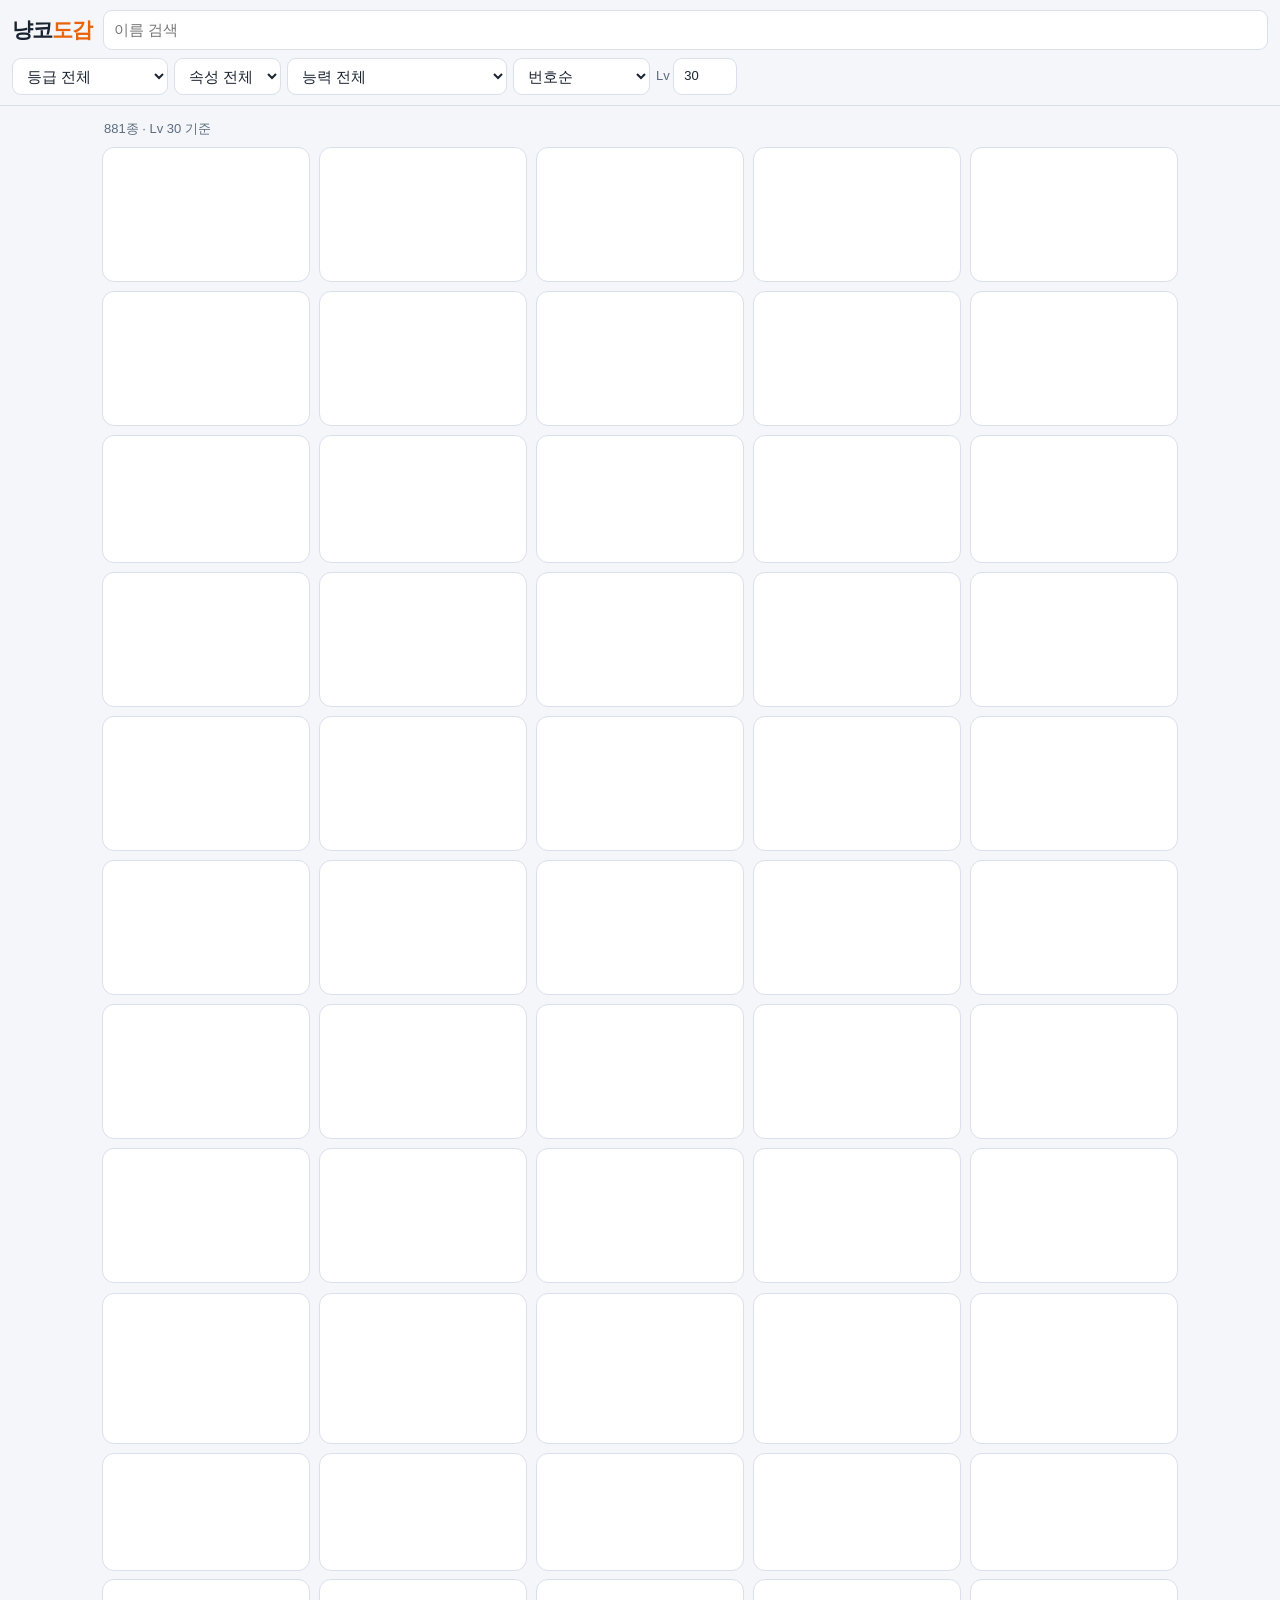
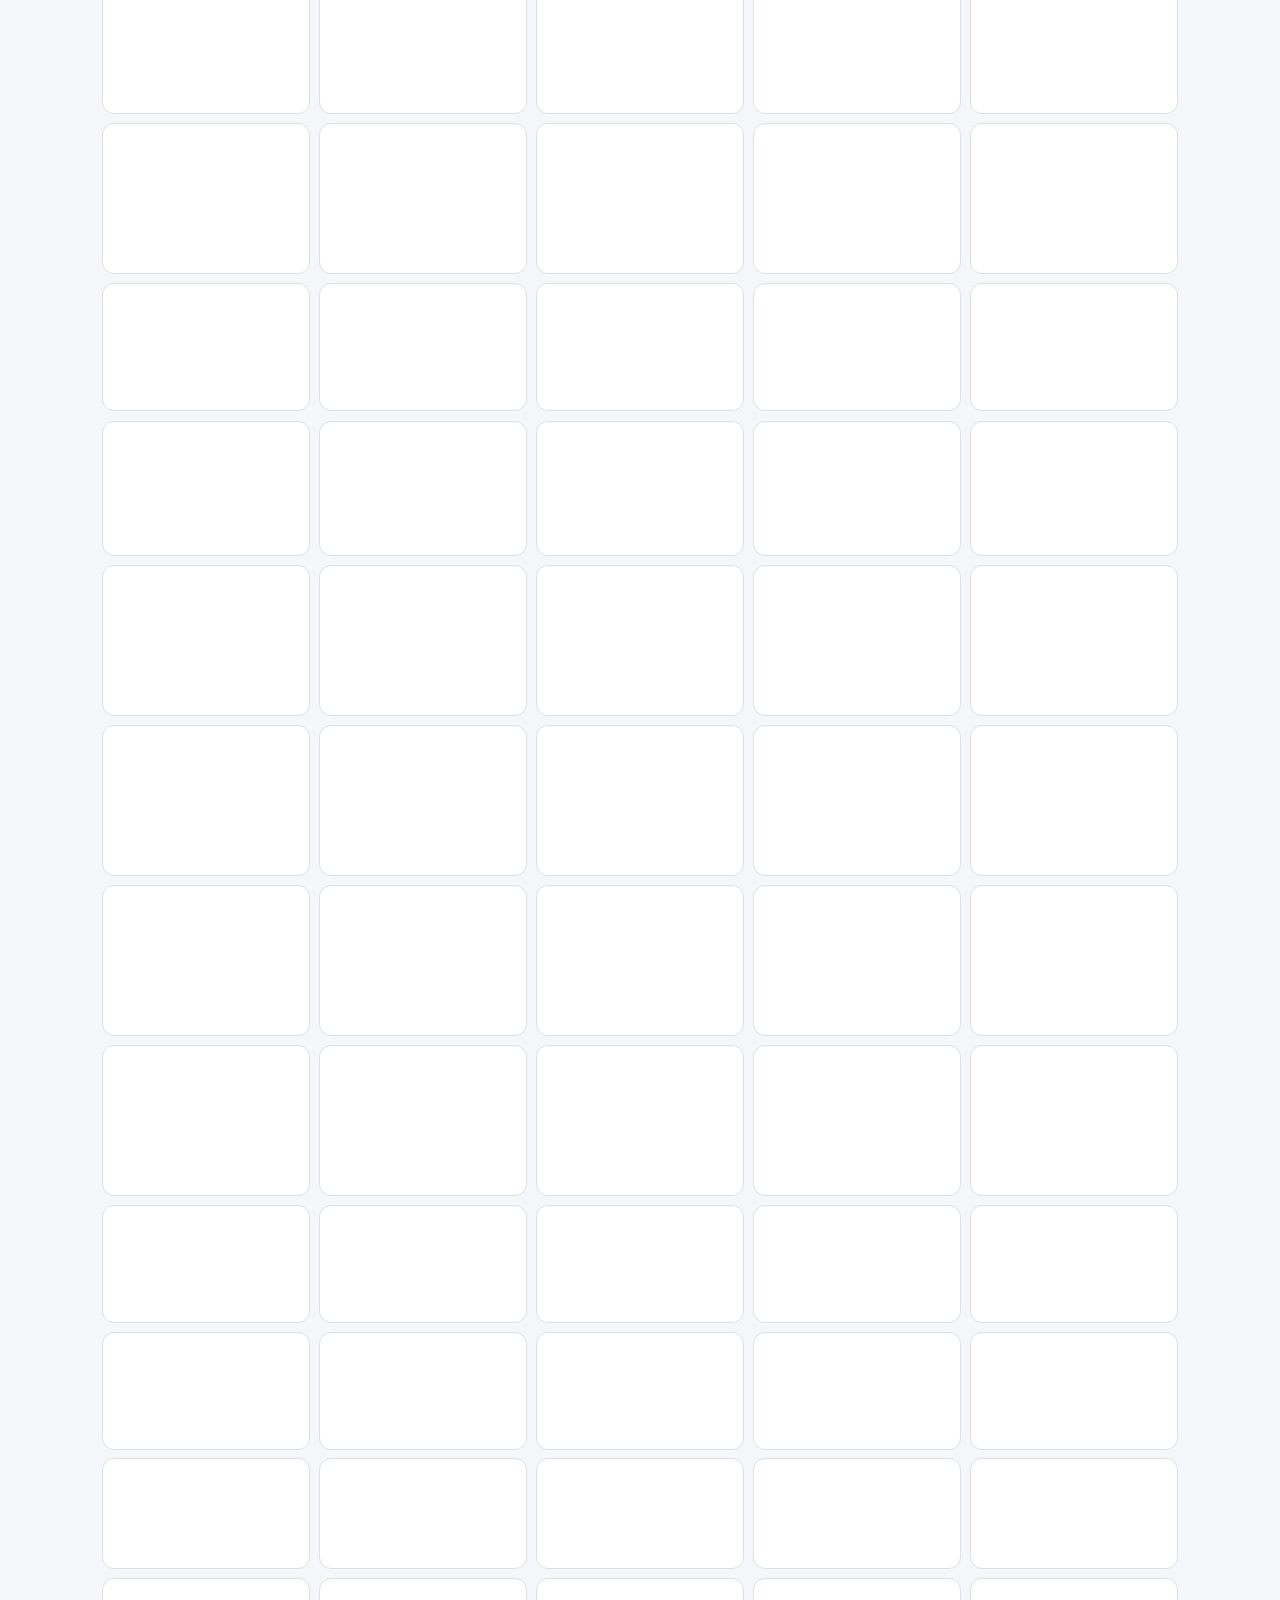
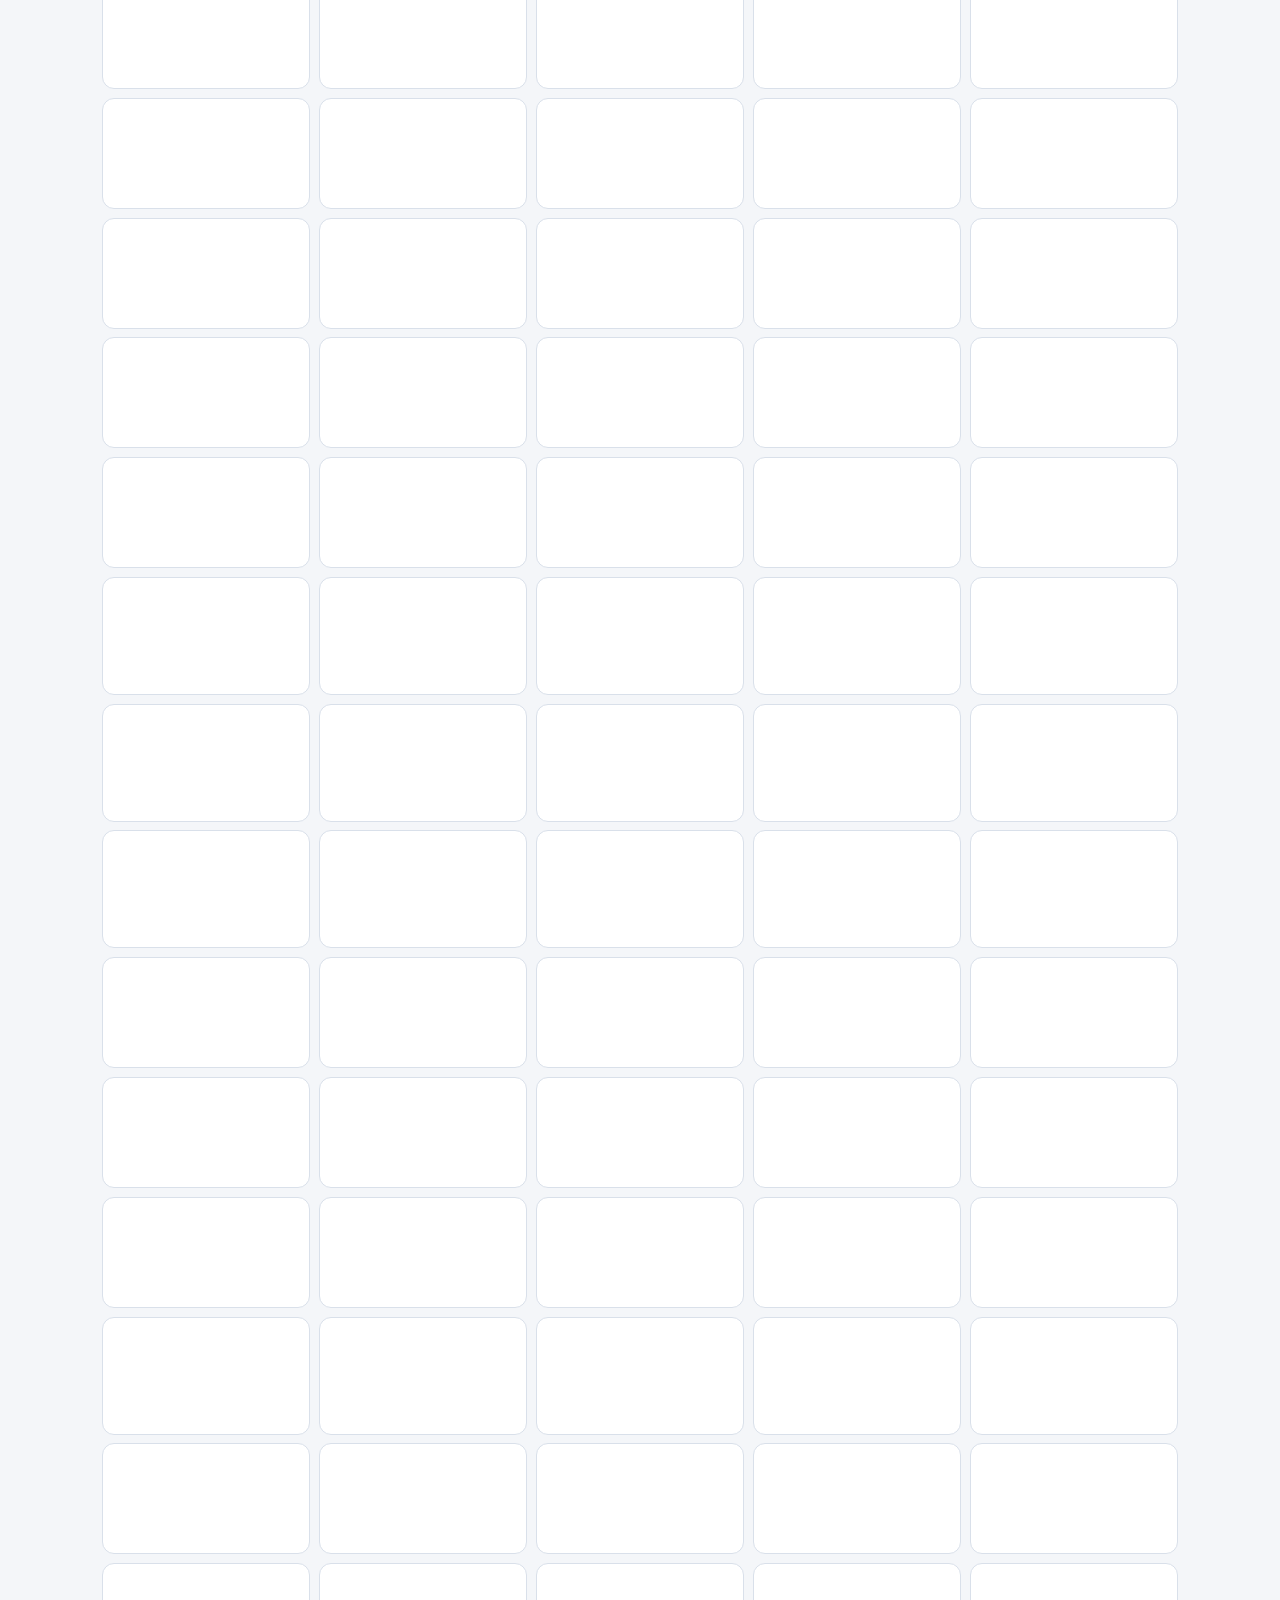
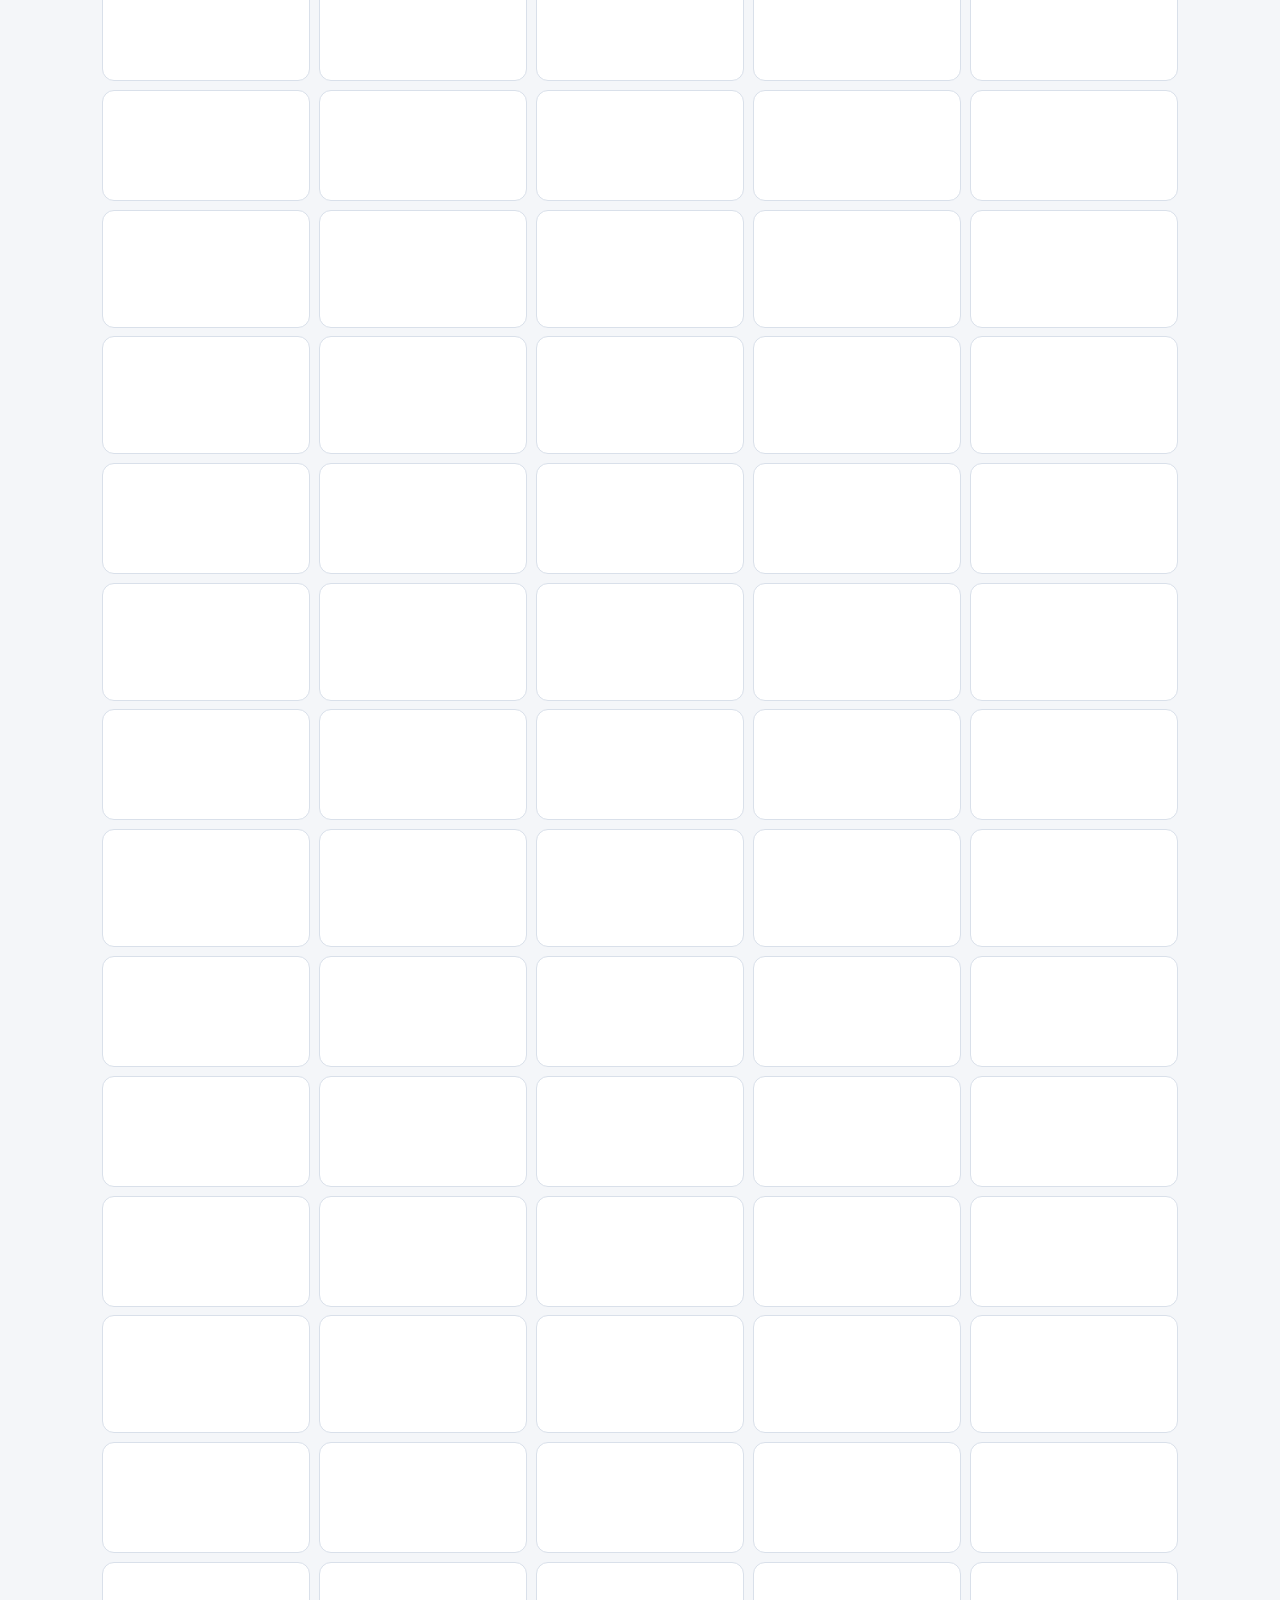
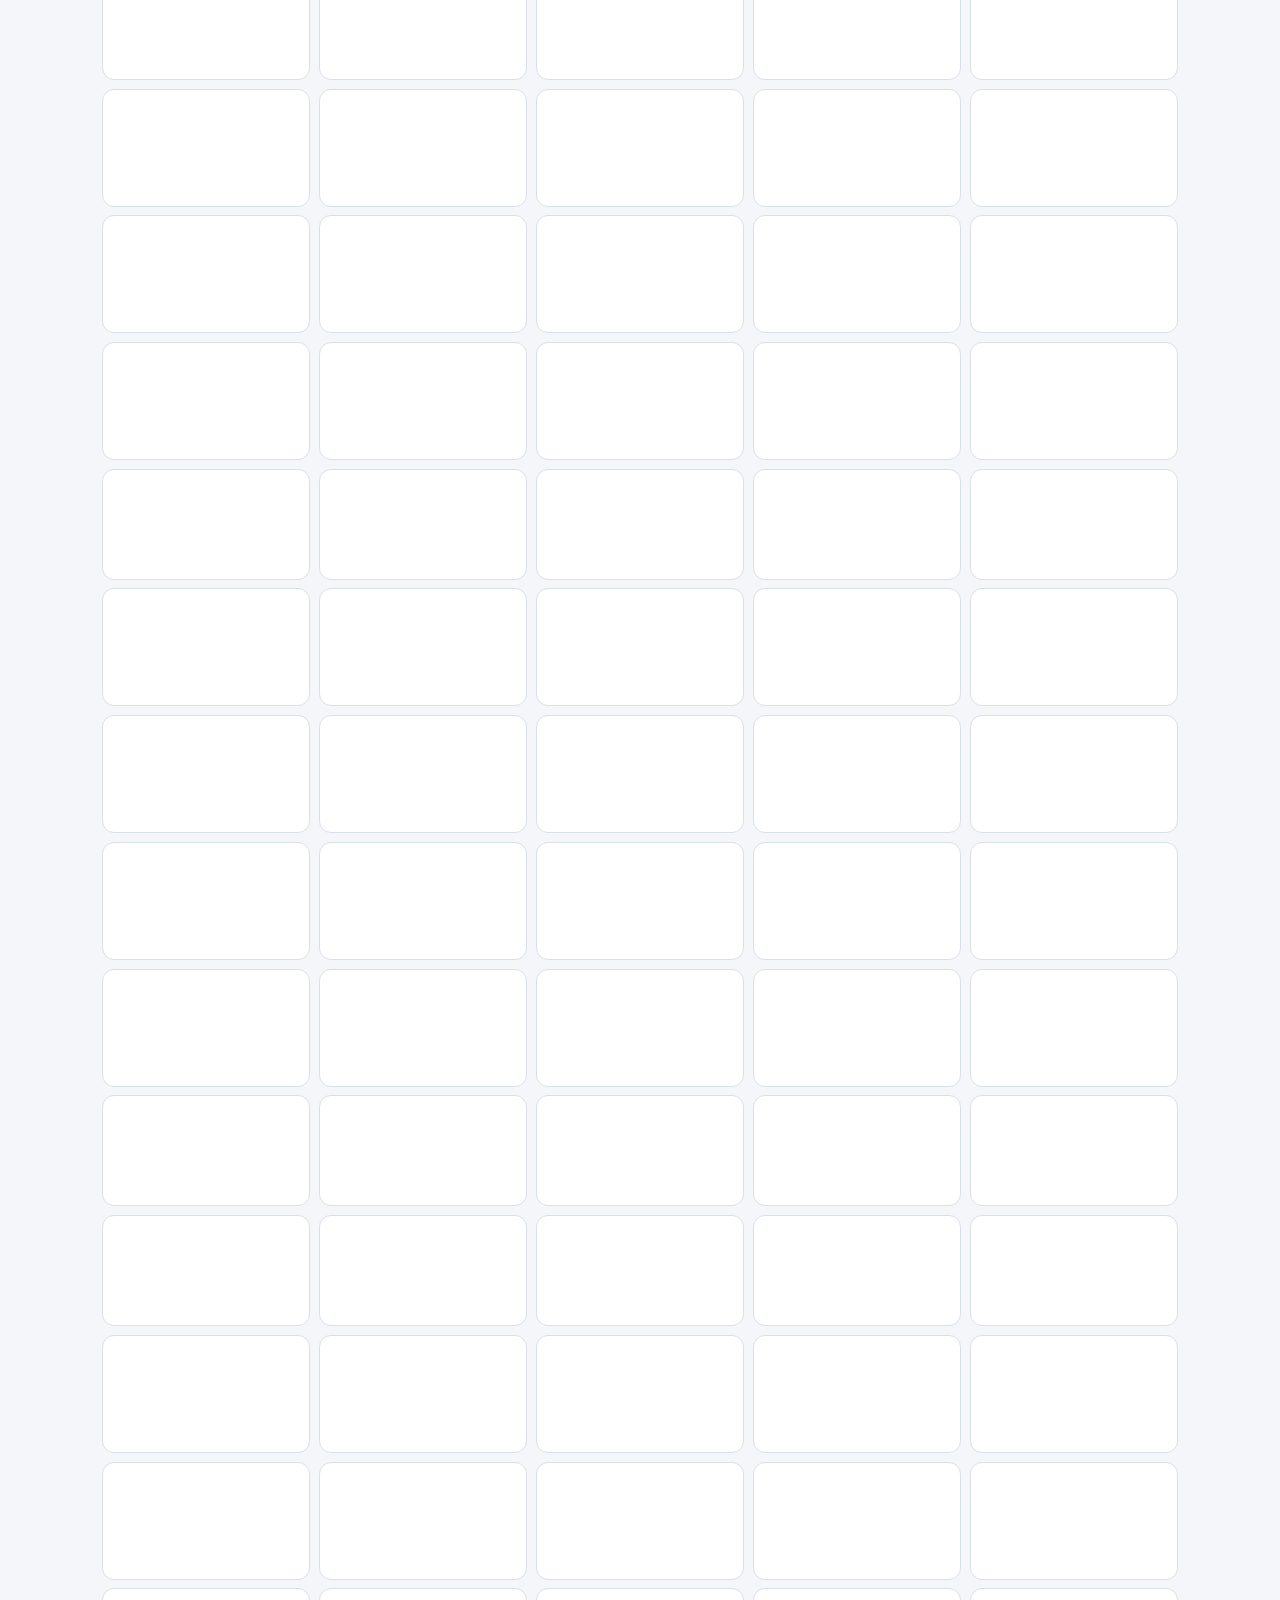
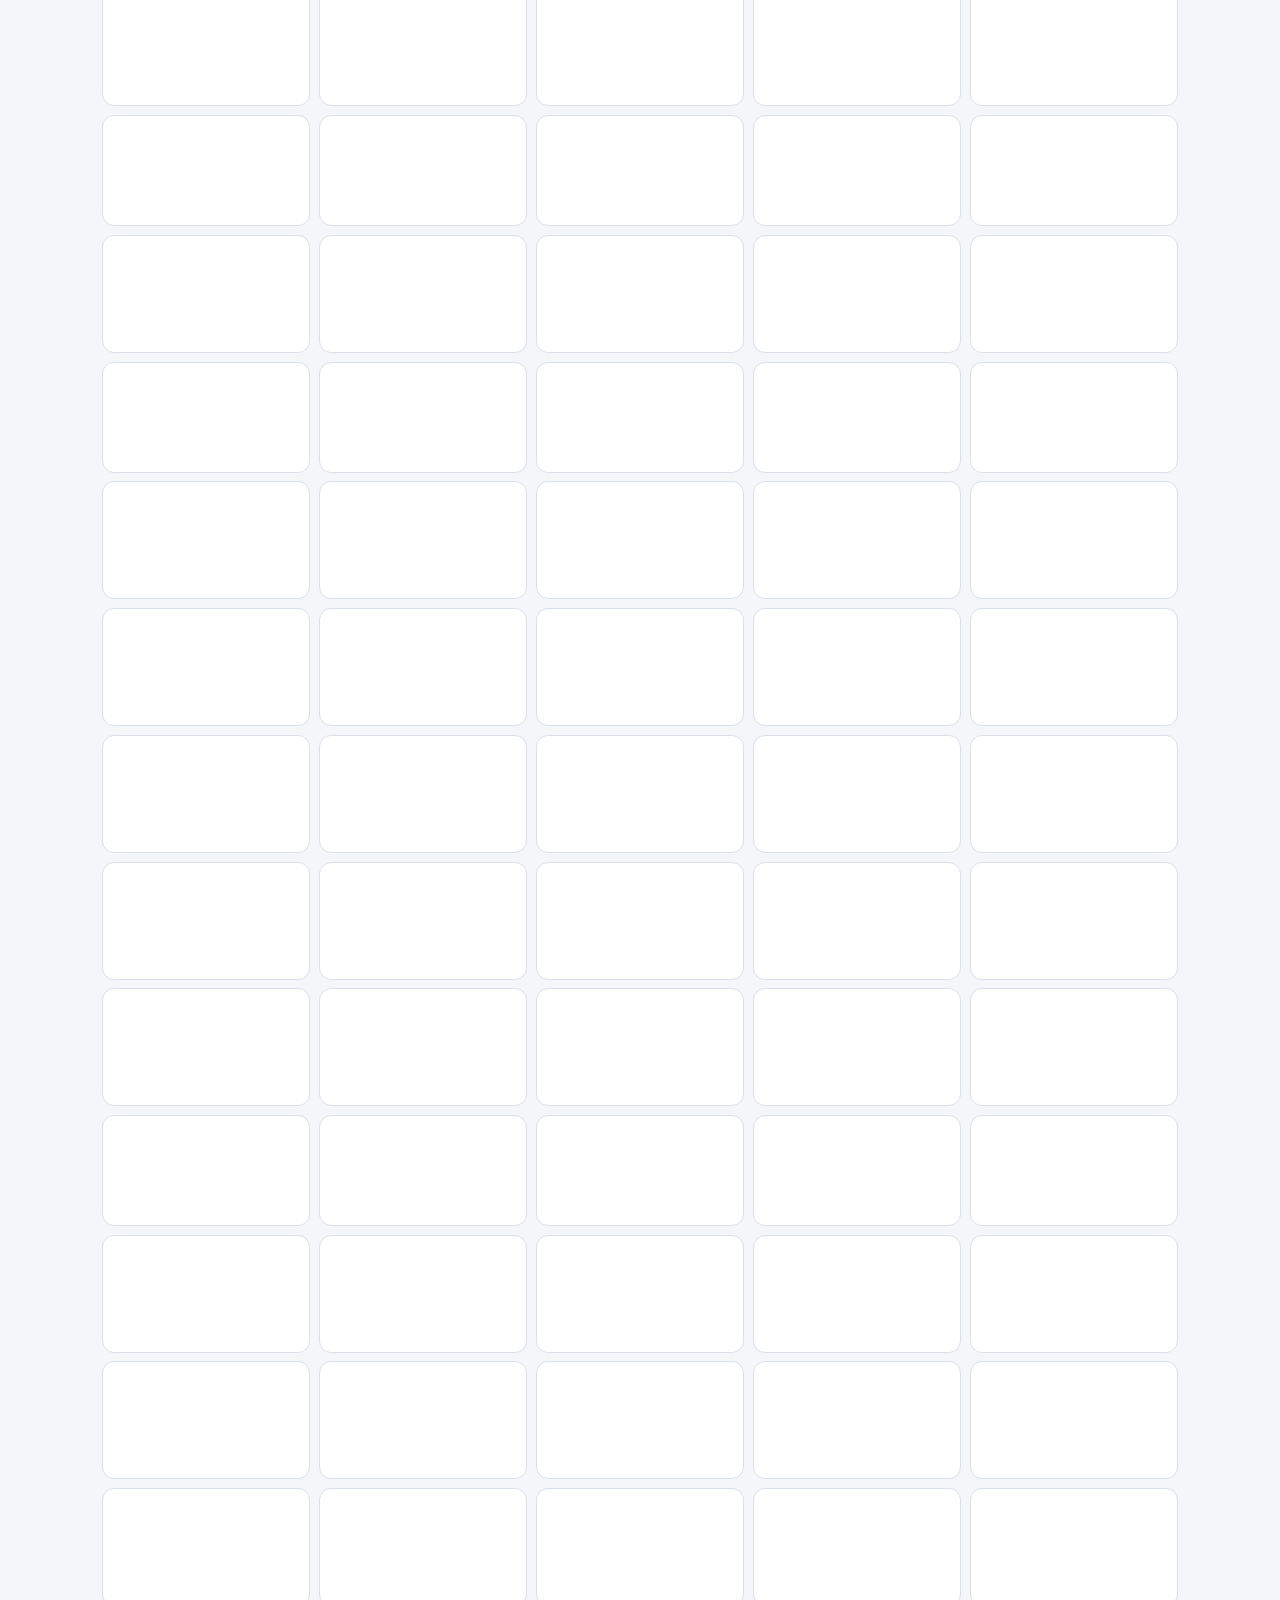
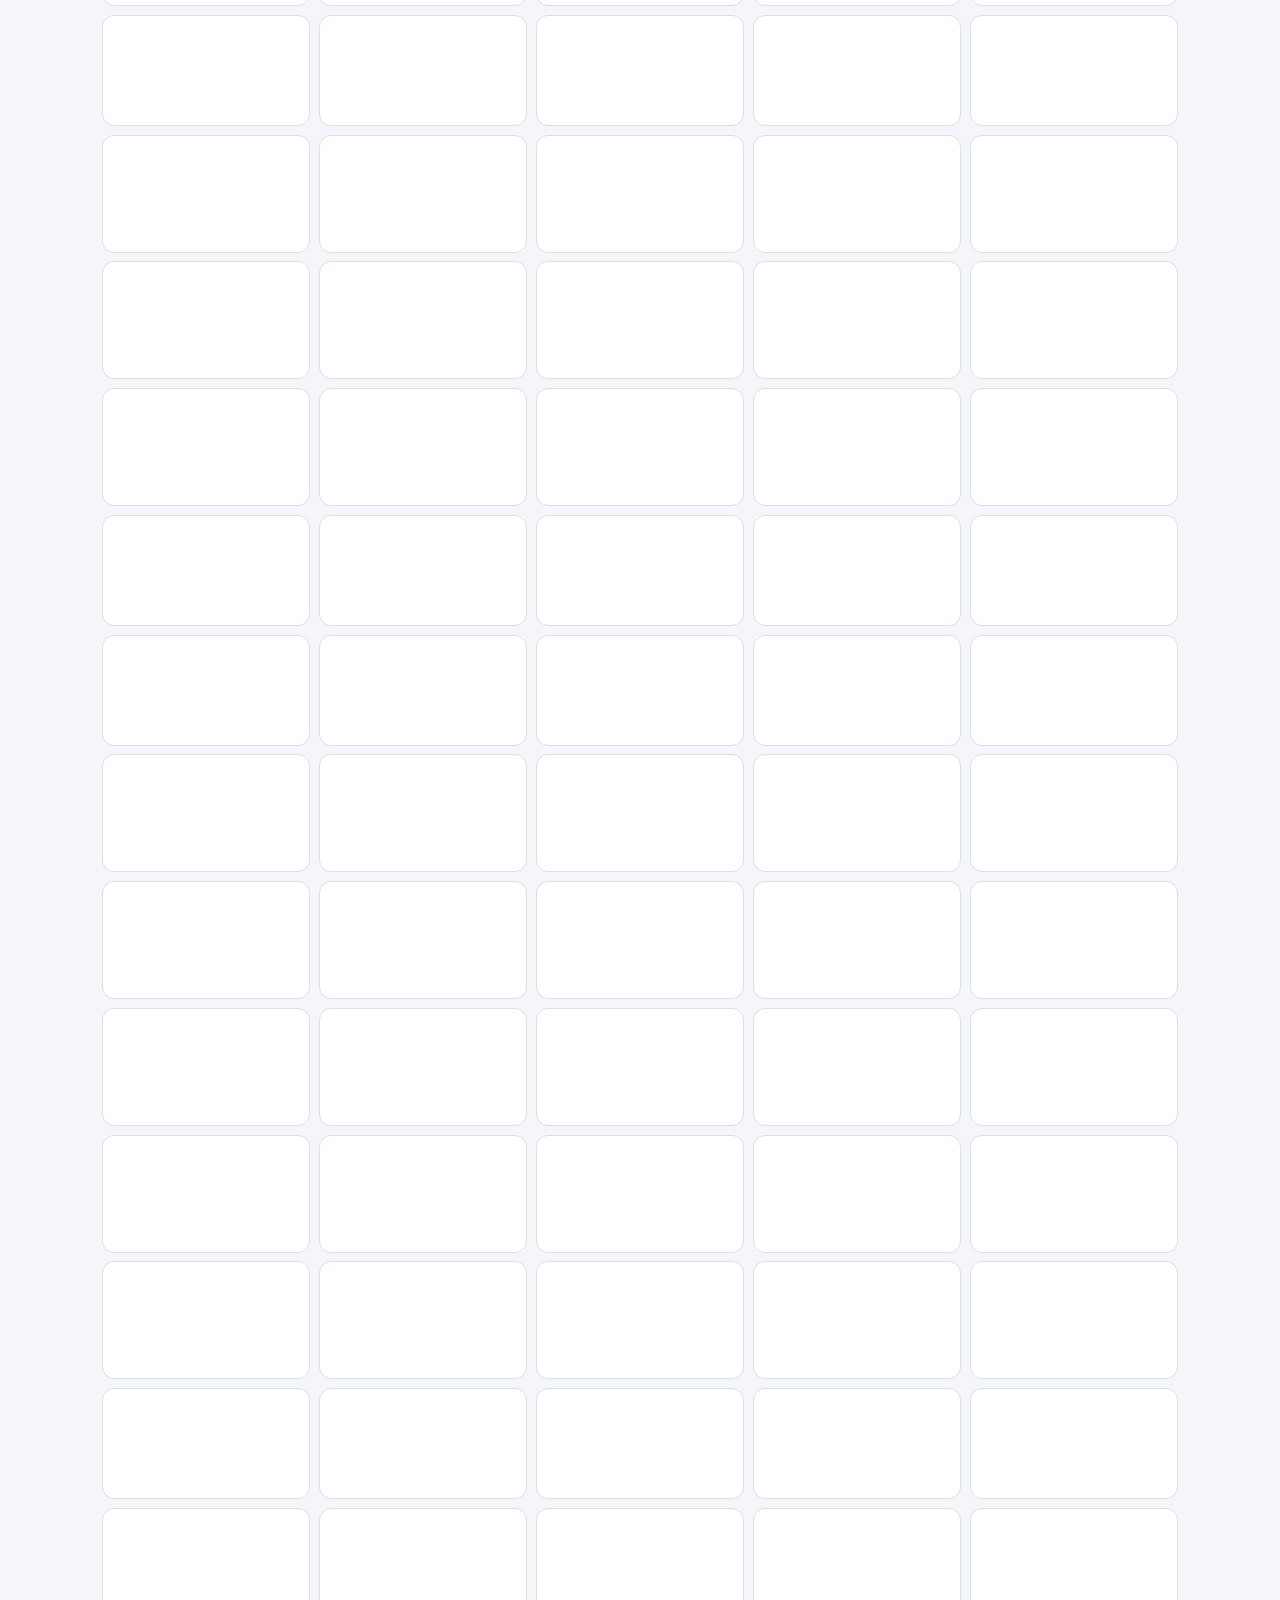
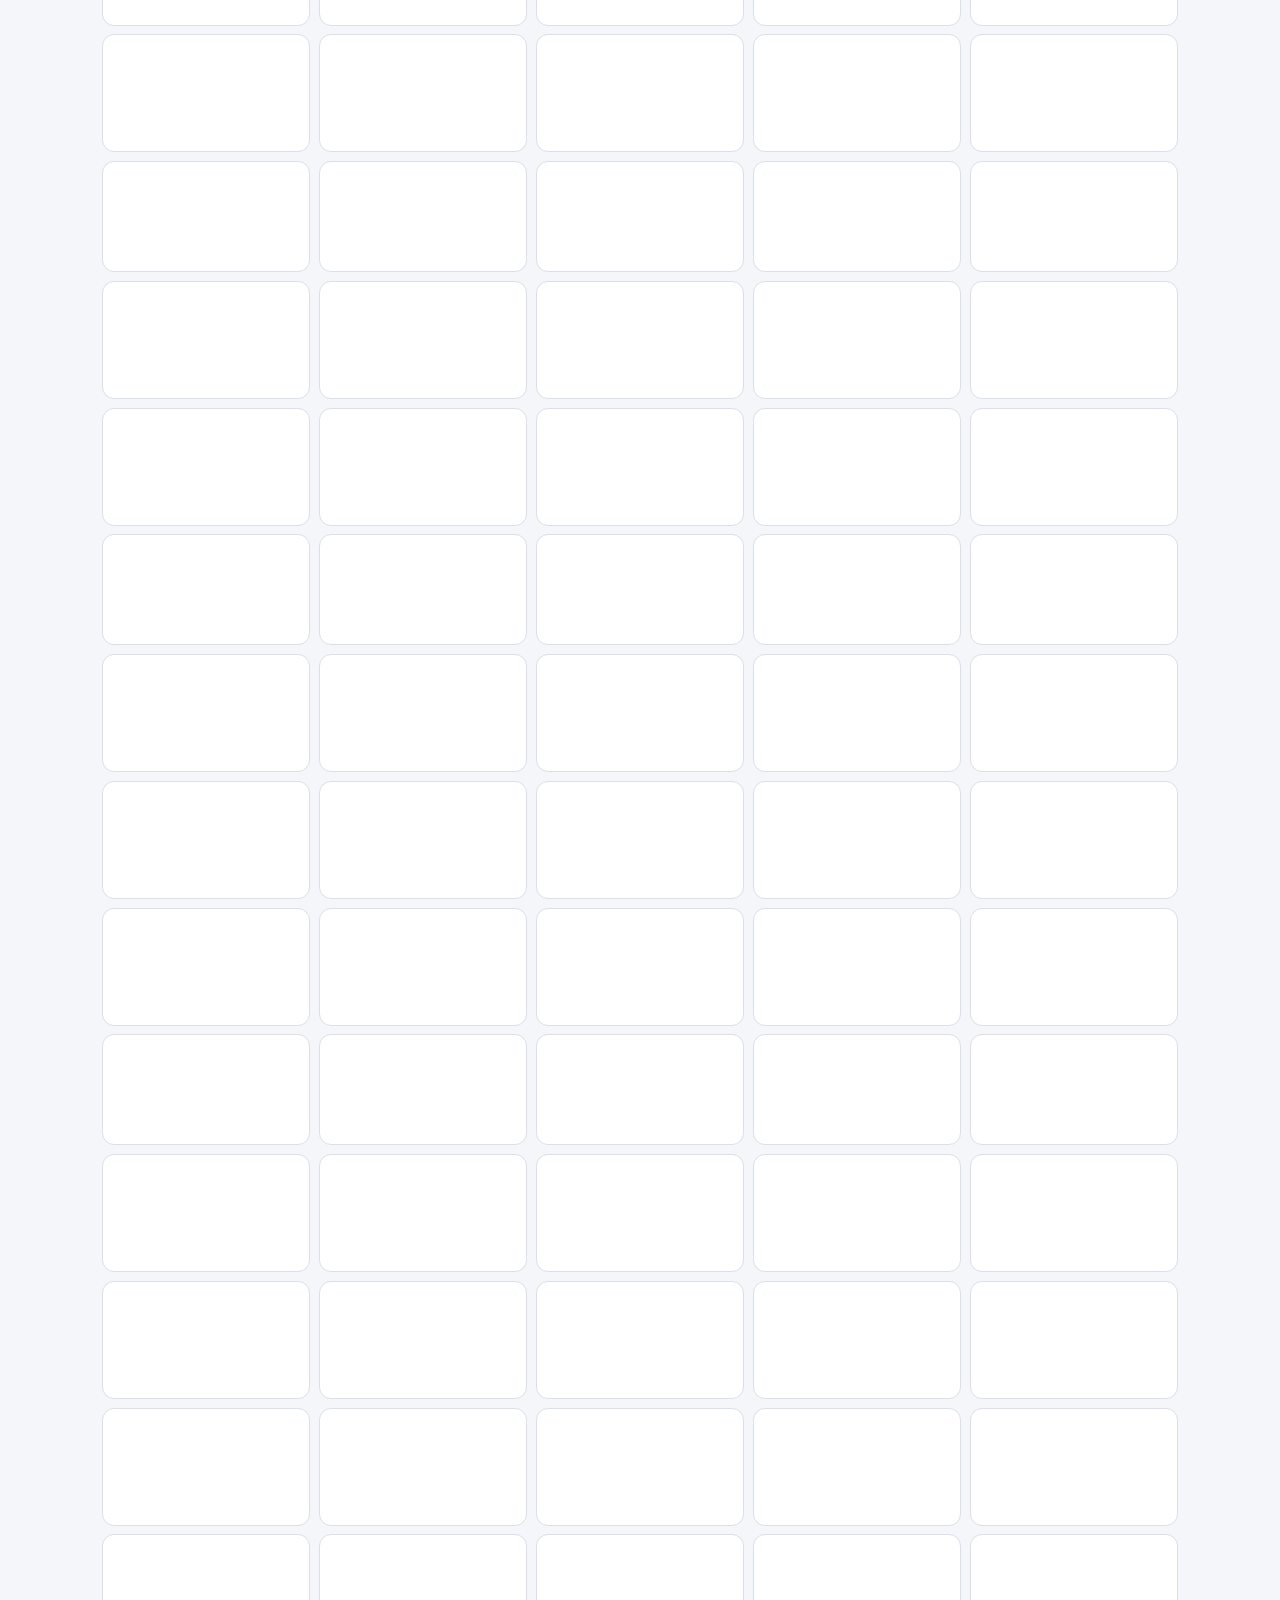
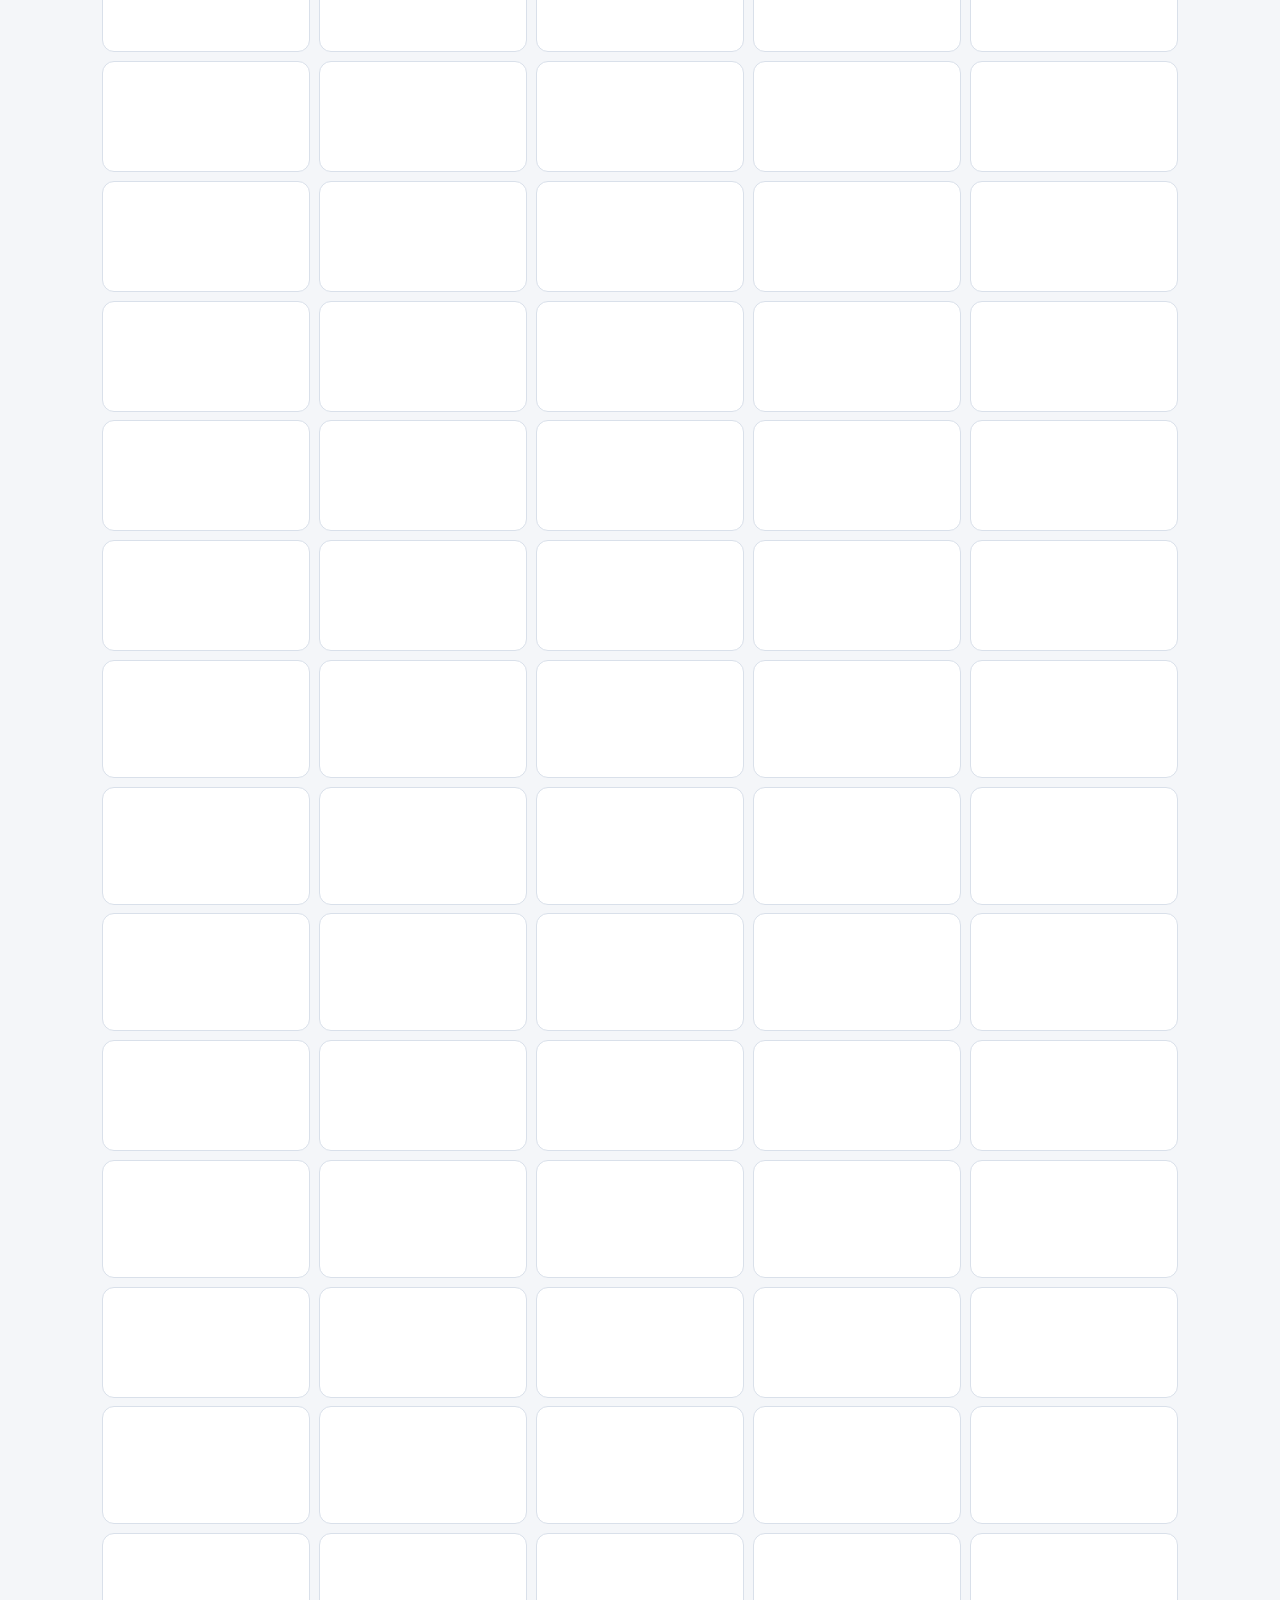
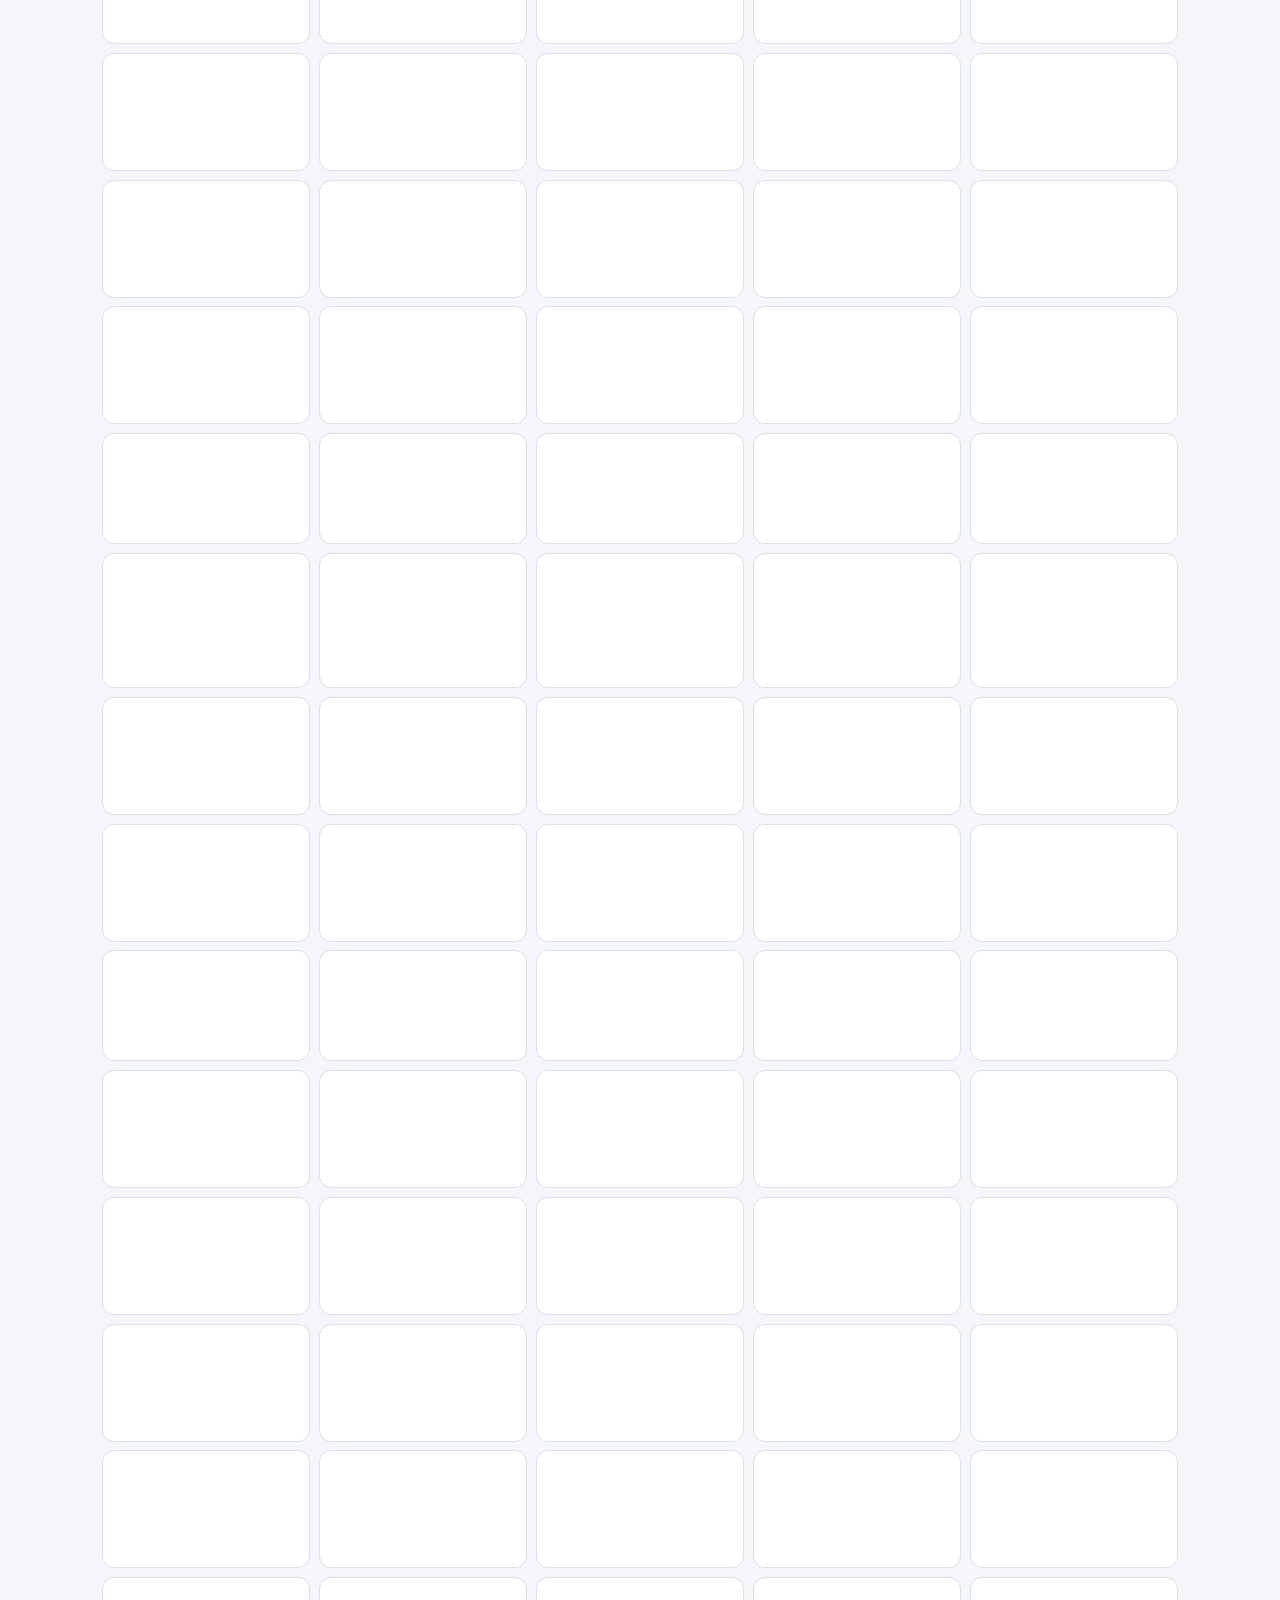
==== index.html @ dfb84a97 "Update index.html" ====
<!doctype html>
<html lang="ko"><head><meta charset="utf-8">
<meta name="viewport" content="width=device-width,initial-scale=1,viewport-fit=cover">
<title>냥코 도감</title>
<style>
:root{--bg:#0f141b;--card:#18202b;--line:#2a3646;--tx:#eef2f7;--mu:#93a1b5;--ac:#ff8a2b;color-scheme:dark}
@media(prefers-color-scheme:light){:root{--bg:#f4f6f9;--card:#fff;--line:#d9e0ea;--tx:#1a2330;--mu:#5d6b7f;--ac:#e8630a;color-scheme:light}}
*{box-sizing:border-box}
body{margin:0;background:var(--bg);color:var(--tx);font:15px/1.45 -apple-system,"Apple SD Gothic Neo","Noto Sans KR",sans-serif}
header{position:sticky;top:0;z-index:5;background:var(--bg);border-bottom:1px solid var(--line);padding:calc(10px + env(safe-area-inset-top)) 12px 10px}
.bar{display:flex;gap:10px;align-items:center}
.brand{font-size:21px;font-weight:900;letter-spacing:-.04em;white-space:nowrap}.brand span{color:var(--ac)}
input,select,button{font:inherit;color:var(--tx);background:var(--card);border:1px solid var(--line);border-radius:9px;padding:8px 10px;min-width:0}
#q{flex:1}
.fl{display:flex;gap:6px;margin-top:8px;overflow-x:auto;scrollbar-width:none;align-items:center}
.fl>*{flex:0 0 auto}.fl label{font-size:13px;color:var(--mu)}
#lv{width:64px}
main{padding:10px 12px 40px;max-width:1100px;margin:auto}
#cnt{color:var(--mu);font-size:13px;margin:4px 2px 8px}
#grid{display:grid;grid-template-columns:repeat(auto-fill,minmax(165px,1fr));gap:9px}
.c{background:var(--card);border:1px solid var(--line);border-radius:12px;padding:10px;cursor:pointer;content-visibility:auto;contain-intrinsic-size:150px}
.c:active,.c:hover{border-color:var(--ac)}
.top{display:flex;gap:9px;align-items:center}
.pt{position:relative;width:44px;height:44px;border-radius:9px;background:var(--line);display:grid;place-items:center;color:var(--mu);font-size:11px;flex:none;overflow:hidden}
.pt img{position:absolute;inset:0;width:100%;height:100%;object-fit:contain;background:var(--line)}
.nm{font-weight:800;font-size:14px;line-height:1.25}.id{color:var(--mu);font-size:11px}
.st{display:grid;grid-template-columns:1fr 1fr;gap:2px 8px;margin-top:8px;font-size:12px;color:var(--mu)}
.st b{color:var(--tx);font-variant-numeric:tabular-nums}
.tag{display:inline-block;font-size:11px;padding:1px 8px;border-radius:99px;background:var(--line);color:var(--tx);margin:3px 4px 0 0}
.tag.r{background:var(--ac);color:#111;font-weight:700}
dialog{width:min(640px,100%);max-height:90dvh;border:1px solid var(--line);border-radius:16px;background:var(--bg);color:var(--tx);padding:0;overflow:auto}
dialog::backdrop{background:rgba(0,0,0,.6)}
.dh{display:flex;justify-content:space-between;align-items:center;padding:14px 16px 4px}
.dh b{font-size:18px}.x{padding:6px 12px}
.tabs{display:flex;gap:6px;padding:8px 16px;overflow-x:auto}
.tab.on{background:var(--ac);color:#111;border-color:var(--ac);font-weight:700}
.bd{padding:4px 16px 20px}
.ds{color:var(--mu);font-size:13px;margin:6px 0 10px}
.g{display:grid;grid-template-columns:repeat(2,1fr);gap:8px}
.kv{background:var(--card);border:1px solid var(--line);border-radius:10px;padding:8px 10px}
.kv small{display:block;color:var(--mu);font-size:11px}.kv b{font-size:17px;font-variant-numeric:tabular-nums}
h3{font-size:14px;margin:16px 0 6px;color:var(--ac)}
.row{background:var(--card);border:1px solid var(--line);border-radius:10px;padding:8px 10px;margin-bottom:6px}
.row i{color:var(--mu);font-style:normal;font-size:13px}.row small{display:block;color:var(--mu);margin-top:2px}
.note{color:var(--mu);font-size:12px;margin-top:14px}
@media(min-width:700px){#grid{grid-template-columns:repeat(auto-fill,minmax(200px,1fr))}.g{grid-template-columns:repeat(3,1fr)}}
</style></head><body>
<header>
<div class="bar"><b class="brand">냥코<span>도감</span></b><input id="q" type="search" placeholder="이름 검색" autocomplete="off"></div>
<div class="fl"><select id="rar"></select><select id="trt"></select><select id="abl"></select>
<select id="srt"><option value="id">번호순</option><option value="hp">체력순</option><option value="atk">공격력순</option><option value="dps">DPS순</option><option value="rng">사거리순</option><option value="cost">코스트 낮은순</option></select>
<label>Lv <input id="lv" type="number" min="1" max="200" value="30" inputmode="numeric"></label></div>
</header>
<main><p id="cnt">불러오는 중…</p><div id="grid"></div></main>
<dialog id="dlg"></dialog>
<script>
const TR={red:'빨간 적',floating:'떠있는 적',black:'검은 적',metal:'메탈',angel:'천사',alien:'에일리언',zombie:'좀비',relic:'고대종',aku:'악마',traitless:'속성 없음',witch:'마녀',eva:'사도'};
const AF={chance:v=>`확률 ${v}%`,duration_frames:v=>`${(v/30).toFixed(1)}초`,boost_percent:v=>`+${v}%`,threshold_percent:v=>`체력 ${v}% 이하`,hit_count:v=>`${v}연타`,level:v=>`Lv ${v}`,attack_limit:v=>`${v}회 제한`,production_percent:v=>`생산 ${v}%`,attack_to_percent:v=>`공격력 ${v}%로`,dodge_chance:v=>`회피 ${v}%`,dodge_duration_frames:v=>`회피 ${(v/30).toFixed(1)}초`,damage_multiplier:v=>`피해 ${v}배`,received_damage_multiplier:v=>`받는 피해 ${v}배`,current_hp_reduction_percent:v=>`현재 체력 ${v}% 감소`};
const $=s=>document.querySelector(s);
const esc=s=>String(s??'').replace(/[&<>"]/g,c=>({'&':'&amp;','<':'&lt;','>':'&gt;','"':'&quot;'}[c]));
let U=[],cur=[],lv=30,openU=null,openK=null;
const lastK=u=>String(Math.max(...Object.keys(u.forms)));
const mult=(L,c)=>{let p=100;for(let i=2;i<=L;i++)p+=+c[Math.min((i-1)/10|0,c.length-1)]||0;return p/100};
function stats(f){
  const L=Math.max(1,Math.min(lv,(f.maxBaseLevel||0)+(f.maxPlusLevel||0)||lv));
  const m=mult(L,f.levelCurve),hits=f.rawAttacks.filter(a=>a>0).map(a=>Math.round(a*m));
  const atk=hits.reduce((a,b)=>a+b,0),sec=f.attackCycleFrames/(f.fps||30);
  return{L,hp:Math.round(f.rawHitpoints*m),atk,hits,sec,dps:sec&&atk?atk/sec:0}
}
const n=v=>Math.round(v).toLocaleString('ko-KR');
function fill(sel,all,arr,lab){$(sel).innerHTML=`<option value="">${all}</option>`+arr.map(v=>`<option value="${esc(v)}">${esc(lab?lab(v):v)}</option>`).join('')}
function init(){
  const F=U.flatMap(u=>Object.values(u.forms));
  fill('#rar','등급 전체',[...new Set(F.map(f=>f.rarity))]);
  fill('#trt','속성 전체',[...new Set(F.flatMap(f=>f.traits))],v=>TR[v]||v);
  fill('#abl','능력 전체',[...new Set(F.flatMap(f=>f.abilities.map(a=>a.label_ko)))].sort());
  for(const id of['#q','#rar','#trt','#abl','#srt'])$(id).addEventListener('input',view);
  $('#lv').addEventListener('input',()=>{lv=Math.max(1,+$('#lv').value||1);view();if(dlg.open)show(openU,openK)});
  view()
}
function view(){
  const q=$('#q').value.trim().toLowerCase(),r=$('#rar').value,t=$('#trt').value,a=$('#abl').value,s=$('#srt').value;
  cur=U.filter(u=>{const F=Object.values(u.forms);
    return(!q||String(u.id)===q||F.some(f=>f.name.toLowerCase().includes(q)))&&(!r||F.some(f=>f.rarity===r))&&(!t||F.some(f=>f.traits.includes(t)))&&(!a||F.some(f=>f.abilities.some(x=>x.label_ko===a)))});
  const key=u=>{const f=u.forms[lastK(u)],S=stats(f);return{hp:S.hp,atk:S.atk,dps:S.dps,rng:f.recognitionRange,cost:f.cost}[s]};
  if(s!=='id'){const m=new Map(cur.map(u=>[u,key(u)]));cur.sort((x,y)=>s==='cost'?m.get(x)-m.get(y):m.get(y)-m.get(x))}
  $('#cnt').textContent=`${cur.length}종 · Lv ${lv} 기준`;
  $('#grid').innerHTML=cur.map((u,i)=>{const k=lastK(u),f=u.forms[k],S=stats(f);
    return`<div class="c" data-i="${i}"><div class="top"><div class="pt">${u.id}<img src="img/u/${u.id}/${k-1}.png" alt="" loading="lazy" onerror="this.remove()"></div><div><div class="nm">${esc(f.name)}</div><div class="id">#${u.id} · ${esc(f.rarity)}</div></div></div>
<div class="st"><span>체력 <b>${n(S.hp)}</b></span><span>공격력 <b>${n(S.atk)}</b></span><span>DPS <b>${S.dps?n(S.dps):'-'}</b></span><span>사거리 <b>${f.recognitionRange}</b></span></div></div>`}).join('')
}
$('#grid').addEventListener('click',e=>{const c=e.target.closest('.c');if(c){const u=cur[+c.dataset.i];show(u,lastK(u));dlg.showModal()}});
const dlg=$('#dlg');
dlg.addEventListener('click',e=>{if(e.target===dlg||e.target.closest('.x'))dlg.close();const t=e.target.closest('.tab');if(t)show(openU,t.dataset.k)});
function abil(a){const x=Object.entries(a).filter(([k,v])=>AF[k]&&typeof v==='number'&&v>0).map(([k,v])=>AF[k](v));return`<b>${esc(a.label_ko)}</b>`+(x.length?` <i>${x.join(' · ')}</i>`:'')}
function show(u,k){
  openU=u;openK=k;const f=u.forms[k],S=stats(f);
  const kv=(l,v)=>`<div class="kv"><small>${l}</small><b>${v}</b></div>`;
  const ev=f.evolution||{},mats=(ev.materials||[]).map(m=>`<span class="tag">${esc(m.name||m.label||'#'+(m.id??m.itemId??'?'))} ×${m.count??m.amount??m.quantity??1}</span>`).join('');
  const tal=(u.talents||[]).map(t=>{const lastNp=(t.levels||[]).at(-1)?.cumulativeNp;
    return`<div class="row"><b>${esc(t.label)}</b> ${t.kind==='ultra'?'<span class="tag r">초본능</span>':''} <i>최대 Lv ${t.maxLevel}${lastNp?` · NP ${n(lastNp)}`:''}</i><small>${esc(t.description).replace(/\n/g,'<br>')}</small></div>`}).join('');
  dlg.innerHTML=`<div class="dh"><b>#${u.id} ${esc(f.name)}</b><button class="x">닫기</button></div>
<div class="tabs">${Object.keys(u.forms).map(x=>`<button class="tab${x===k?' on':''}" data-k="${x}">${esc(u.forms[x].name)}</button>`).join('')}</div>
<div class="bd"><span class="tag r">${esc(f.rarity)}</span>${f.traits.map(t=>`<span class="tag">${esc(TR[t]||t)}</span>`).join('')}
<p class="ds">${esc(f.description).replace(/\n/g,'<br>')}</p>
<div class="g">${kv('레벨',S.L)}${kv('체력',n(S.hp))}${kv('공격력',n(S.atk)+(S.hits.length>1?` <small>(${S.hits.join('+')})</small>`:''))}${kv('DPS',S.dps?n(S.dps):'-')}${kv('공격 주기',S.sec.toFixed(2)+'초')}${kv('사거리',f.recognitionRange)}${kv('이동속도',f.speed)}${kv('넉백',f.knockbacks+'회')}${kv('코스트',n(f.cost))}${kv('재생산',(f.cooldownFrames/(f.fps||30)).toFixed(2)+'초')}</div>
${f.abilities.length?`<h3>능력</h3>${f.abilities.map(a=>`<div class="row">${abil(a)}</div>`).join('')}`:''}
${tal?`<h3>본능</h3>${tal}`:''}
${ev.xp||mats?`<h3>진화</h3><div class="row">${ev.xp?`XP ${n(ev.xp)} `:''}${mats}</div>`:''}
<p class="note">보물·오브 효과는 반영하지 않은 기본 수치예요. 레벨은 위쪽 입력칸에서 바꿀 수 있어요.</p></div>`
}
(async()=>{
  try{const r=await fetch('data/units.json');if(!r.ok)throw new Error(r.status);U=await r.json()}
  catch(e){$('#cnt').textContent='data/units.json을 불러오지 못했어요. GitHub Pages 같은 웹 주소로 열어야 해요.';return}
  init()
})();
</script></body></html>
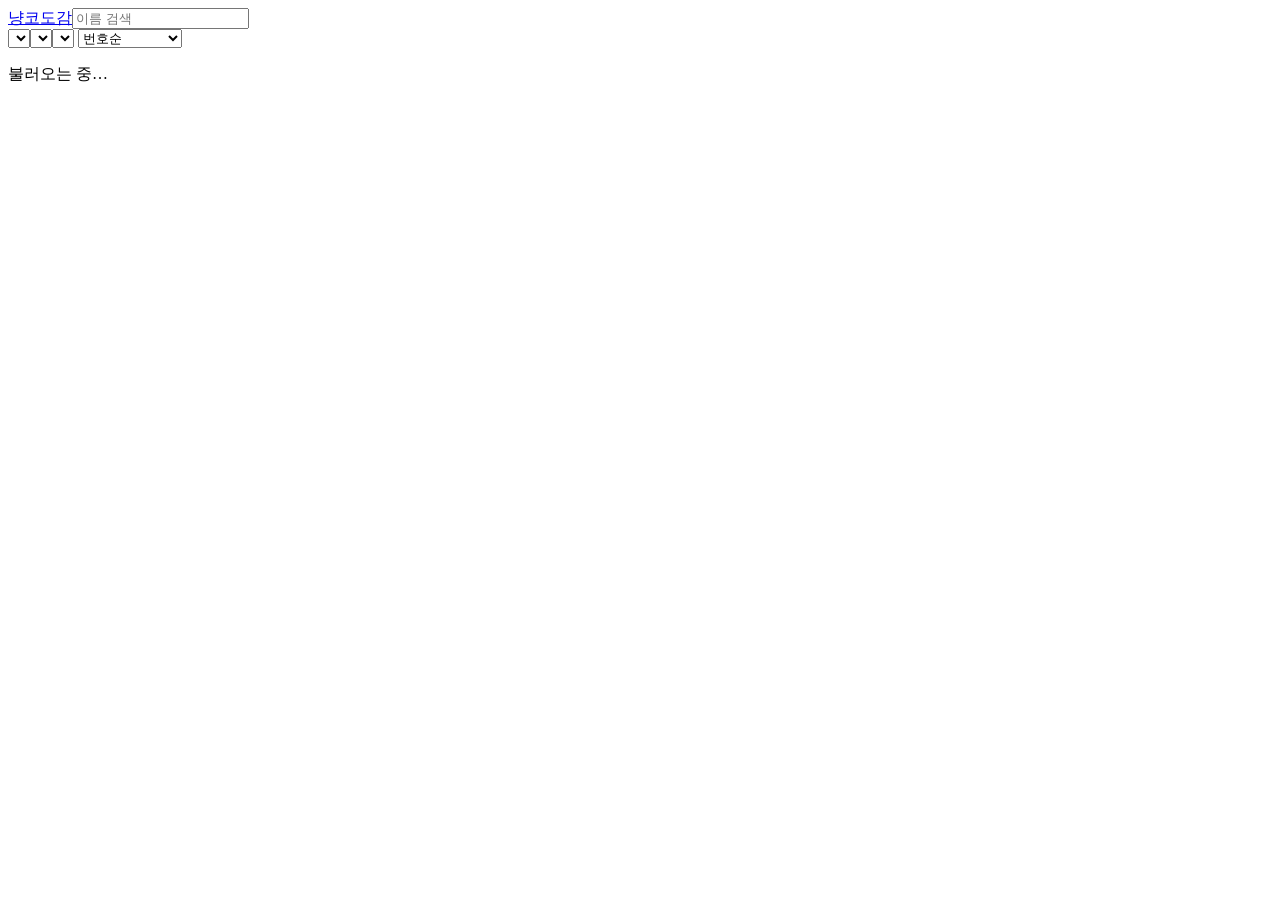
==== commit 6f6677cf: "Update index.html" ====
--- a/index.html
+++ b/index.html
@@ -1,117 +1,30 @@
-<!doctype html>
-<html lang="ko"><head><meta charset="utf-8">
+<!doctype html><html lang="ko"><head><meta charset="utf-8">
 <meta name="viewport" content="width=device-width,initial-scale=1,viewport-fit=cover">
-<title>냥코 도감</title>
-<style>
-:root{--bg:#0f141b;--card:#18202b;--line:#2a3646;--tx:#eef2f7;--mu:#93a1b5;--ac:#ff8a2b;color-scheme:dark}
-@media(prefers-color-scheme:light){:root{--bg:#f4f6f9;--card:#fff;--line:#d9e0ea;--tx:#1a2330;--mu:#5d6b7f;--ac:#e8630a;color-scheme:light}}
-*{box-sizing:border-box}
-body{margin:0;background:var(--bg);color:var(--tx);font:15px/1.45 -apple-system,"Apple SD Gothic Neo","Noto Sans KR",sans-serif}
-header{position:sticky;top:0;z-index:5;background:var(--bg);border-bottom:1px solid var(--line);padding:calc(10px + env(safe-area-inset-top)) 12px 10px}
-.bar{display:flex;gap:10px;align-items:center}
-.brand{font-size:21px;font-weight:900;letter-spacing:-.04em;white-space:nowrap}.brand span{color:var(--ac)}
-input,select,button{font:inherit;color:var(--tx);background:var(--card);border:1px solid var(--line);border-radius:9px;padding:8px 10px;min-width:0}
-#q{flex:1}
-.fl{display:flex;gap:6px;margin-top:8px;overflow-x:auto;scrollbar-width:none;align-items:center}
-.fl>*{flex:0 0 auto}.fl label{font-size:13px;color:var(--mu)}
-#lv{width:64px}
-main{padding:10px 12px 40px;max-width:1100px;margin:auto}
-#cnt{color:var(--mu);font-size:13px;margin:4px 2px 8px}
-#grid{display:grid;grid-template-columns:repeat(auto-fill,minmax(165px,1fr));gap:9px}
-.c{background:var(--card);border:1px solid var(--line);border-radius:12px;padding:10px;cursor:pointer;content-visibility:auto;contain-intrinsic-size:150px}
-.c:active,.c:hover{border-color:var(--ac)}
-.top{display:flex;gap:9px;align-items:center}
-.pt{position:relative;width:44px;height:44px;border-radius:9px;background:var(--line);display:grid;place-items:center;color:var(--mu);font-size:11px;flex:none;overflow:hidden}
-.pt img{position:absolute;inset:0;width:100%;height:100%;object-fit:contain;background:var(--line)}
-.nm{font-weight:800;font-size:14px;line-height:1.25}.id{color:var(--mu);font-size:11px}
-.st{display:grid;grid-template-columns:1fr 1fr;gap:2px 8px;margin-top:8px;font-size:12px;color:var(--mu)}
-.st b{color:var(--tx);font-variant-numeric:tabular-nums}
-.tag{display:inline-block;font-size:11px;padding:1px 8px;border-radius:99px;background:var(--line);color:var(--tx);margin:3px 4px 0 0}
-.tag.r{background:var(--ac);color:#111;font-weight:700}
-dialog{width:min(640px,100%);max-height:90dvh;border:1px solid var(--line);border-radius:16px;background:var(--bg);color:var(--tx);padding:0;overflow:auto}
-dialog::backdrop{background:rgba(0,0,0,.6)}
-.dh{display:flex;justify-content:space-between;align-items:center;padding:14px 16px 4px}
-.dh b{font-size:18px}.x{padding:6px 12px}
-.tabs{display:flex;gap:6px;padding:8px 16px;overflow-x:auto}
-.tab.on{background:var(--ac);color:#111;border-color:var(--ac);font-weight:700}
-.bd{padding:4px 16px 20px}
-.ds{color:var(--mu);font-size:13px;margin:6px 0 10px}
-.g{display:grid;grid-template-columns:repeat(2,1fr);gap:8px}
-.kv{background:var(--card);border:1px solid var(--line);border-radius:10px;padding:8px 10px}
-.kv small{display:block;color:var(--mu);font-size:11px}.kv b{font-size:17px;font-variant-numeric:tabular-nums}
-h3{font-size:14px;margin:16px 0 6px;color:var(--ac)}
-.row{background:var(--card);border:1px solid var(--line);border-radius:10px;padding:8px 10px;margin-bottom:6px}
-.row i{color:var(--mu);font-style:normal;font-size:13px}.row small{display:block;color:var(--mu);margin-top:2px}
-.note{color:var(--mu);font-size:12px;margin-top:14px}
-@media(min-width:700px){#grid{grid-template-columns:repeat(auto-fill,minmax(200px,1fr))}.g{grid-template-columns:repeat(3,1fr)}}
-</style></head><body>
-<header>
-<div class="bar"><b class="brand">냥코<span>도감</span></b><input id="q" type="search" placeholder="이름 검색" autocomplete="off"></div>
+<title>냥코 도감</title><link rel="stylesheet" href="style.css"></head><body>
+<header><div class="bar"><a class="brand" href="index.html">냥코<span>도감</span></a><input id="q" type="search" placeholder="이름 검색" autocomplete="off"></div>
 <div class="fl"><select id="rar"></select><select id="trt"></select><select id="abl"></select>
-<select id="srt"><option value="id">번호순</option><option value="hp">체력순</option><option value="atk">공격력순</option><option value="dps">DPS순</option><option value="rng">사거리순</option><option value="cost">코스트 낮은순</option></select>
-<label>Lv <input id="lv" type="number" min="1" max="200" value="30" inputmode="numeric"></label></div>
-</header>
+<select id="srt"><option value="id">번호순</option><option value="hp">체력순</option><option value="atk">공격력순</option><option value="dps">DPS순</option><option value="rng">사거리순</option><option value="cost">코스트 낮은순</option></select></div></header>
 <main><p id="cnt">불러오는 중…</p><div id="grid"></div></main>
-<dialog id="dlg"></dialog>
+<script src="common.js"></script>
 <script>
-const TR={red:'빨간 적',floating:'떠있는 적',black:'검은 적',metal:'메탈',angel:'천사',alien:'에일리언',zombie:'좀비',relic:'고대종',aku:'악마',traitless:'속성 없음',witch:'마녀',eva:'사도'};
-const AF={chance:v=>`확률 ${v}%`,duration_frames:v=>`${(v/30).toFixed(1)}초`,boost_percent:v=>`+${v}%`,threshold_percent:v=>`체력 ${v}% 이하`,hit_count:v=>`${v}연타`,level:v=>`Lv ${v}`,attack_limit:v=>`${v}회 제한`,production_percent:v=>`생산 ${v}%`,attack_to_percent:v=>`공격력 ${v}%로`,dodge_chance:v=>`회피 ${v}%`,dodge_duration_frames:v=>`회피 ${(v/30).toFixed(1)}초`,damage_multiplier:v=>`피해 ${v}배`,received_damage_multiplier:v=>`받는 피해 ${v}배`,current_hp_reduction_percent:v=>`현재 체력 ${v}% 감소`};
-const $=s=>document.querySelector(s);
-const esc=s=>String(s??'').replace(/[&<>"]/g,c=>({'&':'&amp;','<':'&lt;','>':'&gt;','"':'&quot;'}[c]));
-let U=[],cur=[],lv=30,openU=null,openK=null;
-const lastK=u=>String(Math.max(...Object.keys(u.forms)));
-const mult=(L,c)=>{let p=100;for(let i=2;i<=L;i++)p+=+c[Math.min((i-1)/10|0,c.length-1)]||0;return p/100};
-function stats(f){
-  const L=Math.max(1,Math.min(lv,(f.maxBaseLevel||0)+(f.maxPlusLevel||0)||lv));
-  const m=mult(L,f.levelCurve),hits=f.rawAttacks.filter(a=>a>0).map(a=>Math.round(a*m));
-  const atk=hits.reduce((a,b)=>a+b,0),sec=f.attackCycleFrames/(f.fps||30);
-  return{L,hp:Math.round(f.rawHitpoints*m),atk,hits,sec,dps:sec&&atk?atk/sec:0}
-}
-const n=v=>Math.round(v).toLocaleString('ko-KR');
-function fill(sel,all,arr,lab){$(sel).innerHTML=`<option value="">${all}</option>`+arr.map(v=>`<option value="${esc(v)}">${esc(lab?lab(v):v)}</option>`).join('')}
-function init(){
+let U=[];
+const fill=(s,all,arr,lab)=>$(s).innerHTML=`<option value="">${all}</option>`+arr.map(v=>`<option value="${esc(v)}">${esc(lab?lab(v):v)}</option>`).join('');
+const top=u=>{const f=u.forms[lastK(u)];return[f,stats(f,f.maxBaseLevel||1,0)]};
+(async()=>{U=await load();if(!U)return;
   const F=U.flatMap(u=>Object.values(u.forms));
   fill('#rar','등급 전체',[...new Set(F.map(f=>f.rarity))]);
   fill('#trt','속성 전체',[...new Set(F.flatMap(f=>f.traits))],v=>TR[v]||v);
   fill('#abl','능력 전체',[...new Set(F.flatMap(f=>f.abilities.map(a=>a.label_ko)))].sort());
-  for(const id of['#q','#rar','#trt','#abl','#srt'])$(id).addEventListener('input',view);
-  $('#lv').addEventListener('input',()=>{lv=Math.max(1,+$('#lv').value||1);view();if(dlg.open)show(openU,openK)});
-  view()
-}
+  for(const i of['#q','#rar','#trt','#abl','#srt'])$(i).addEventListener('input',view);view()})();
 function view(){
   const q=$('#q').value.trim().toLowerCase(),r=$('#rar').value,t=$('#trt').value,a=$('#abl').value,s=$('#srt').value;
-  cur=U.filter(u=>{const F=Object.values(u.forms);
+  const L=U.filter(u=>{const F=Object.values(u.forms);
     return(!q||String(u.id)===q||F.some(f=>f.name.toLowerCase().includes(q)))&&(!r||F.some(f=>f.rarity===r))&&(!t||F.some(f=>f.traits.includes(t)))&&(!a||F.some(f=>f.abilities.some(x=>x.label_ko===a)))});
-  const key=u=>{const f=u.forms[lastK(u)],S=stats(f);return{hp:S.hp,atk:S.atk,dps:S.dps,rng:f.recognitionRange,cost:f.cost}[s]};
-  if(s!=='id'){const m=new Map(cur.map(u=>[u,key(u)]));cur.sort((x,y)=>s==='cost'?m.get(x)-m.get(y):m.get(y)-m.get(x))}
-  $('#cnt').textContent=`${cur.length}종 · Lv ${lv} 기준`;
-  $('#grid').innerHTML=cur.map((u,i)=>{const k=lastK(u),f=u.forms[k],S=stats(f);
-    return`<div class="c" data-i="${i}"><div class="top"><div class="pt">${u.id}<img src="img/u/${u.id}/${k-1}.png" alt="" loading="lazy" onerror="this.remove()"></div><div><div class="nm">${esc(f.name)}</div><div class="id">#${u.id} · ${esc(f.rarity)}</div></div></div>
-<div class="st"><span>체력 <b>${n(S.hp)}</b></span><span>공격력 <b>${n(S.atk)}</b></span><span>DPS <b>${S.dps?n(S.dps):'-'}</b></span><span>사거리 <b>${f.recognitionRange}</b></span></div></div>`}).join('')
+  if(s!=='id'){const key=u=>{const[f,S]=top(u);return{hp:S.hp,atk:S.atk,dps:S.dps,rng:f.recognitionRange,cost:f.cost}[s]},m=new Map(L.map(u=>[u,key(u)]));
+    L.sort((x,y)=>s==='cost'?m.get(x)-m.get(y):m.get(y)-m.get(x))}
+  $('#cnt').textContent=`${L.length}종 · 기본 최대 레벨 기준`;
+  $('#grid').innerHTML=L.map(u=>{const[f,S]=top(u),k=lastK(u);
+    return`<a class="c" href="unit.html?id=${u.id}"><div class="top"><div class="pt">${u.id}<img src="img/u/${u.id}/${k-1}.png" alt="" loading="lazy" onerror="this.remove()"></div><div><div class="nm">${esc(f.name)}</div><div class="id">#${u.id} · ${esc(f.rarity)}</div></div></div>
+<div class="st"><span>체력 <b>${n(S.hp)}</b></span><span>공격력 <b>${n(S.atk)}</b></span><span>DPS <b>${S.dps?n(S.dps):'-'}</b></span><span>사거리 <b>${f.recognitionRange}</b></span></div></a>`}).join('')
 }
-$('#grid').addEventListener('click',e=>{const c=e.target.closest('.c');if(c){const u=cur[+c.dataset.i];show(u,lastK(u));dlg.showModal()}});
-const dlg=$('#dlg');
-dlg.addEventListener('click',e=>{if(e.target===dlg||e.target.closest('.x'))dlg.close();const t=e.target.closest('.tab');if(t)show(openU,t.dataset.k)});
-function abil(a){const x=Object.entries(a).filter(([k,v])=>AF[k]&&typeof v==='number'&&v>0).map(([k,v])=>AF[k](v));return`<b>${esc(a.label_ko)}</b>`+(x.length?` <i>${x.join(' · ')}</i>`:'')}
-function show(u,k){
-  openU=u;openK=k;const f=u.forms[k],S=stats(f);
-  const kv=(l,v)=>`<div class="kv"><small>${l}</small><b>${v}</b></div>`;
-  const ev=f.evolution||{},mats=(ev.materials||[]).map(m=>`<span class="tag">${esc(m.name||m.label||'#'+(m.id??m.itemId??'?'))} ×${m.count??m.amount??m.quantity??1}</span>`).join('');
-  const tal=(u.talents||[]).map(t=>{const lastNp=(t.levels||[]).at(-1)?.cumulativeNp;
-    return`<div class="row"><b>${esc(t.label)}</b> ${t.kind==='ultra'?'<span class="tag r">초본능</span>':''} <i>최대 Lv ${t.maxLevel}${lastNp?` · NP ${n(lastNp)}`:''}</i><small>${esc(t.description).replace(/\n/g,'<br>')}</small></div>`}).join('');
-  dlg.innerHTML=`<div class="dh"><b>#${u.id} ${esc(f.name)}</b><button class="x">닫기</button></div>
-<div class="tabs">${Object.keys(u.forms).map(x=>`<button class="tab${x===k?' on':''}" data-k="${x}">${esc(u.forms[x].name)}</button>`).join('')}</div>
-<div class="bd"><span class="tag r">${esc(f.rarity)}</span>${f.traits.map(t=>`<span class="tag">${esc(TR[t]||t)}</span>`).join('')}
-<p class="ds">${esc(f.description).replace(/\n/g,'<br>')}</p>
-<div class="g">${kv('레벨',S.L)}${kv('체력',n(S.hp))}${kv('공격력',n(S.atk)+(S.hits.length>1?` <small>(${S.hits.join('+')})</small>`:''))}${kv('DPS',S.dps?n(S.dps):'-')}${kv('공격 주기',S.sec.toFixed(2)+'초')}${kv('사거리',f.recognitionRange)}${kv('이동속도',f.speed)}${kv('넉백',f.knockbacks+'회')}${kv('코스트',n(f.cost))}${kv('재생산',(f.cooldownFrames/(f.fps||30)).toFixed(2)+'초')}</div>
-${f.abilities.length?`<h3>능력</h3>${f.abilities.map(a=>`<div class="row">${abil(a)}</div>`).join('')}`:''}
-${tal?`<h3>본능</h3>${tal}`:''}
-${ev.xp||mats?`<h3>진화</h3><div class="row">${ev.xp?`XP ${n(ev.xp)} `:''}${mats}</div>`:''}
-<p class="note">보물·오브 효과는 반영하지 않은 기본 수치예요. 레벨은 위쪽 입력칸에서 바꿀 수 있어요.</p></div>`
-}
-(async()=>{
-  try{const r=await fetch('data/units.json');if(!r.ok)throw new Error(r.status);U=await r.json()}
-  catch(e){$('#cnt').textContent='data/units.json을 불러오지 못했어요. GitHub Pages 같은 웹 주소로 열어야 해요.';return}
-  init()
-})();
 </script></body></html>
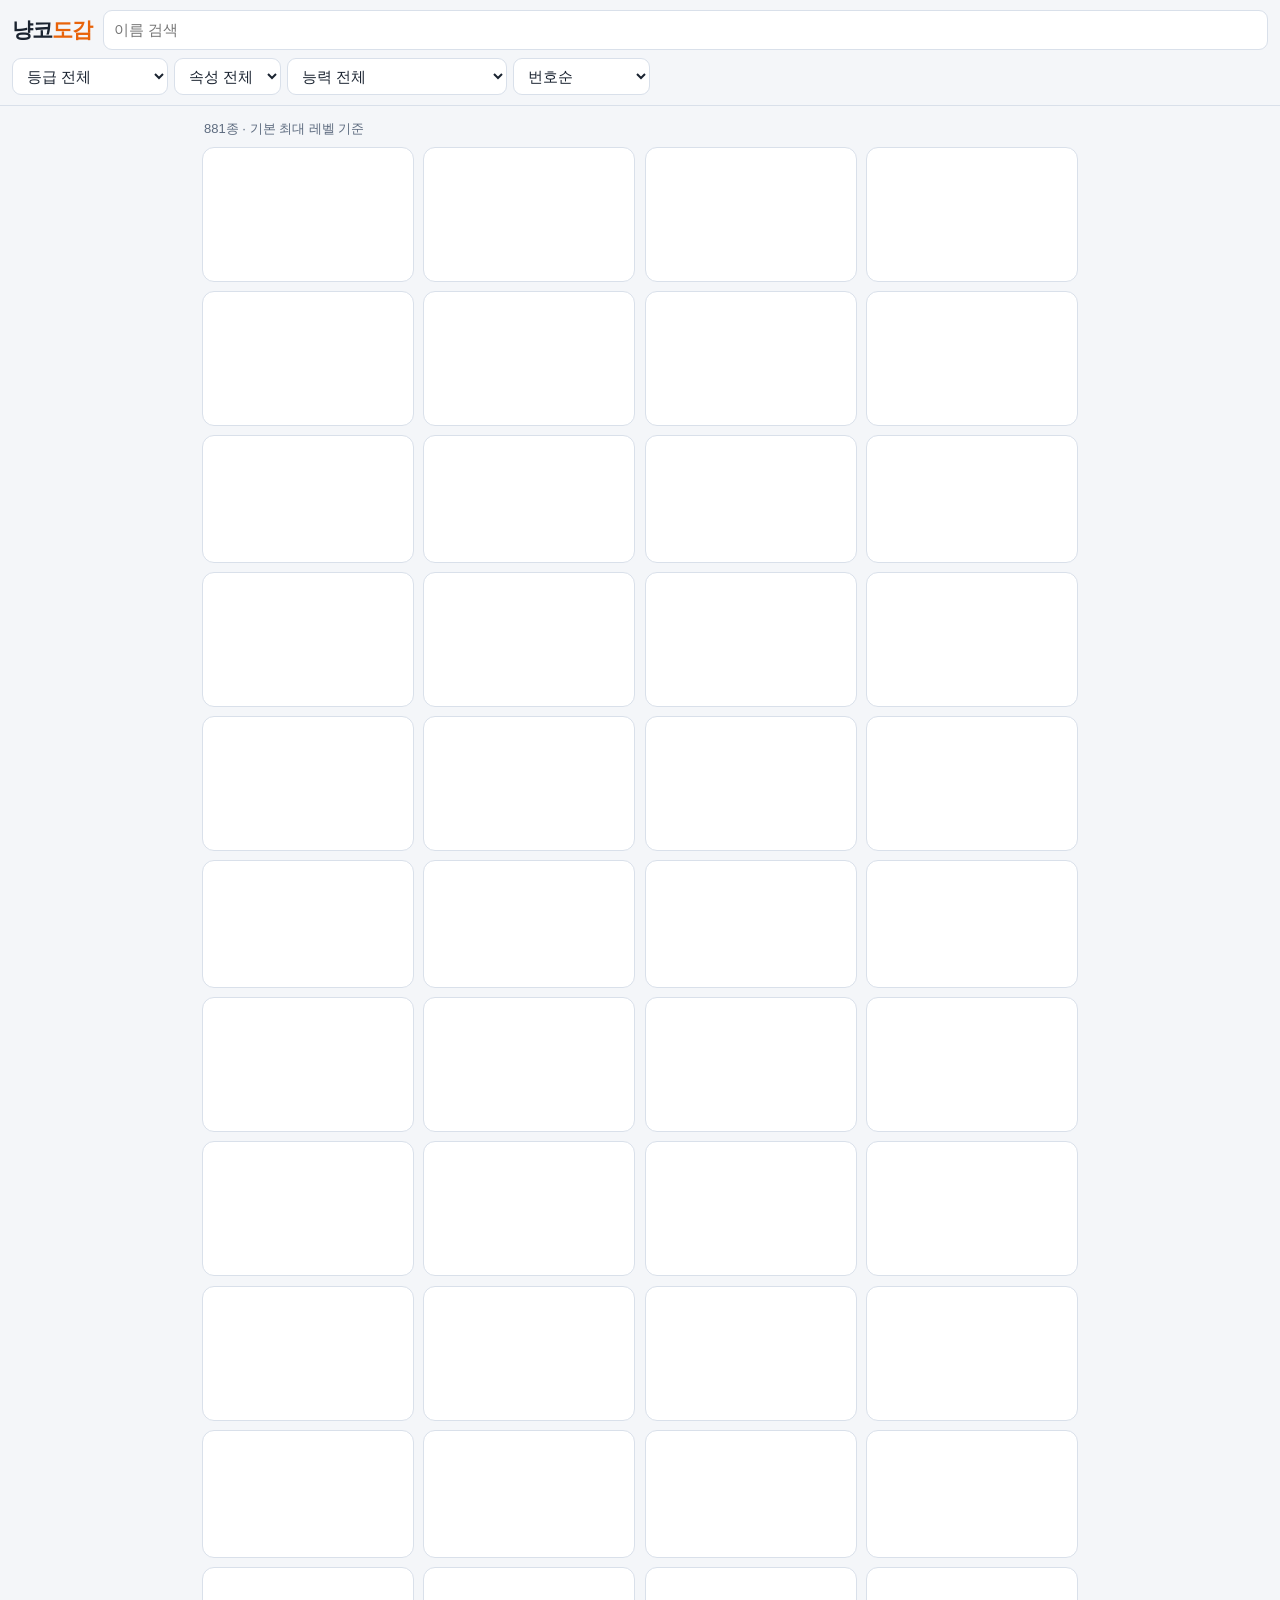
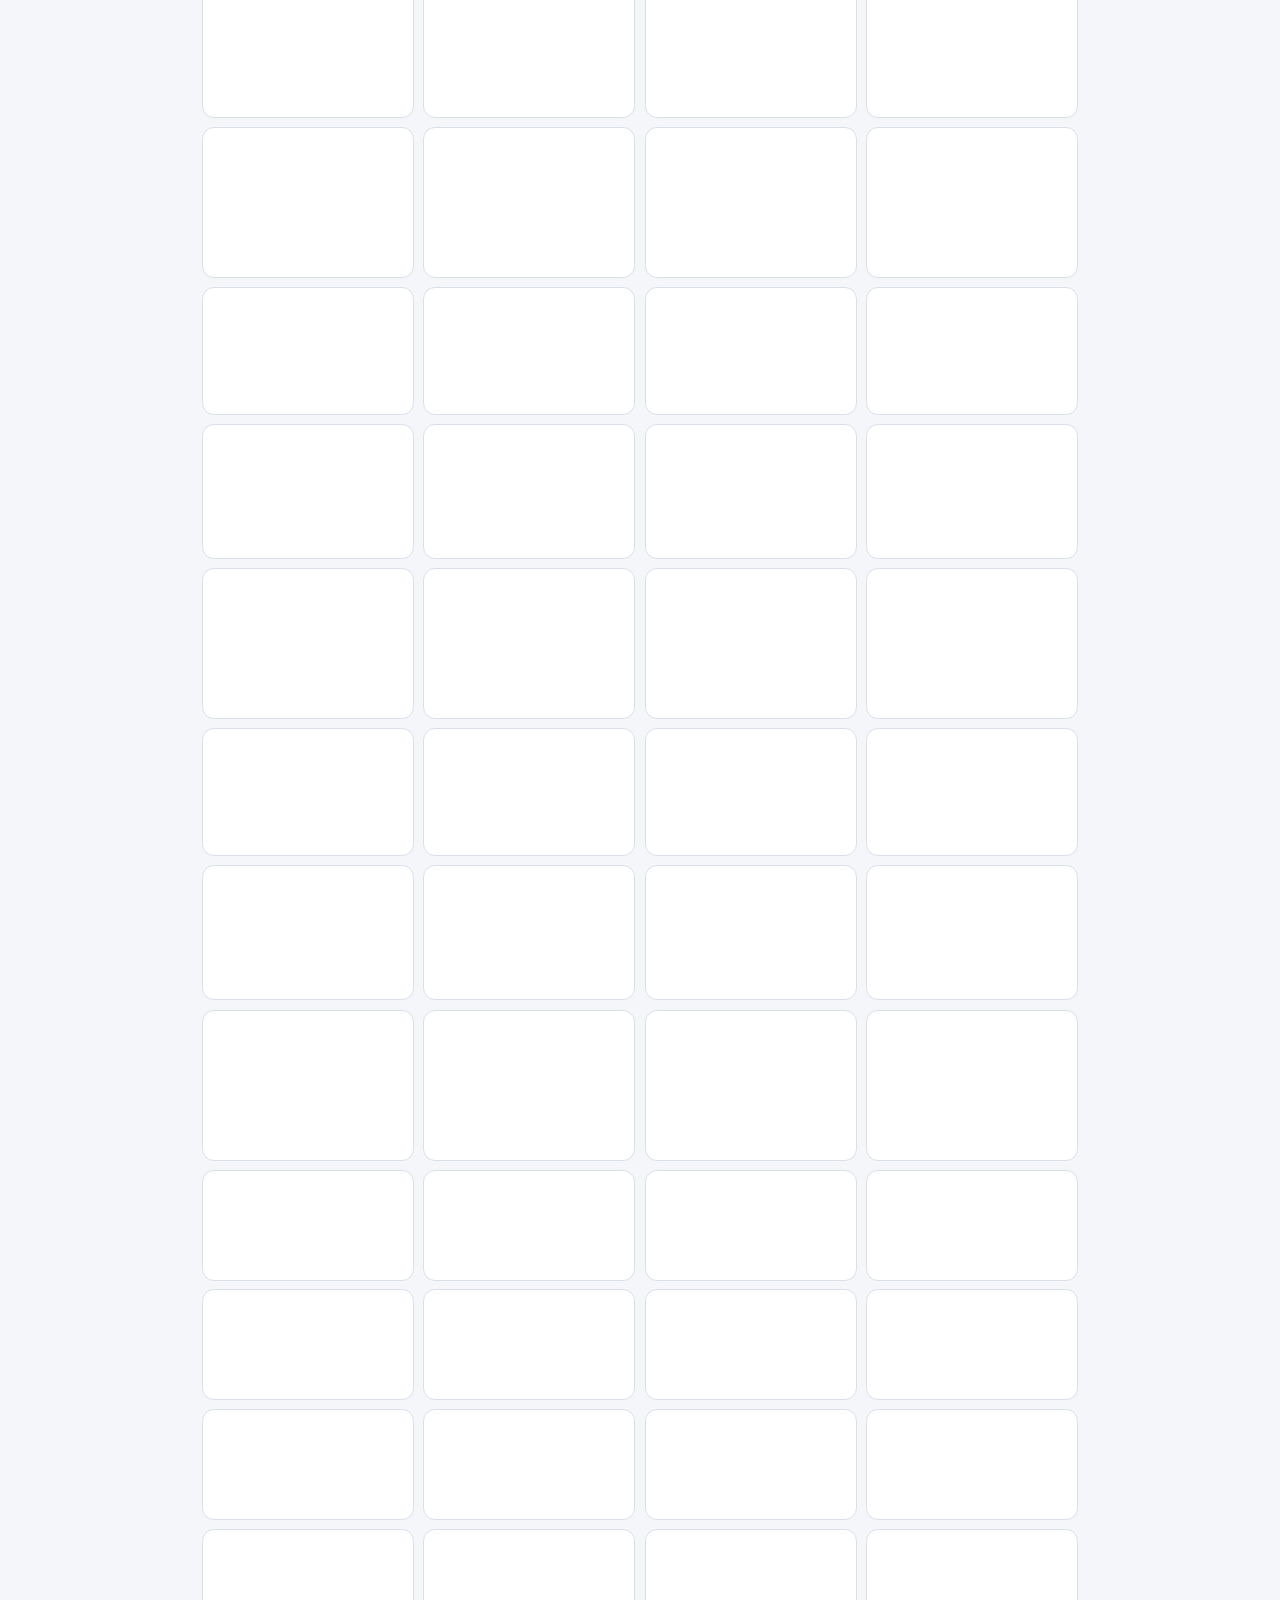
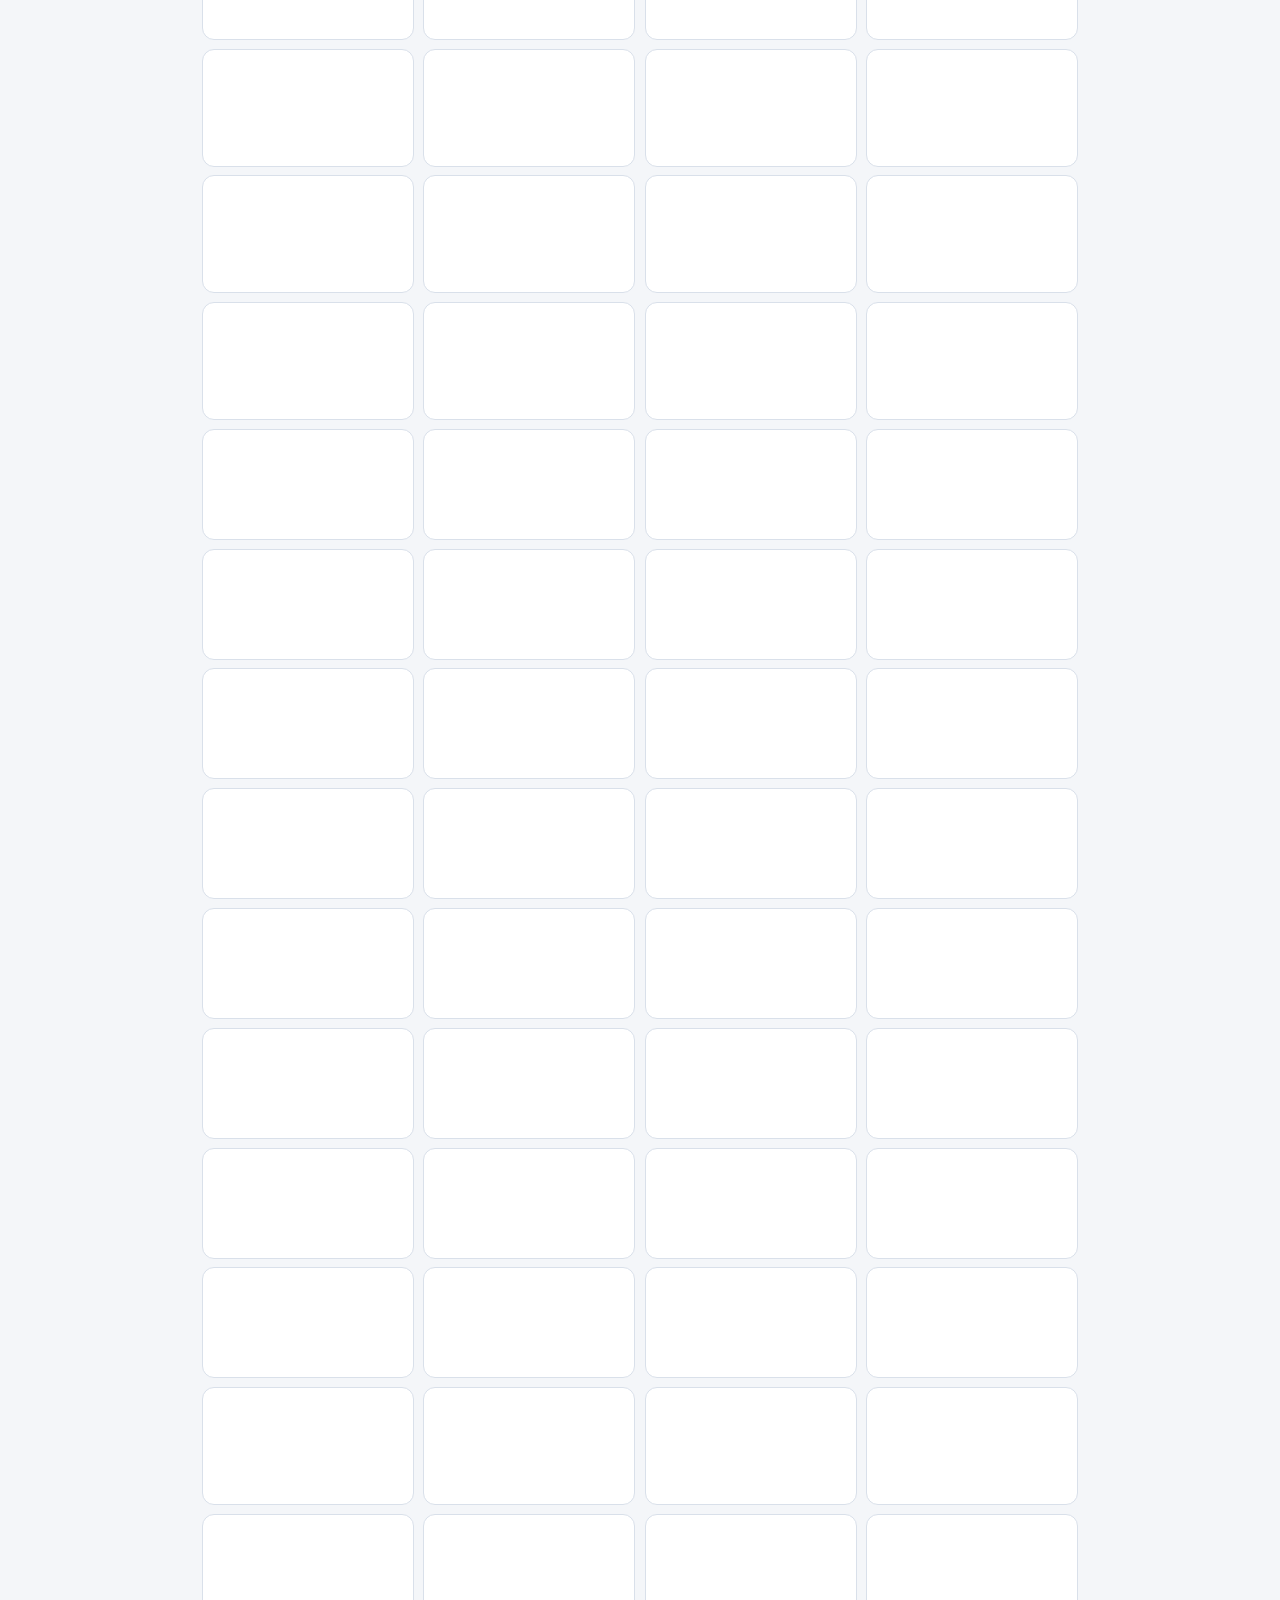
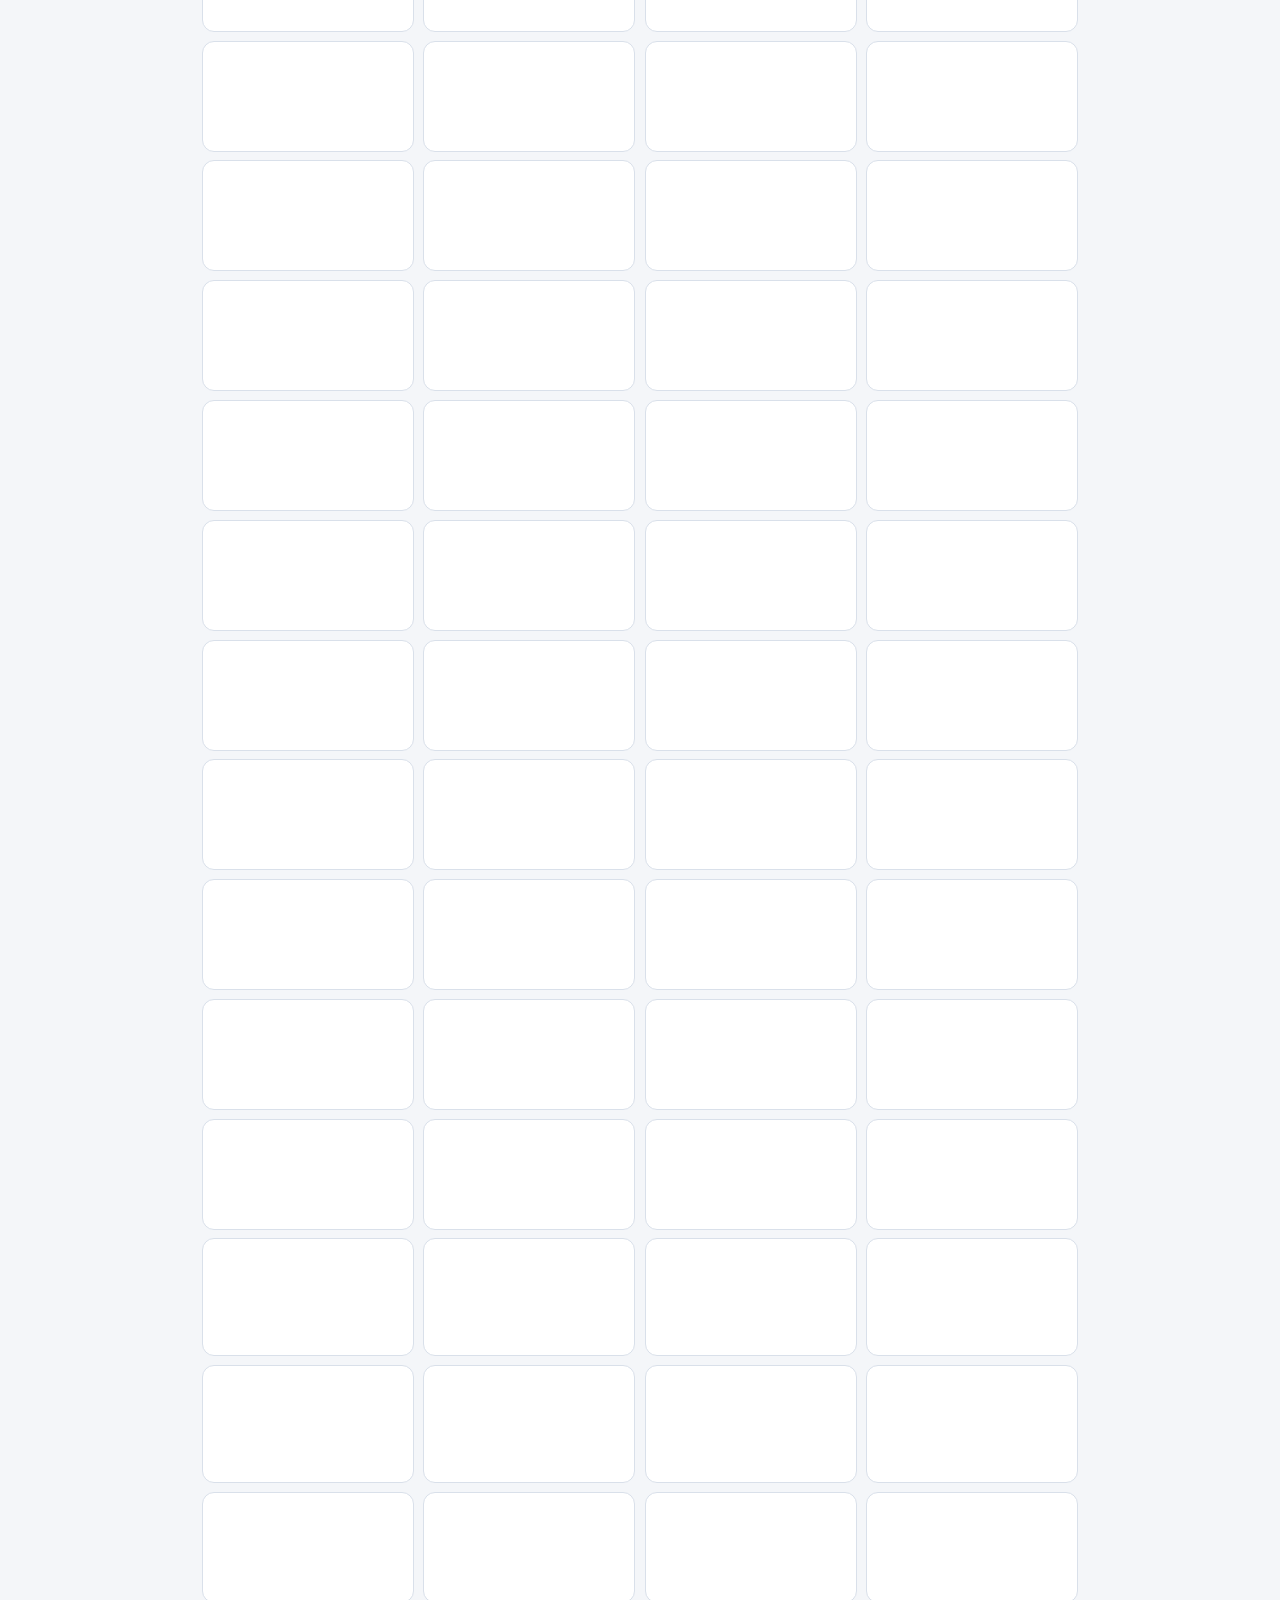
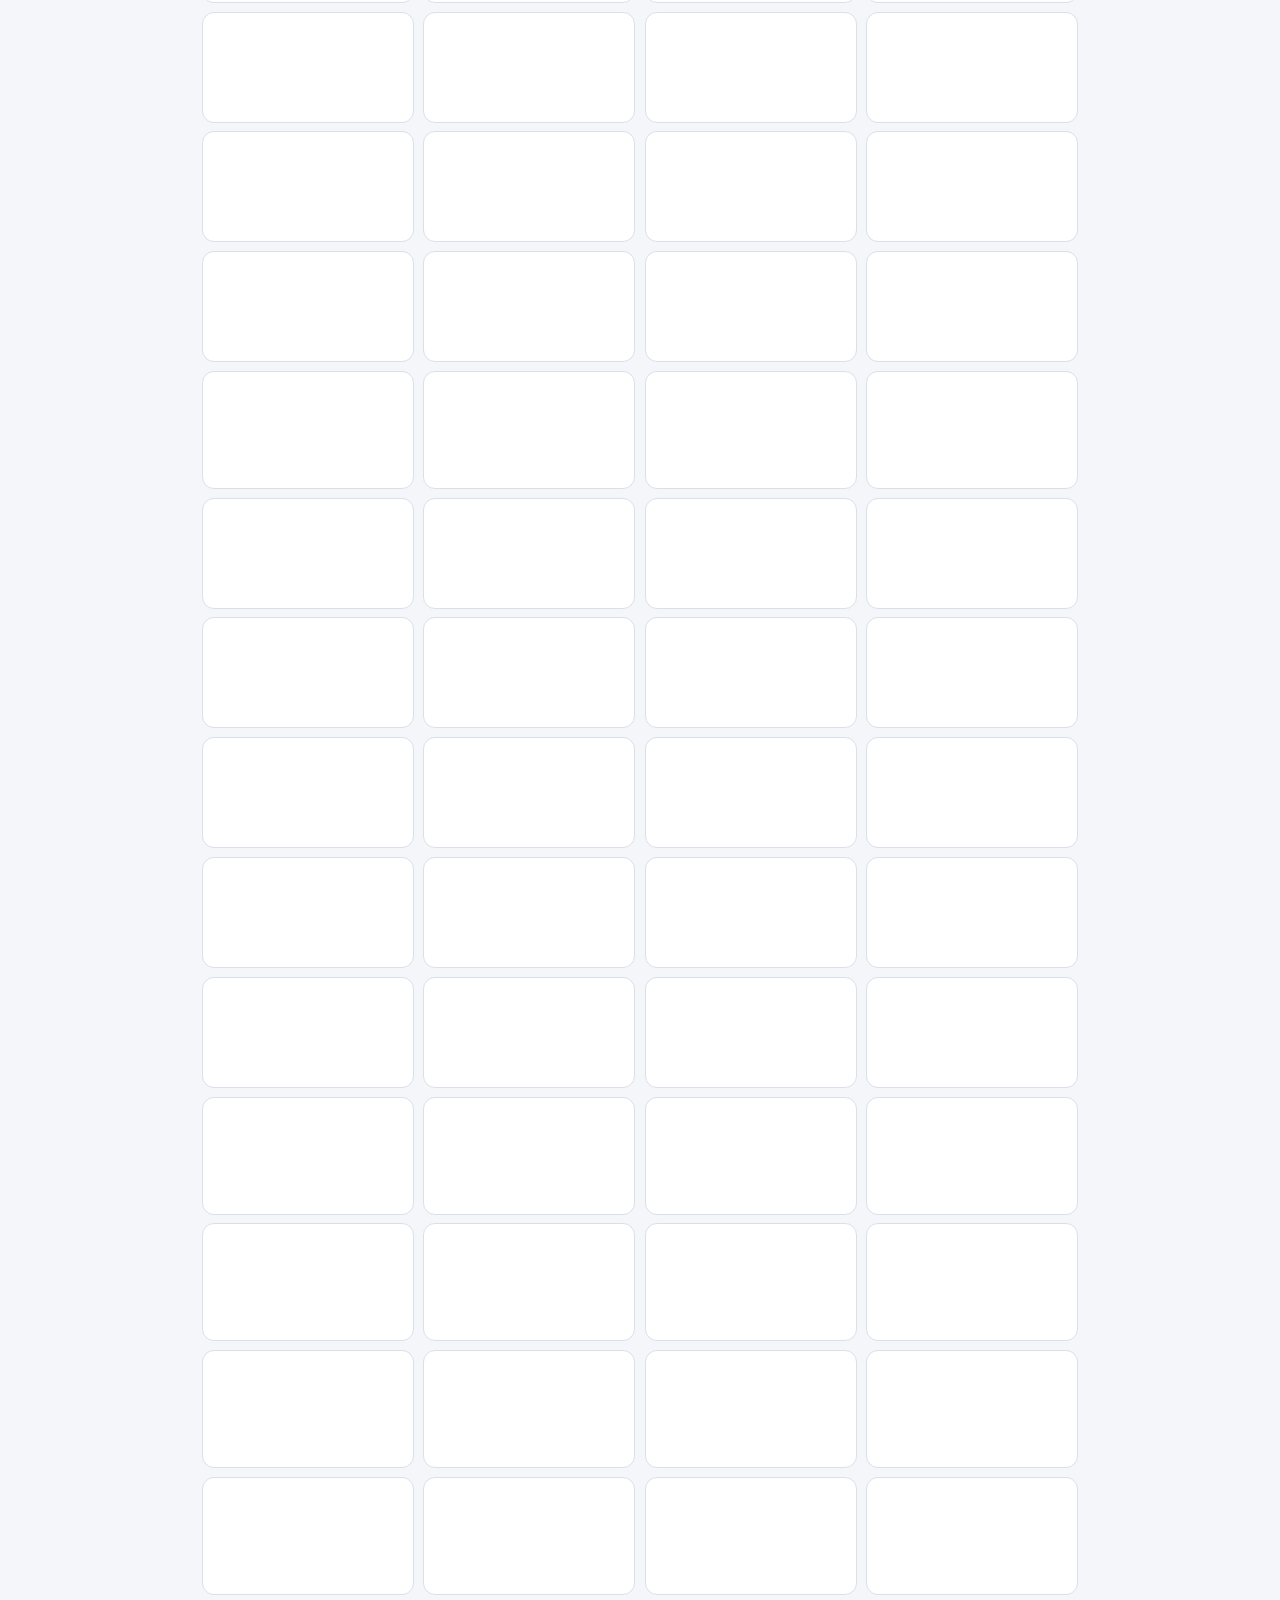
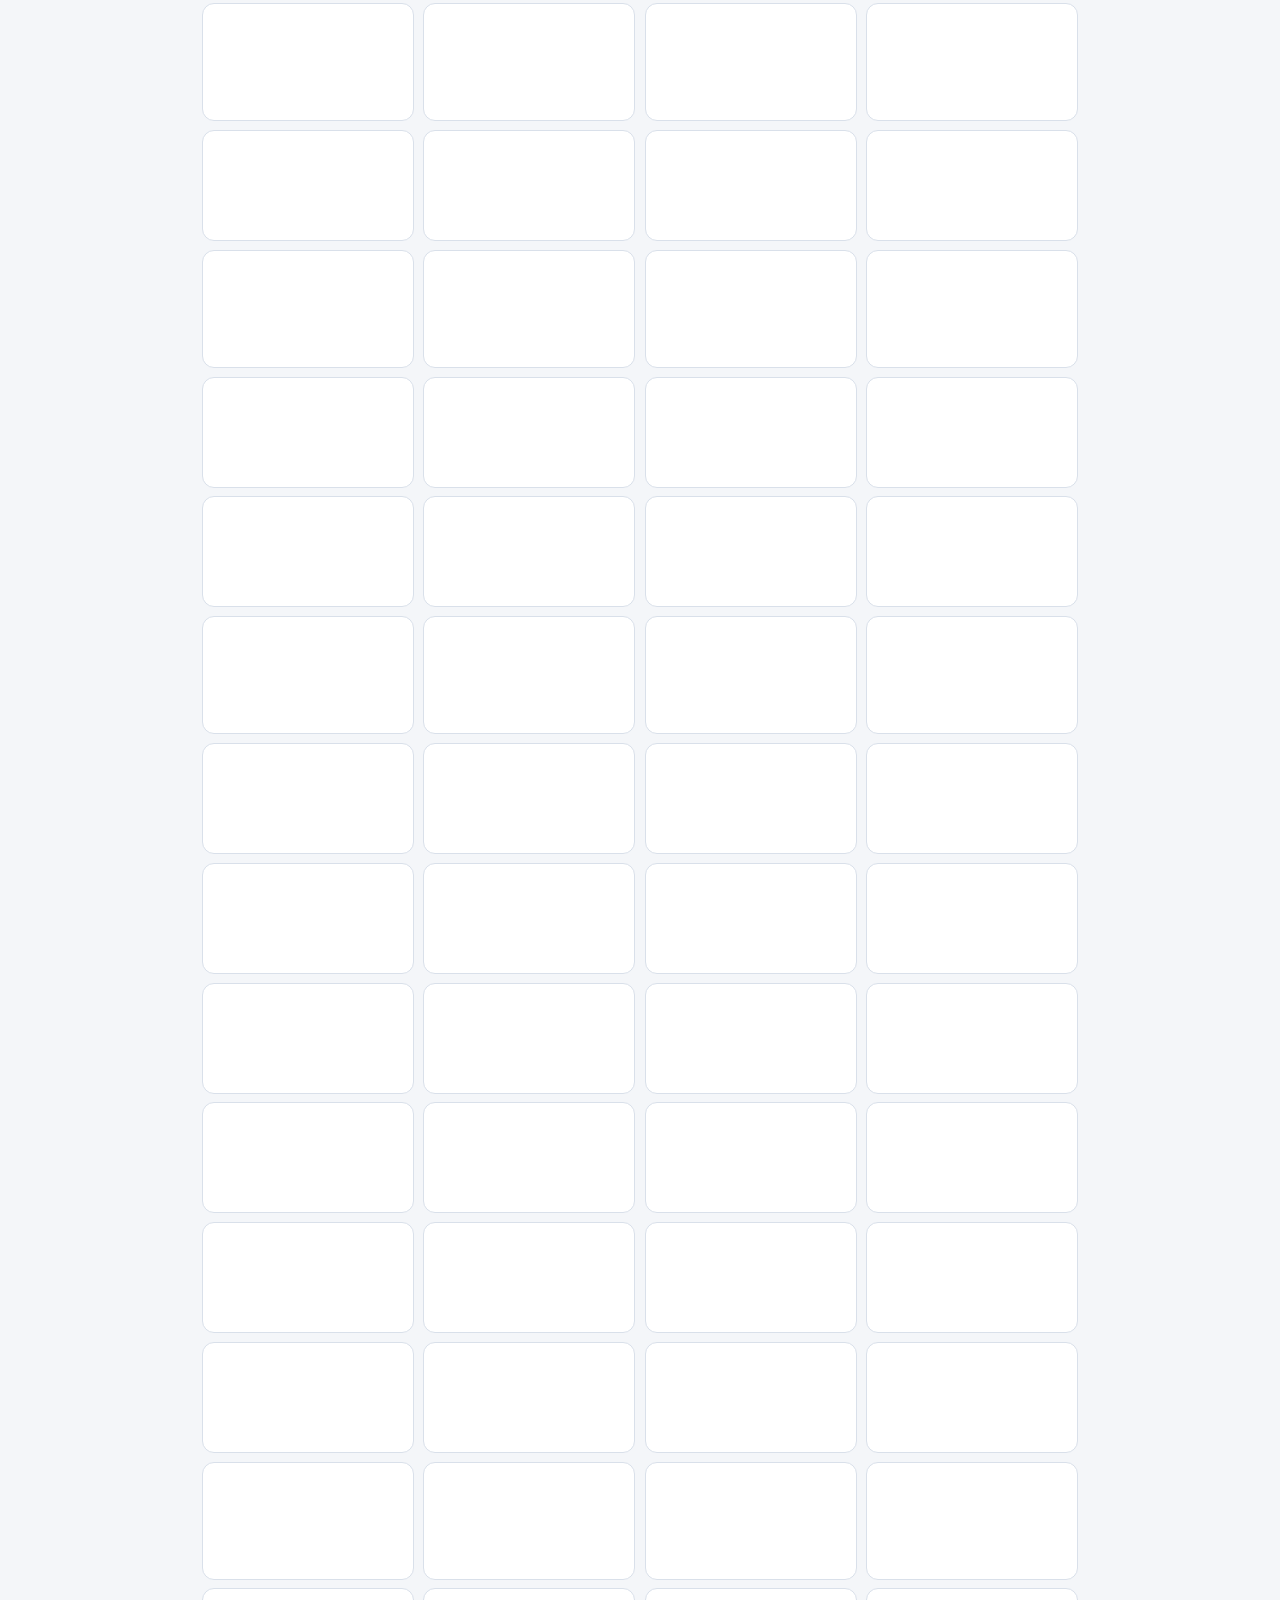
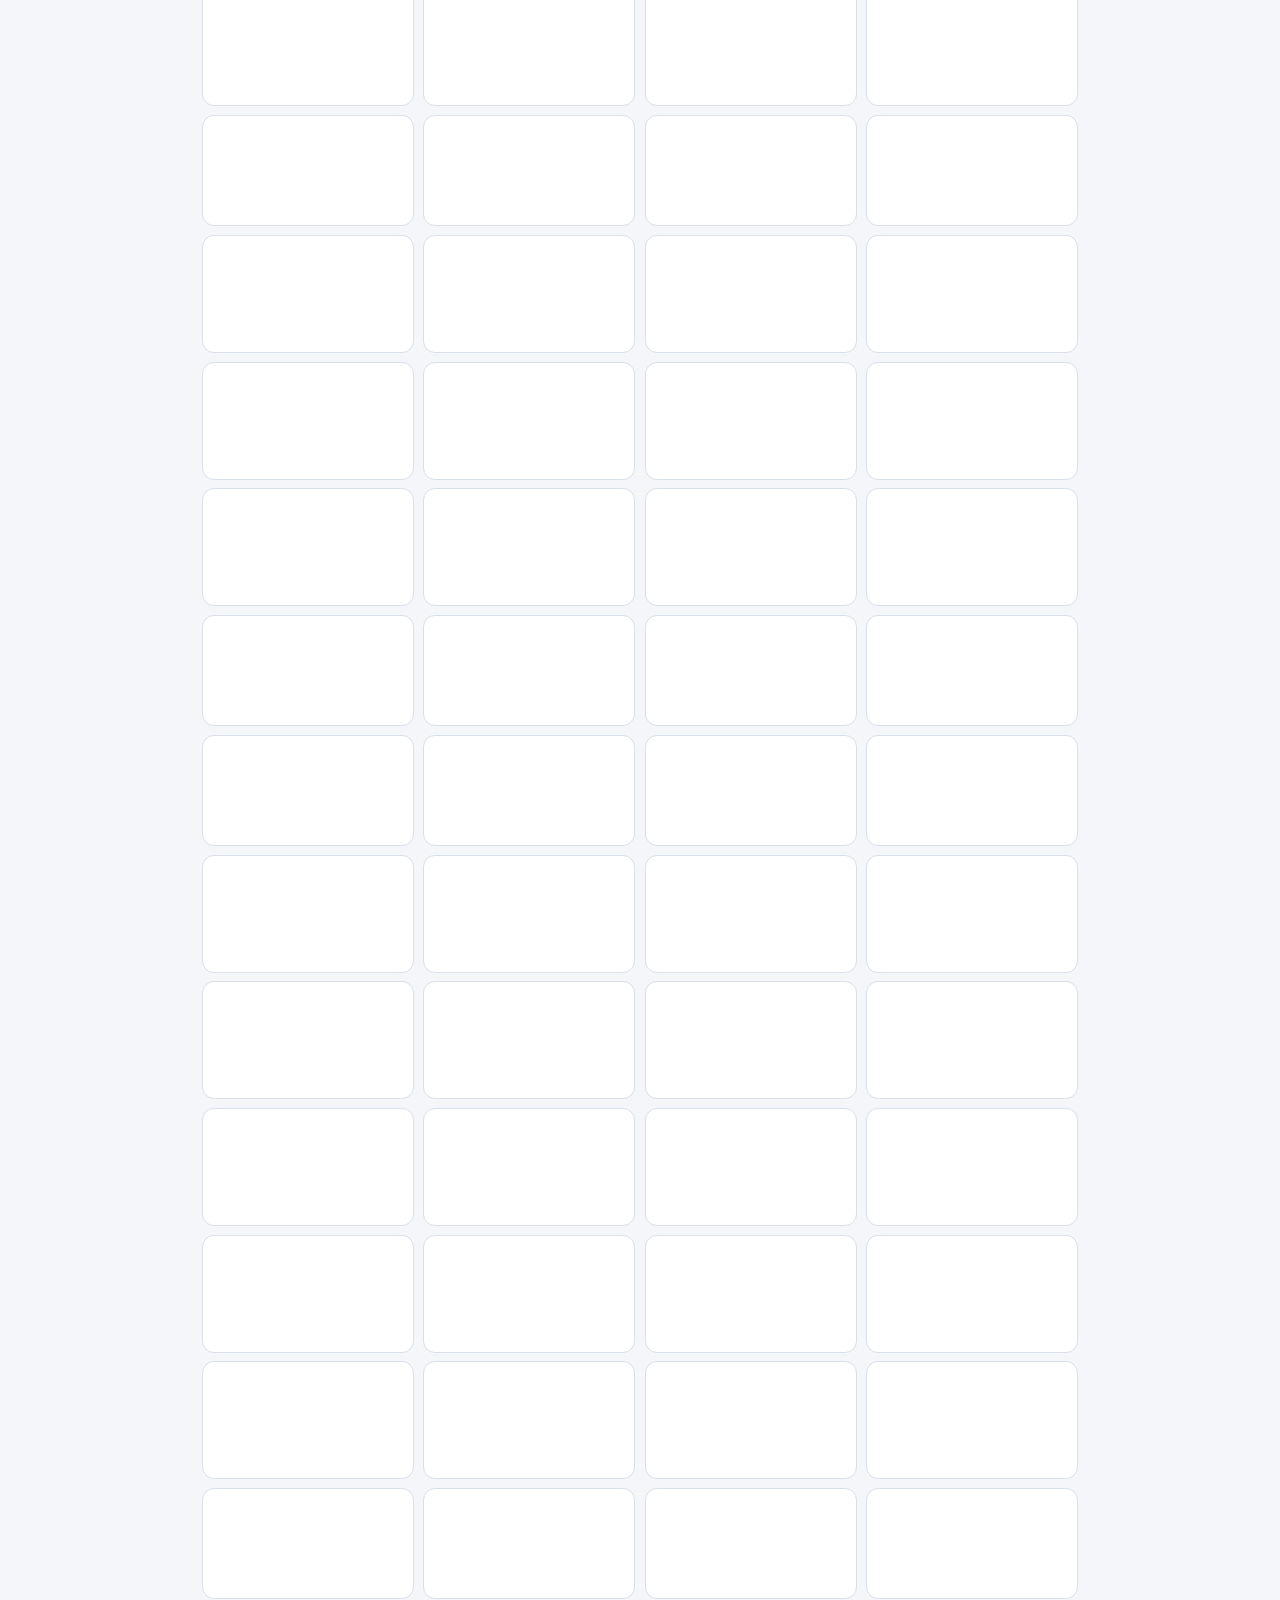
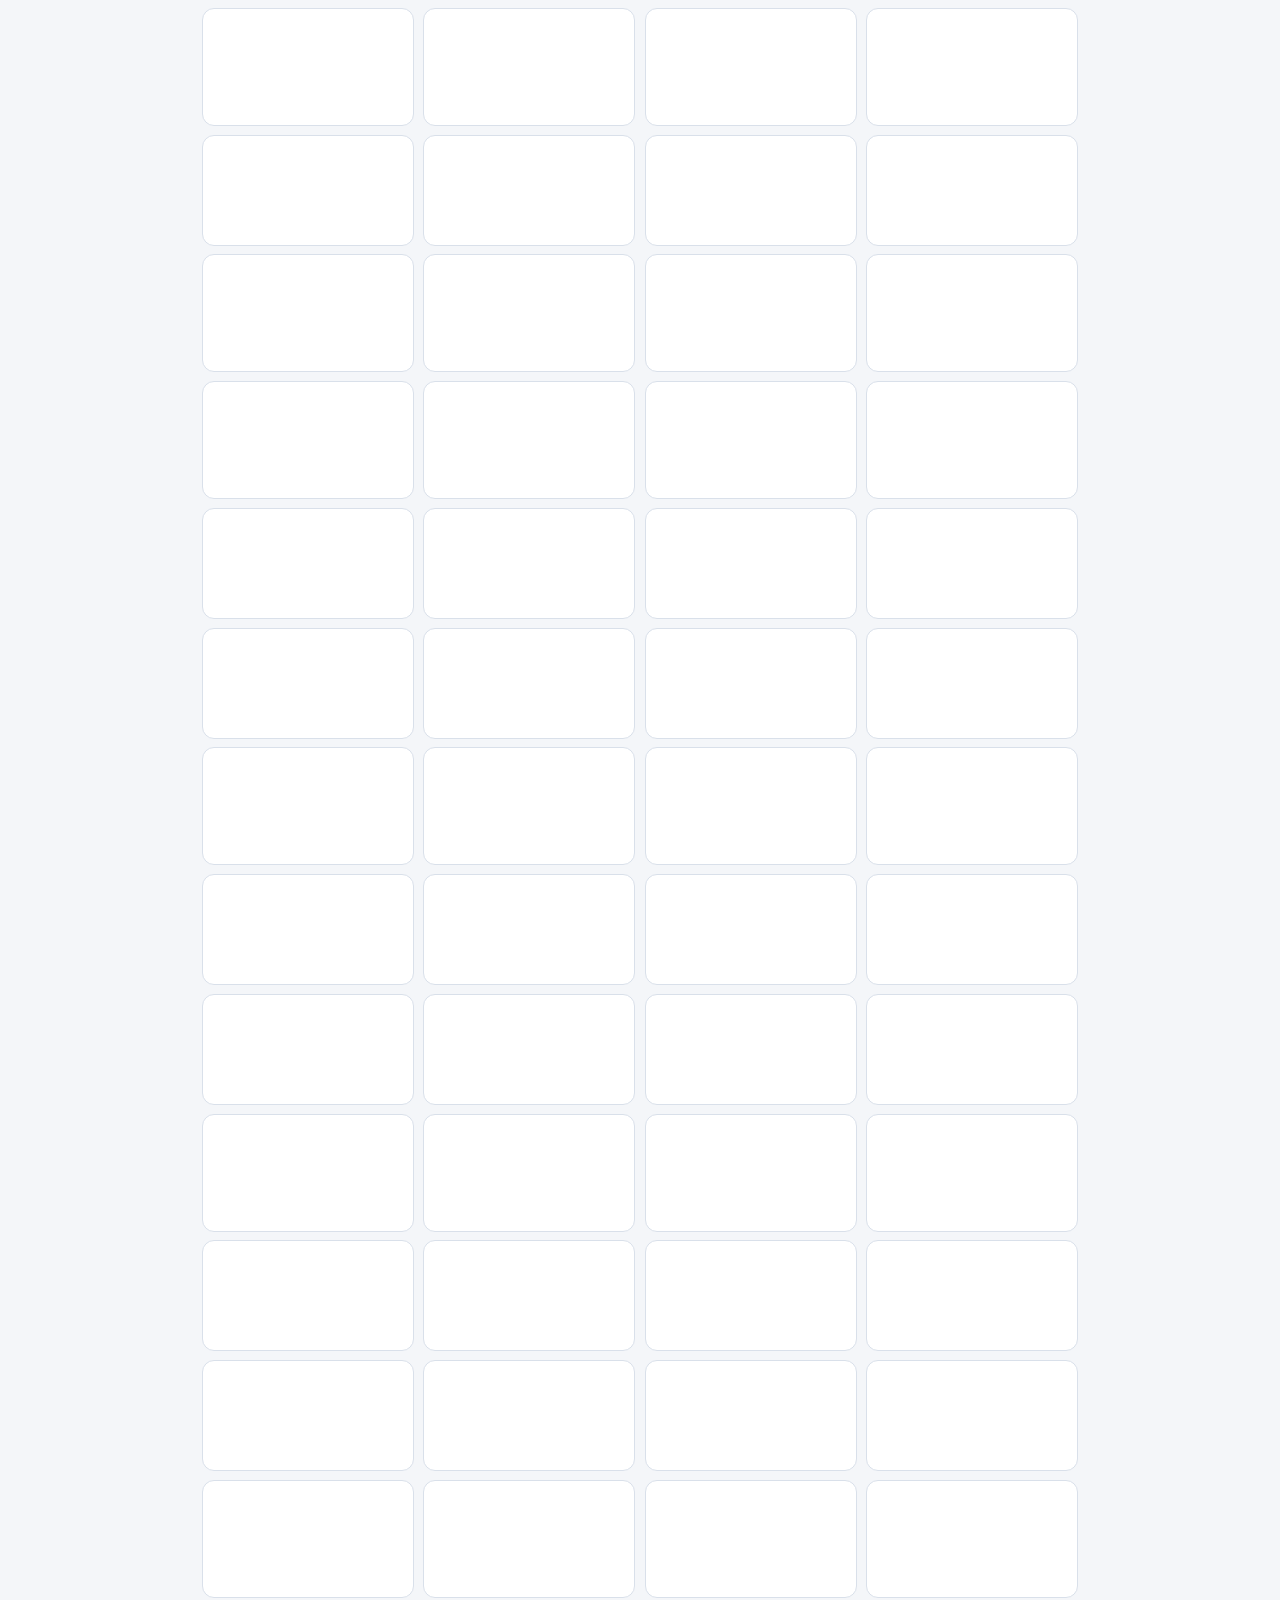
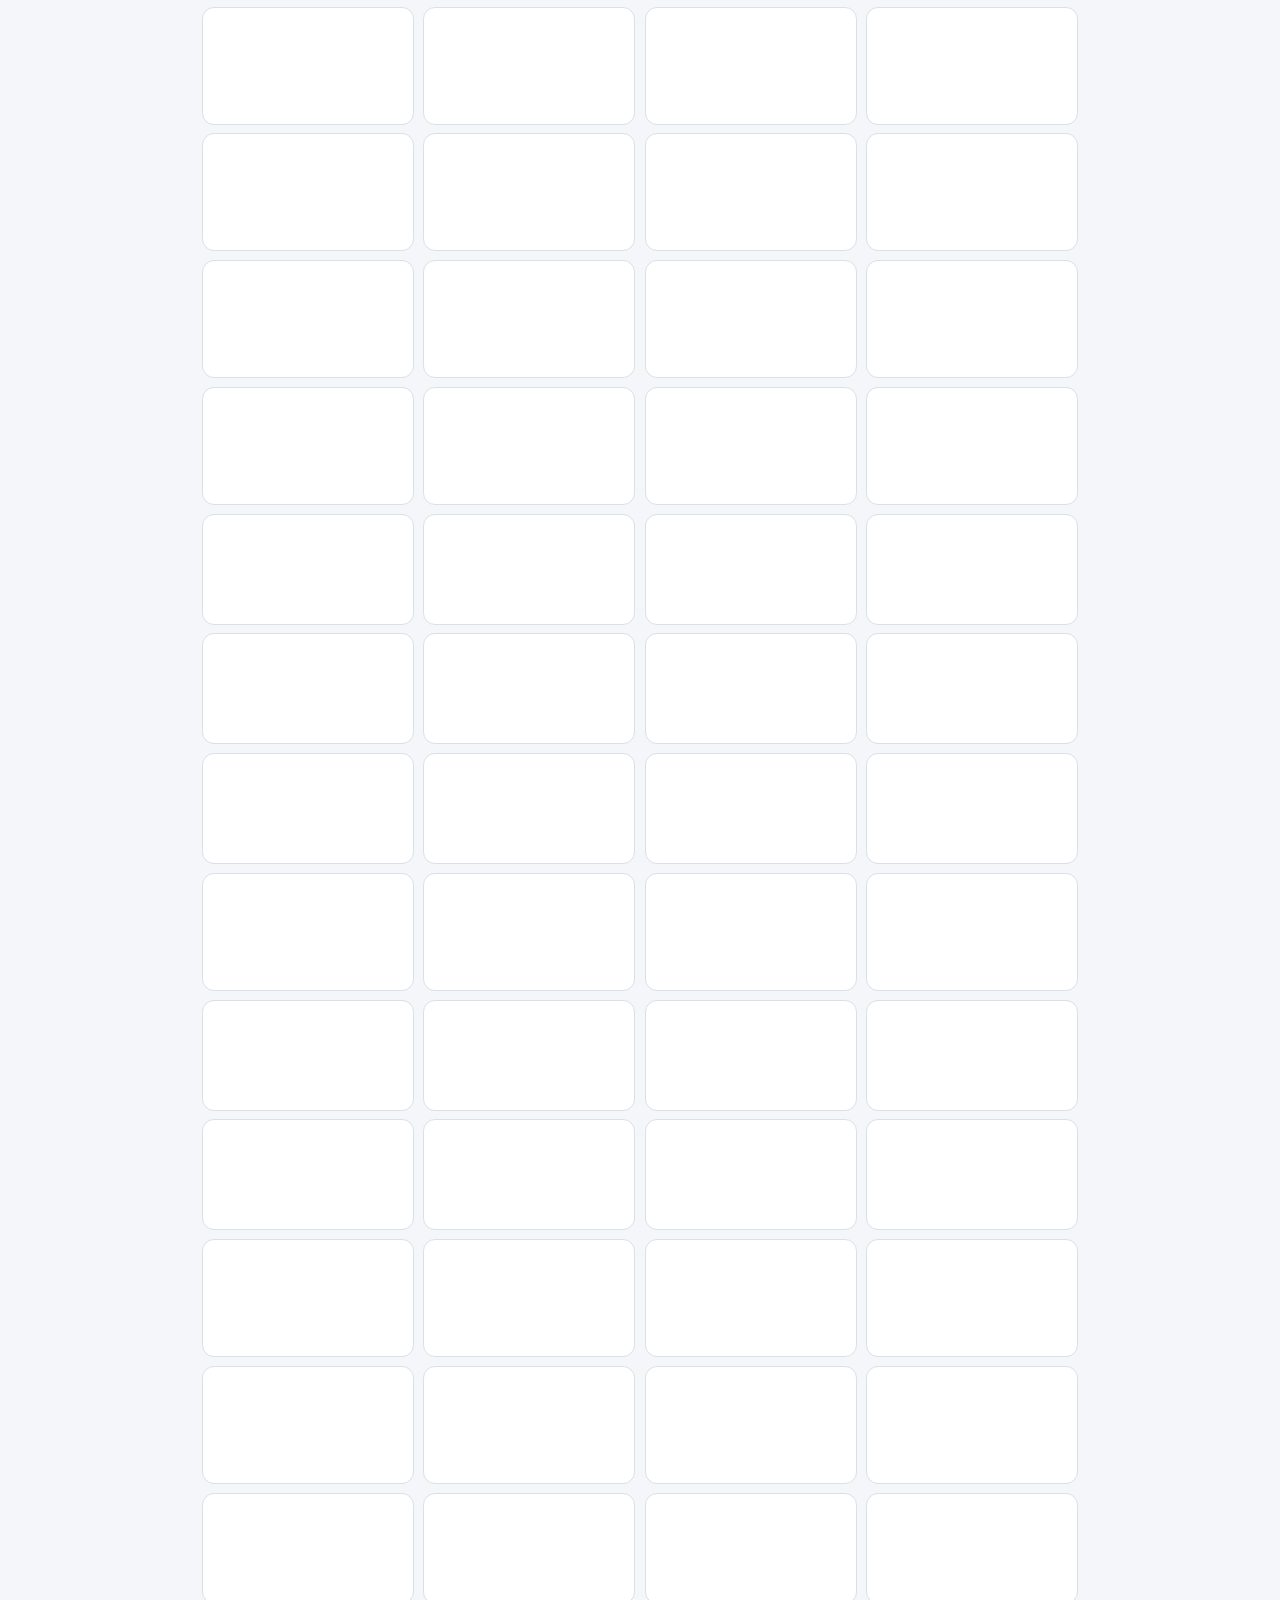
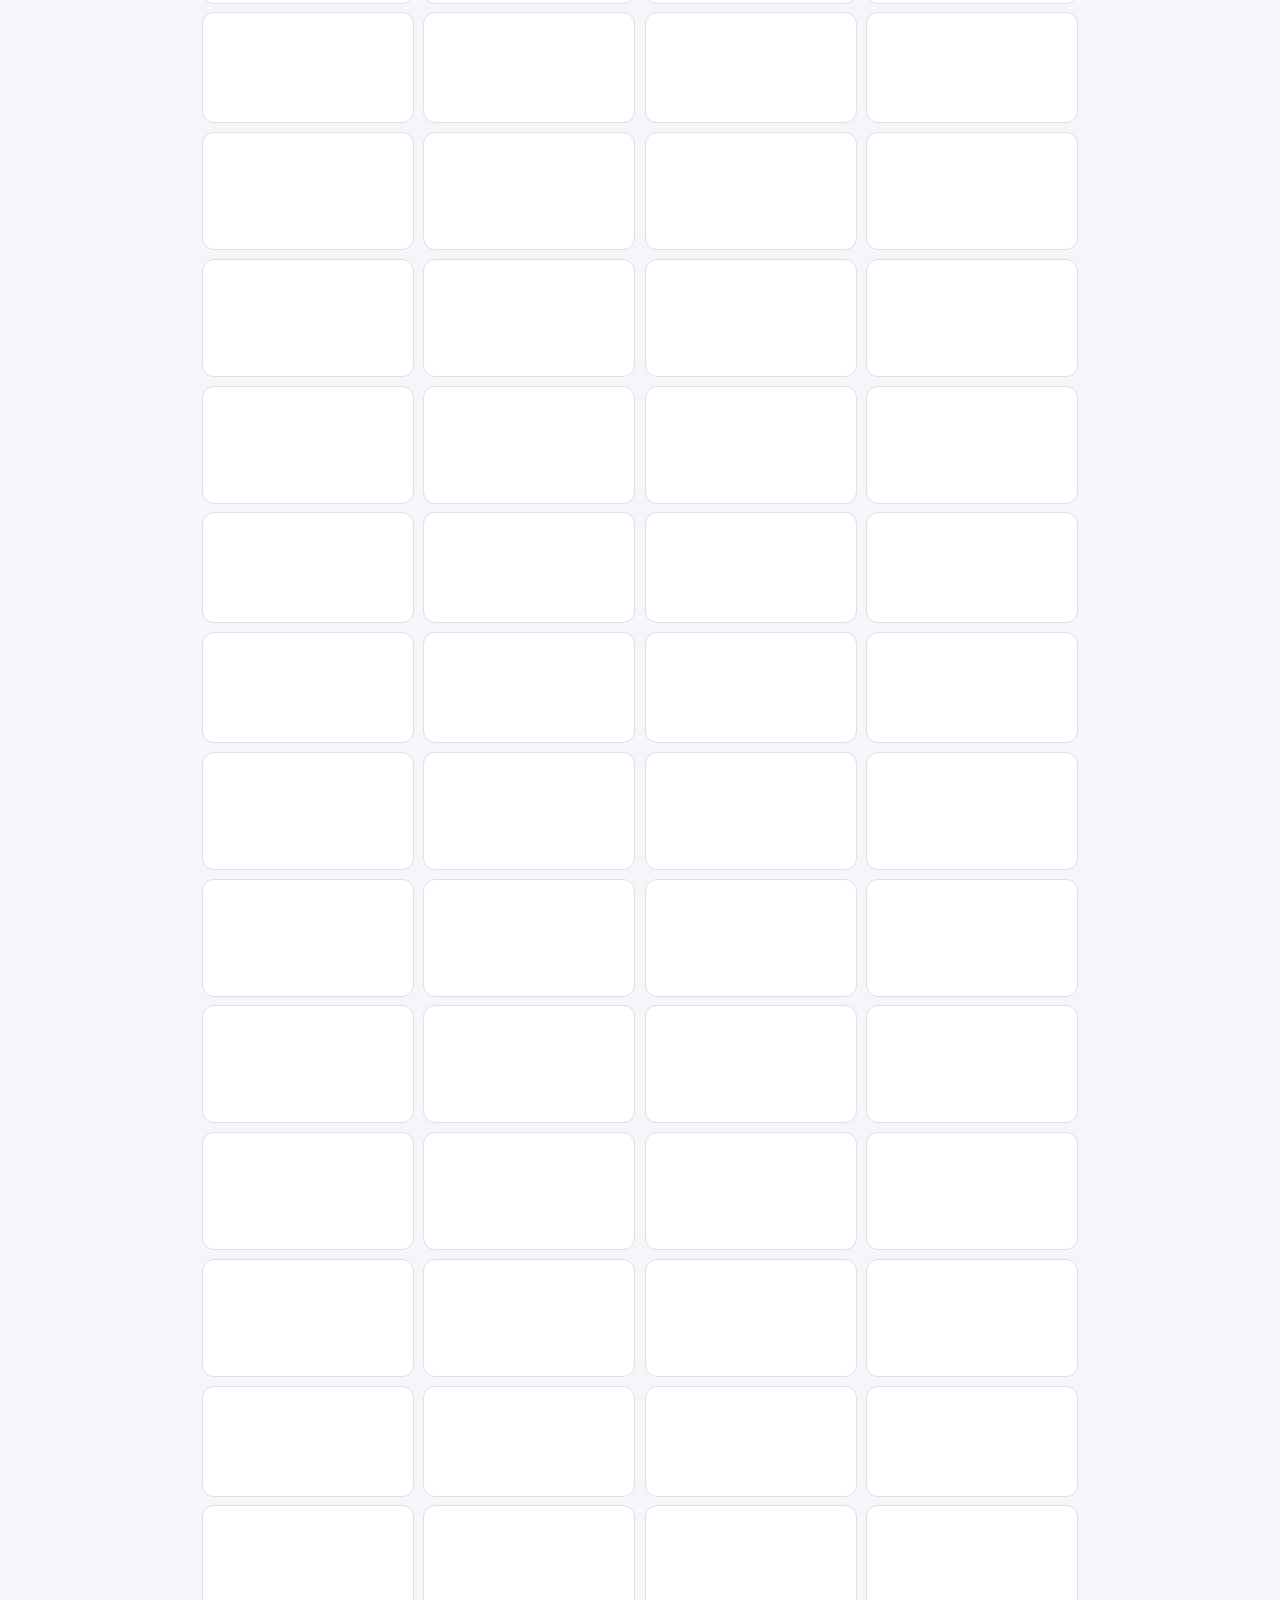
==== commit 47fe6c99: "Update index.html" ====
--- a/index.html
+++ b/index.html
@@ -1,30 +1,294 @@
-<!doctype html><html lang="ko"><head><meta charset="utf-8">
+<!doctype html>
+<html lang="ko">
+<head>
+<meta charset="utf-8">
 <meta name="viewport" content="width=device-width,initial-scale=1,viewport-fit=cover">
-<title>냥코 도감</title><link rel="stylesheet" href="style.css"></head><body>
-<header><div class="bar"><a class="brand" href="index.html">냥코<span>도감</span></a><input id="q" type="search" placeholder="이름 검색" autocomplete="off"></div>
-<div class="fl"><select id="rar"></select><select id="trt"></select><select id="abl"></select>
-<select id="srt"><option value="id">번호순</option><option value="hp">체력순</option><option value="atk">공격력순</option><option value="dps">DPS순</option><option value="rng">사거리순</option><option value="cost">코스트 낮은순</option></select></div></header>
-<main><p id="cnt">불러오는 중…</p><div id="grid"></div></main>
+<title>냥코 도감</title>
+<link rel="stylesheet" href="style.css">
+</head>
+
+<body>
+
+<header>
+    <div class="bar">
+        <a class="brand" href="index.html">냥코<span>도감</span></a>
+        <input id="q" type="search" placeholder="이름 검색" autocomplete="off">
+    </div>
+
+    <div class="fl">
+        <select id="rar"></select>
+        <select id="trt"></select>
+        <select id="abl"></select>
+
+        <select id="srt">
+            <option value="id">번호순</option>
+            <option value="hp">체력순</option>
+            <option value="atk">공격력순</option>
+            <option value="dps">DPS순</option>
+            <option value="rng">사거리순</option>
+            <option value="cost">코스트 낮은순</option>
+        </select>
+    </div>
+</header>
+
+<main>
+    <p id="cnt">불러오는 중…</p>
+    <div id="grid"></div>
+</main>
+
 <script src="common.js"></script>
+
 <script>
-let U=[];
-const fill=(s,all,arr,lab)=>$(s).innerHTML=`<option value="">${all}</option>`+arr.map(v=>`<option value="${esc(v)}">${esc(lab?lab(v):v)}</option>`).join('');
-const top=u=>{const f=u.forms[lastK(u)];return[f,stats(f,f.maxBaseLevel||1,0)]};
-(async()=>{U=await load();if(!U)return;
-  const F=U.flatMap(u=>Object.values(u.forms));
-  fill('#rar','등급 전체',[...new Set(F.map(f=>f.rarity))]);
-  fill('#trt','속성 전체',[...new Set(F.flatMap(f=>f.traits))],v=>TR[v]||v);
-  fill('#abl','능력 전체',[...new Set(F.flatMap(f=>f.abilities.map(a=>a.label_ko)))].sort());
-  for(const i of['#q','#rar','#trt','#abl','#srt'])$(i).addEventListener('input',view);view()})();
-function view(){
-  const q=$('#q').value.trim().toLowerCase(),r=$('#rar').value,t=$('#trt').value,a=$('#abl').value,s=$('#srt').value;
-  const L=U.filter(u=>{const F=Object.values(u.forms);
-    return(!q||String(u.id)===q||F.some(f=>f.name.toLowerCase().includes(q)))&&(!r||F.some(f=>f.rarity===r))&&(!t||F.some(f=>f.traits.includes(t)))&&(!a||F.some(f=>f.abilities.some(x=>x.label_ko===a)))});
-  if(s!=='id'){const key=u=>{const[f,S]=top(u);return{hp:S.hp,atk:S.atk,dps:S.dps,rng:f.recognitionRange,cost:f.cost}[s]},m=new Map(L.map(u=>[u,key(u)]));
-    L.sort((x,y)=>s==='cost'?m.get(x)-m.get(y):m.get(y)-m.get(x))}
-  $('#cnt').textContent=`${L.length}종 · 기본 최대 레벨 기준`;
-  $('#grid').innerHTML=L.map(u=>{const[f,S]=top(u),k=lastK(u);
-    return`<a class="c" href="unit.html?id=${u.id}"><div class="top"><div class="pt">${u.id}<img src="img/u/${u.id}/${k-1}.png" alt="" loading="lazy" onerror="this.remove()"></div><div><div class="nm">${esc(f.name)}</div><div class="id">#${u.id} · ${esc(f.rarity)}</div></div></div>
-<div class="st"><span>체력 <b>${n(S.hp)}</b></span><span>공격력 <b>${n(S.atk)}</b></span><span>DPS <b>${S.dps?n(S.dps):'-'}</b></span><span>사거리 <b>${f.recognitionRange}</b></span></div></a>`}).join('')
+
+let U = [];
+
+// 셀렉트 옵션 생성
+const fill = (selector, all, arr, label) => {
+    $(selector).innerHTML =
+        `<option value="">${all}</option>` +
+        arr.map(v =>
+            `<option value="${esc(v)}">${esc(label ? label(v) : v)}</option>`
+        ).join('');
+};
+
+// 캐릭터의 가장 높은 진화 형태와 능력치
+const getTopStats = u => {
+    const f = u.forms[lastK(u)];
+    return [
+        f,
+        stats(f, f.maxBaseLevel || 1, 0)
+    ];
+};
+
+// 데이터 로딩
+async function init() {
+
+    try {
+
+        const response = await fetch('data/units.json');
+
+        if (!response.ok) {
+            throw new Error(
+                `데이터 요청 실패: HTTP ${response.status}`
+            );
+        }
+
+        const data = await response.json();
+
+        if (!Array.isArray(data)) {
+            throw new Error('캐릭터 데이터 형식이 올바르지 않습니다.');
+        }
+
+        U = data;
+
+        initializeFilters();
+
+        view();
+
+    } catch (error) {
+
+        console.error('데이터 로딩 오류:', error);
+
+        $('#cnt').textContent =
+            `데이터를 불러오지 못했습니다: ${error.message}`;
+
+        $('#grid').innerHTML = '';
+
+    }
 }
-</script></body></html>
+
+// 필터 초기화
+function initializeFilters() {
+
+    const forms = U.flatMap(u =>
+        Object.values(u.forms)
+    );
+
+    fill(
+        '#rar',
+        '등급 전체',
+        [...new Set(forms.map(f => f.rarity))]
+    );
+
+    fill(
+        '#trt',
+        '속성 전체',
+        [...new Set(forms.flatMap(f => f.traits))],
+        v => TR[v] || v
+    );
+
+    fill(
+        '#abl',
+        '능력 전체',
+        [...new Set(
+            forms.flatMap(f =>
+                f.abilities.map(a => a.label_ko)
+            )
+        )].sort()
+    );
+
+    const filters = [
+        '#q',
+        '#rar',
+        '#trt',
+        '#abl',
+        '#srt'
+    ];
+
+    filters.forEach(selector => {
+        $(selector).addEventListener('input', view);
+    });
+
+}
+
+// 캐릭터 검색 및 출력
+function view() {
+
+    if (!U.length) return;
+
+    const q = $('#q').value.trim().toLowerCase();
+    const rarity = $('#rar').value;
+    const trait = $('#trt').value;
+    const ability = $('#abl').value;
+    const sort = $('#srt').value;
+
+    // 검색 조건 적용
+    const list = U.filter(u => {
+
+        const forms = Object.values(u.forms);
+
+        const matchName =
+            !q ||
+            String(u.id) === q ||
+            forms.some(f =>
+                f.name.toLowerCase().includes(q)
+            );
+
+        const matchRarity =
+            !rarity ||
+            forms.some(f => f.rarity === rarity);
+
+        const matchTrait =
+            !trait ||
+            forms.some(f => f.traits.includes(trait));
+
+        const matchAbility =
+            !ability ||
+            forms.some(f =>
+                f.abilities.some(a =>
+                    a.label_ko === ability
+                )
+            );
+
+        return (
+            matchName &&
+            matchRarity &&
+            matchTrait &&
+            matchAbility
+        );
+
+    });
+
+    // 정렬
+    if (sort !== 'id') {
+
+        const getValue = u => {
+
+            const [f, S] = getTopStats(u);
+
+            return {
+                hp: S.hp,
+                atk: S.atk,
+                dps: S.dps,
+                rng: f.recognitionRange,
+                cost: f.cost
+            }[sort];
+
+        };
+
+        list.sort((a, b) => {
+
+            const A = getValue(a);
+            const B = getValue(b);
+
+            return sort === 'cost'
+                ? A - B
+                : B - A;
+
+        });
+
+    }
+
+    // 검색 결과 표시
+    $('#cnt').textContent =
+        `${list.length}종 · 기본 최대 레벨 기준`;
+
+    // 캐릭터 카드 생성
+    $('#grid').innerHTML = list.map(u => {
+
+        const [f, S] = getTopStats(u);
+        const k = lastK(u);
+
+        return `
+        <a class="c" href="unit.html?id=${u.id}">
+
+            <div class="top">
+
+                <div class="pt">
+                    ${u.id}
+                    <img
+                        src="img/u/${u.id}/${k-1}.png"
+                        alt=""
+                        loading="lazy"
+                        onerror="this.remove()"
+                    >
+                </div>
+
+                <div>
+
+                    <div class="nm">
+                        ${esc(f.name)}
+                    </div>
+
+                    <div class="id">
+                        #${u.id} · ${esc(f.rarity)}
+                    </div>
+
+                </div>
+
+            </div>
+
+            <div class="st">
+
+                <span>
+                    체력 <b>${n(S.hp)}</b>
+                </span>
+
+                <span>
+                    공격력 <b>${n(S.atk)}</b>
+                </span>
+
+                <span>
+                    DPS <b>${S.dps ? n(S.dps) : '-'}</b>
+                </span>
+
+                <span>
+                    사거리 <b>${f.recognitionRange}</b>
+                </span>
+
+            </div>
+
+        </a>
+        `;
+
+    }).join('');
+
+}
+
+// 실행
+init();
+
+</script>
+
+</body>
+</html>
--- a/style.css
+++ b/style.css
@@ -0,0 +1,46 @@
+:root{--bg:#0f141b;--card:#18202b;--line:#2a3646;--tx:#eef2f7;--mu:#93a1b5;--ac:#ff8a2b;color-scheme:dark}
+@media(prefers-color-scheme:light){:root{--bg:#f4f6f9;--card:#fff;--line:#d9e0ea;--tx:#1a2330;--mu:#5d6b7f;--ac:#e8630a;color-scheme:light}}
+*{box-sizing:border-box}
+body{margin:0;background:var(--bg);color:var(--tx);font:15px/1.45 -apple-system,"Apple SD Gothic Neo","Noto Sans KR",sans-serif}
+a{color:inherit;text-decoration:none}
+header{position:sticky;top:0;z-index:5;background:var(--bg);border-bottom:1px solid var(--line);padding:calc(10px + env(safe-area-inset-top)) 12px 10px}
+.bar{display:flex;gap:10px;align-items:center}
+.brand{font-size:21px;font-weight:900;letter-spacing:-.04em;white-space:nowrap}.brand span{color:var(--ac)}
+.back{margin-left:auto;color:var(--mu)}
+input,select,button{font:inherit;color:var(--tx);background:var(--card);border:1px solid var(--line);border-radius:9px;padding:8px 10px;min-width:0}
+input[type=range]{width:100%;padding:0;accent-color:var(--ac)}
+#q{flex:1}
+.fl{display:flex;gap:6px;margin-top:8px;overflow-x:auto;scrollbar-width:none}.fl>*{flex:0 0 auto}
+main{padding:10px 12px 40px;max-width:900px;margin:auto}
+#cnt{color:var(--mu);font-size:13px;margin:4px 2px 8px}
+#grid{display:grid;grid-template-columns:repeat(auto-fill,minmax(165px,1fr));gap:9px}
+.c{display:block;background:var(--card);border:1px solid var(--line);border-radius:12px;padding:10px;content-visibility:auto;contain-intrinsic-size:150px}
+.c:active,.c:hover{border-color:var(--ac)}
+.top{display:flex;gap:9px;align-items:center}
+.pt{position:relative;width:44px;height:44px;border-radius:9px;background:var(--line);display:grid;place-items:center;color:var(--mu);font-size:11px;flex:none;overflow:hidden}
+.pt img{position:absolute;inset:0;width:100%;height:100%;object-fit:contain;background:var(--line)}
+.nm{font-weight:800;font-size:14px;line-height:1.25}.id{color:var(--mu);font-size:11px}
+.st{display:grid;grid-template-columns:1fr 1fr;gap:2px 8px;margin-top:8px;font-size:12px;color:var(--mu)}
+.st b{color:var(--tx);font-variant-numeric:tabular-nums}
+.tag{display:inline-block;font-size:11px;padding:1px 8px;border-radius:99px;background:var(--line);color:var(--tx);margin:3px 4px 0 0}
+.tag.r{background:var(--ac);color:#111;font-weight:700}
+h1{font-size:20px;margin:8px 0 2px}
+h3{font-size:14px;margin:18px 0 6px;color:var(--ac)}
+.tabs{display:flex;gap:6px;overflow-x:auto;padding-bottom:4px}.tabs>*{flex:0 0 auto}
+.tab.on{background:var(--ac);color:#111;border-color:var(--ac);font-weight:700}
+.ds{color:var(--mu);font-size:13px;margin:6px 0 4px}
+.lc label{display:block;margin-bottom:10px;font-size:13px;color:var(--mu)}.lc b{float:right;color:var(--tx);font-size:15px}
+.g{display:grid;grid-template-columns:repeat(2,1fr);gap:8px;margin-top:10px}
+.kv,.row{background:var(--card);border:1px solid var(--line);border-radius:10px;padding:8px 10px}
+.kv small{display:block;color:var(--mu);font-size:11px}.kv b{font-size:17px;font-variant-numeric:tabular-nums}
+.row{margin-bottom:6px}.row i{color:var(--mu);font-style:normal;font-size:13px}.row small{display:block;color:var(--mu);margin-top:2px}
+.ctl{display:flex;gap:12px;align-items:center;flex-wrap:wrap}.ctl input[type=number]{width:90px}.ctl label{font-size:13px;color:var(--mu)}
+#dr{margin-top:8px;font-size:15px}#dr i{color:var(--mu);font-style:normal;font-size:13px}
+.ch{width:100%;height:auto;touch-action:pan-y;margin-top:6px}
+.ch text{fill:var(--mu);font-size:11px}.gr line{stroke:var(--line)}
+.ar{fill:var(--ac);opacity:.18}.ln{fill:none;stroke:var(--ac);stroke-width:2}
+.ls{fill:none;stroke:var(--mu);stroke-dasharray:4 3}.mk{stroke:var(--tx);stroke-dasharray:3 3}.dot{fill:var(--tx)}
+.note{color:var(--mu);font-size:12px;margin-top:8px}
+@media(min-width:700px){#grid{grid-template-columns:repeat(auto-fill,minmax(200px,1fr))}.g{grid-template-columns:repeat(3,1fr)}}
+.ml{display:flex;gap:16px;flex-wrap:wrap;margin-bottom:8px}.ml label{font-size:14px}
+.tr.off{opacity:.45}.tv{float:right;color:var(--mu);font-size:13px}.tr input[type=range]{margin-top:6px}
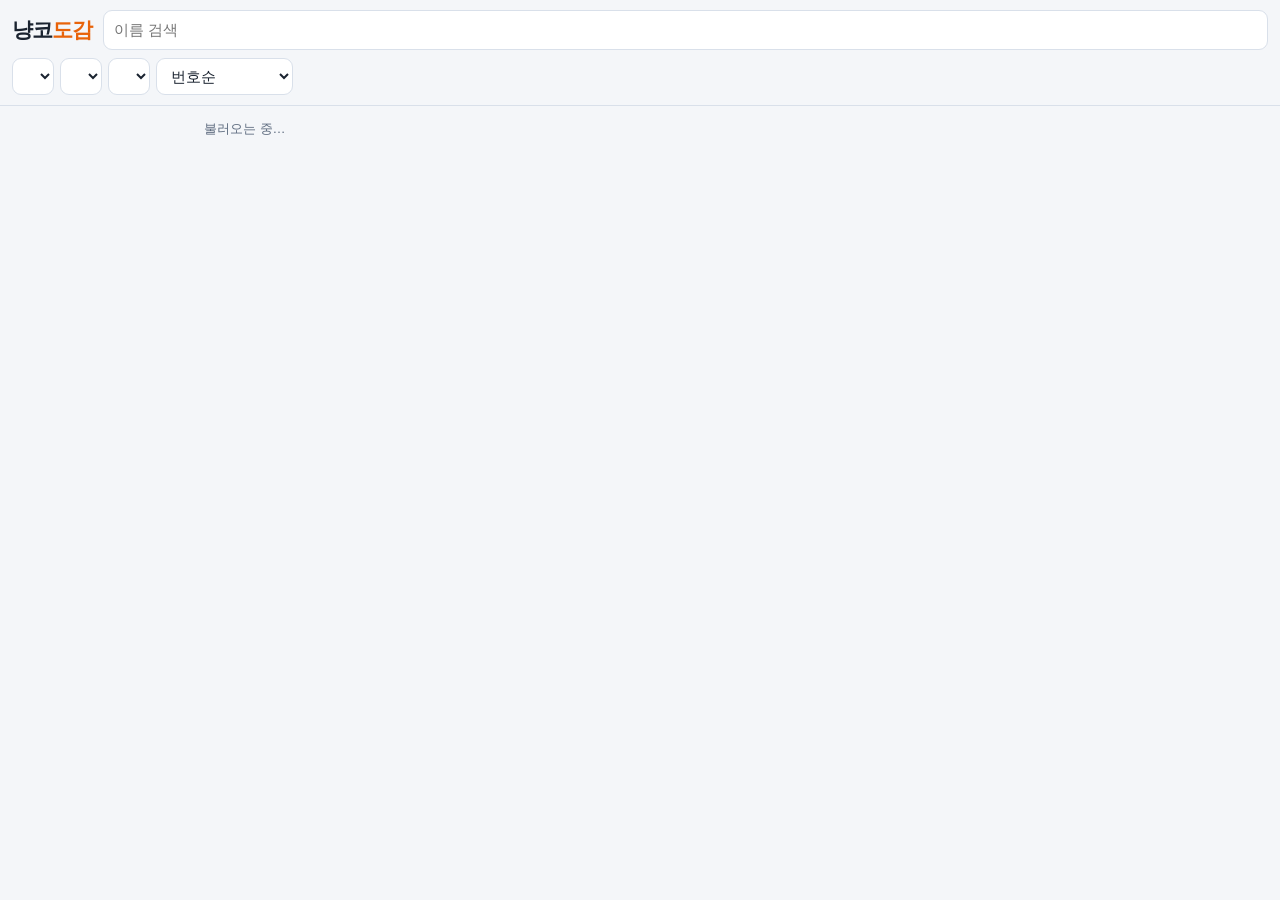
==== commit ebf2164e: "Update index.html" ====
--- a/index.html
+++ b/index.html
@@ -1,294 +1,29 @@
-<!doctype html>
-<html lang="ko">
-<head>
-<meta charset="utf-8">
+<!doctype html><html lang="ko"><head><meta charset="utf-8">
 <meta name="viewport" content="width=device-width,initial-scale=1,viewport-fit=cover">
-<title>냥코 도감</title>
-<link rel="stylesheet" href="style.css">
-</head>
-
-<body>
-
-<header>
-    <div class="bar">
-        <a class="brand" href="index.html">냥코<span>도감</span></a>
-        <input id="q" type="search" placeholder="이름 검색" autocomplete="off">
-    </div>
-
-    <div class="fl">
-        <select id="rar"></select>
-        <select id="trt"></select>
-        <select id="abl"></select>
-
-        <select id="srt">
-            <option value="id">번호순</option>
-            <option value="hp">체력순</option>
-            <option value="atk">공격력순</option>
-            <option value="dps">DPS순</option>
-            <option value="rng">사거리순</option>
-            <option value="cost">코스트 낮은순</option>
-        </select>
-    </div>
-</header>
-
-<main>
-    <p id="cnt">불러오는 중…</p>
-    <div id="grid"></div>
-</main>
-
+<title>냥코 도감</title><link rel="stylesheet" href="style.css"></head><body>
+<header><div class="bar"><a class="brand" href="index.html">냥코<span>도감</span></a><input id="q" type="search" placeholder="이름 검색" autocomplete="off"></div>
+<div class="fl"><select id="rar"></select><select id="trt"></select><select id="abl"></select>
+<select id="srt"><option value="id">번호순</option><option value="hp">체력순</option><option value="atk">공격력순</option><option value="dps">DPS순</option><option value="rng">사거리순</option><option value="cost">코스트 낮은순</option></select></div></header>
+<main><p id="cnt">불러오는 중…</p><div id="grid"></div></main>
 <script src="common.js"></script>
-
 <script>
-
-let U = [];
-
-// 셀렉트 옵션 생성
-const fill = (selector, all, arr, label) => {
-    $(selector).innerHTML =
-        `<option value="">${all}</option>` +
-        arr.map(v =>
-            `<option value="${esc(v)}">${esc(label ? label(v) : v)}</option>`
-        ).join('');
-};
-
-// 캐릭터의 가장 높은 진화 형태와 능력치
-const getTopStats = u => {
-    const f = u.forms[lastK(u)];
-    return [
-        f,
-        stats(f, f.maxBaseLevel || 1, 0)
-    ];
-};
-
-// 데이터 로딩
-async function init() {
-
-    try {
-
-        const response = await fetch('data/units.json');
-
-        if (!response.ok) {
-            throw new Error(
-                `데이터 요청 실패: HTTP ${response.status}`
-            );
-        }
-
-        const data = await response.json();
-
-        if (!Array.isArray(data)) {
-            throw new Error('캐릭터 데이터 형식이 올바르지 않습니다.');
-        }
-
-        U = data;
-
-        initializeFilters();
-
-        view();
-
-    } catch (error) {
-
-        console.error('데이터 로딩 오류:', error);
-
-        $('#cnt').textContent =
-            `데이터를 불러오지 못했습니다: ${error.message}`;
-
-        $('#grid').innerHTML = '';
-
-    }
+let U=[];
+const fill=(s,all,arr,lab)=>$(s).innerHTML=`<option value="">${all}</option>`+arr.map(v=>`<option value="${esc(v)}">${esc(lab?lab(v):v)}</option>`).join('');
+const top=u=>{const f=u.forms[lastK(u)];return[f,stats(f,f.maxBaseLevel||1,0)]};
+(async()=>{U=await load();if(!U)return;
+  const F=U.flatMap(u=>Object.values(u.forms));
+  fill('#rar','등급 전체',[...new Set(F.map(f=>f.rarity))]);
+  fill('#trt','속성 전체',[...new Set(F.flatMap(f=>f.traits))],v=>TR[v]||v);
+  fill('#abl','능력 전체',[...new Set(F.flatMap(f=>f.abilities.map(a=>a.label_ko)))].sort());
+  for(const i of['#q','#rar','#trt','#abl','#srt'])$(i).addEventListener('input',view);view()})();
+function view(){
+  const q=$('#q').value.trim().toLowerCase(),r=$('#rar').value,t=$('#trt').value,a=$('#abl').value,s=$('#srt').value;
+  const L=U.filter(u=>{const F=Object.values(u.forms);
+    return(!q||String(u.id)===q||F.some(f=>f.name.toLowerCase().includes(q)))&&(!r||F.some(f=>f.rarity===r))&&(!t||F.some(f=>f.traits.includes(t)))&&(!a||F.some(f=>f.abilities.some(x=>x.label_ko===a)))});
+  if(s!=='id'){const key=u=>{const[f,S]=top(u);return{hp:S.hp,atk:S.atk,dps:S.dps,rng:f.recognitionRange,cost:f.cost}[s]},m=new Map(L.map(u=>[u,key(u)]));
+    L.sort((x,y)=>s==='cost'?m.get(x)-m.get(y):m.get(y)-m.get(x))}
+  $('#cnt').textContent=`${L.length}종 · 기본 최대 레벨 기준`;
+  $('#grid').innerHTML=L.map(u=>{const[f,S]=top(u),k=lastK(u);
+    return`<a class="c" href="unit.html?id=${u.id}"><div class="top"><div class="pt">${u.id}<img src="img/u/${u.id}/${k-1}.png" alt="" loading="lazy" onerror="this.remove()"></div><div><div class="nm">${esc(f.name)}</div><div class="id">#${String(u.id).padStart(3,'0')}</div></div></div></a>`}).join('')
 }
-
-// 필터 초기화
-function initializeFilters() {
-
-    const forms = U.flatMap(u =>
-        Object.values(u.forms)
-    );
-
-    fill(
-        '#rar',
-        '등급 전체',
-        [...new Set(forms.map(f => f.rarity))]
-    );
-
-    fill(
-        '#trt',
-        '속성 전체',
-        [...new Set(forms.flatMap(f => f.traits))],
-        v => TR[v] || v
-    );
-
-    fill(
-        '#abl',
-        '능력 전체',
-        [...new Set(
-            forms.flatMap(f =>
-                f.abilities.map(a => a.label_ko)
-            )
-        )].sort()
-    );
-
-    const filters = [
-        '#q',
-        '#rar',
-        '#trt',
-        '#abl',
-        '#srt'
-    ];
-
-    filters.forEach(selector => {
-        $(selector).addEventListener('input', view);
-    });
-
-}
-
-// 캐릭터 검색 및 출력
-function view() {
-
-    if (!U.length) return;
-
-    const q = $('#q').value.trim().toLowerCase();
-    const rarity = $('#rar').value;
-    const trait = $('#trt').value;
-    const ability = $('#abl').value;
-    const sort = $('#srt').value;
-
-    // 검색 조건 적용
-    const list = U.filter(u => {
-
-        const forms = Object.values(u.forms);
-
-        const matchName =
-            !q ||
-            String(u.id) === q ||
-            forms.some(f =>
-                f.name.toLowerCase().includes(q)
-            );
-
-        const matchRarity =
-            !rarity ||
-            forms.some(f => f.rarity === rarity);
-
-        const matchTrait =
-            !trait ||
-            forms.some(f => f.traits.includes(trait));
-
-        const matchAbility =
-            !ability ||
-            forms.some(f =>
-                f.abilities.some(a =>
-                    a.label_ko === ability
-                )
-            );
-
-        return (
-            matchName &&
-            matchRarity &&
-            matchTrait &&
-            matchAbility
-        );
-
-    });
-
-    // 정렬
-    if (sort !== 'id') {
-
-        const getValue = u => {
-
-            const [f, S] = getTopStats(u);
-
-            return {
-                hp: S.hp,
-                atk: S.atk,
-                dps: S.dps,
-                rng: f.recognitionRange,
-                cost: f.cost
-            }[sort];
-
-        };
-
-        list.sort((a, b) => {
-
-            const A = getValue(a);
-            const B = getValue(b);
-
-            return sort === 'cost'
-                ? A - B
-                : B - A;
-
-        });
-
-    }
-
-    // 검색 결과 표시
-    $('#cnt').textContent =
-        `${list.length}종 · 기본 최대 레벨 기준`;
-
-    // 캐릭터 카드 생성
-    $('#grid').innerHTML = list.map(u => {
-
-        const [f, S] = getTopStats(u);
-        const k = lastK(u);
-
-        return `
-        <a class="c" href="unit.html?id=${u.id}">
-
-            <div class="top">
-
-                <div class="pt">
-                    ${u.id}
-                    <img
-                        src="img/u/${u.id}/${k-1}.png"
-                        alt=""
-                        loading="lazy"
-                        onerror="this.remove()"
-                    >
-                </div>
-
-                <div>
-
-                    <div class="nm">
-                        ${esc(f.name)}
-                    </div>
-
-                    <div class="id">
-                        #${u.id} · ${esc(f.rarity)}
-                    </div>
-
-                </div>
-
-            </div>
-
-            <div class="st">
-
-                <span>
-                    체력 <b>${n(S.hp)}</b>
-                </span>
-
-                <span>
-                    공격력 <b>${n(S.atk)}</b>
-                </span>
-
-                <span>
-                    DPS <b>${S.dps ? n(S.dps) : '-'}</b>
-                </span>
-
-                <span>
-                    사거리 <b>${f.recognitionRange}</b>
-                </span>
-
-            </div>
-
-        </a>
-        `;
-
-    }).join('');
-
-}
-
-// 실행
-init();
-
-</script>
-
-</body>
-</html>
+</script></body></html>
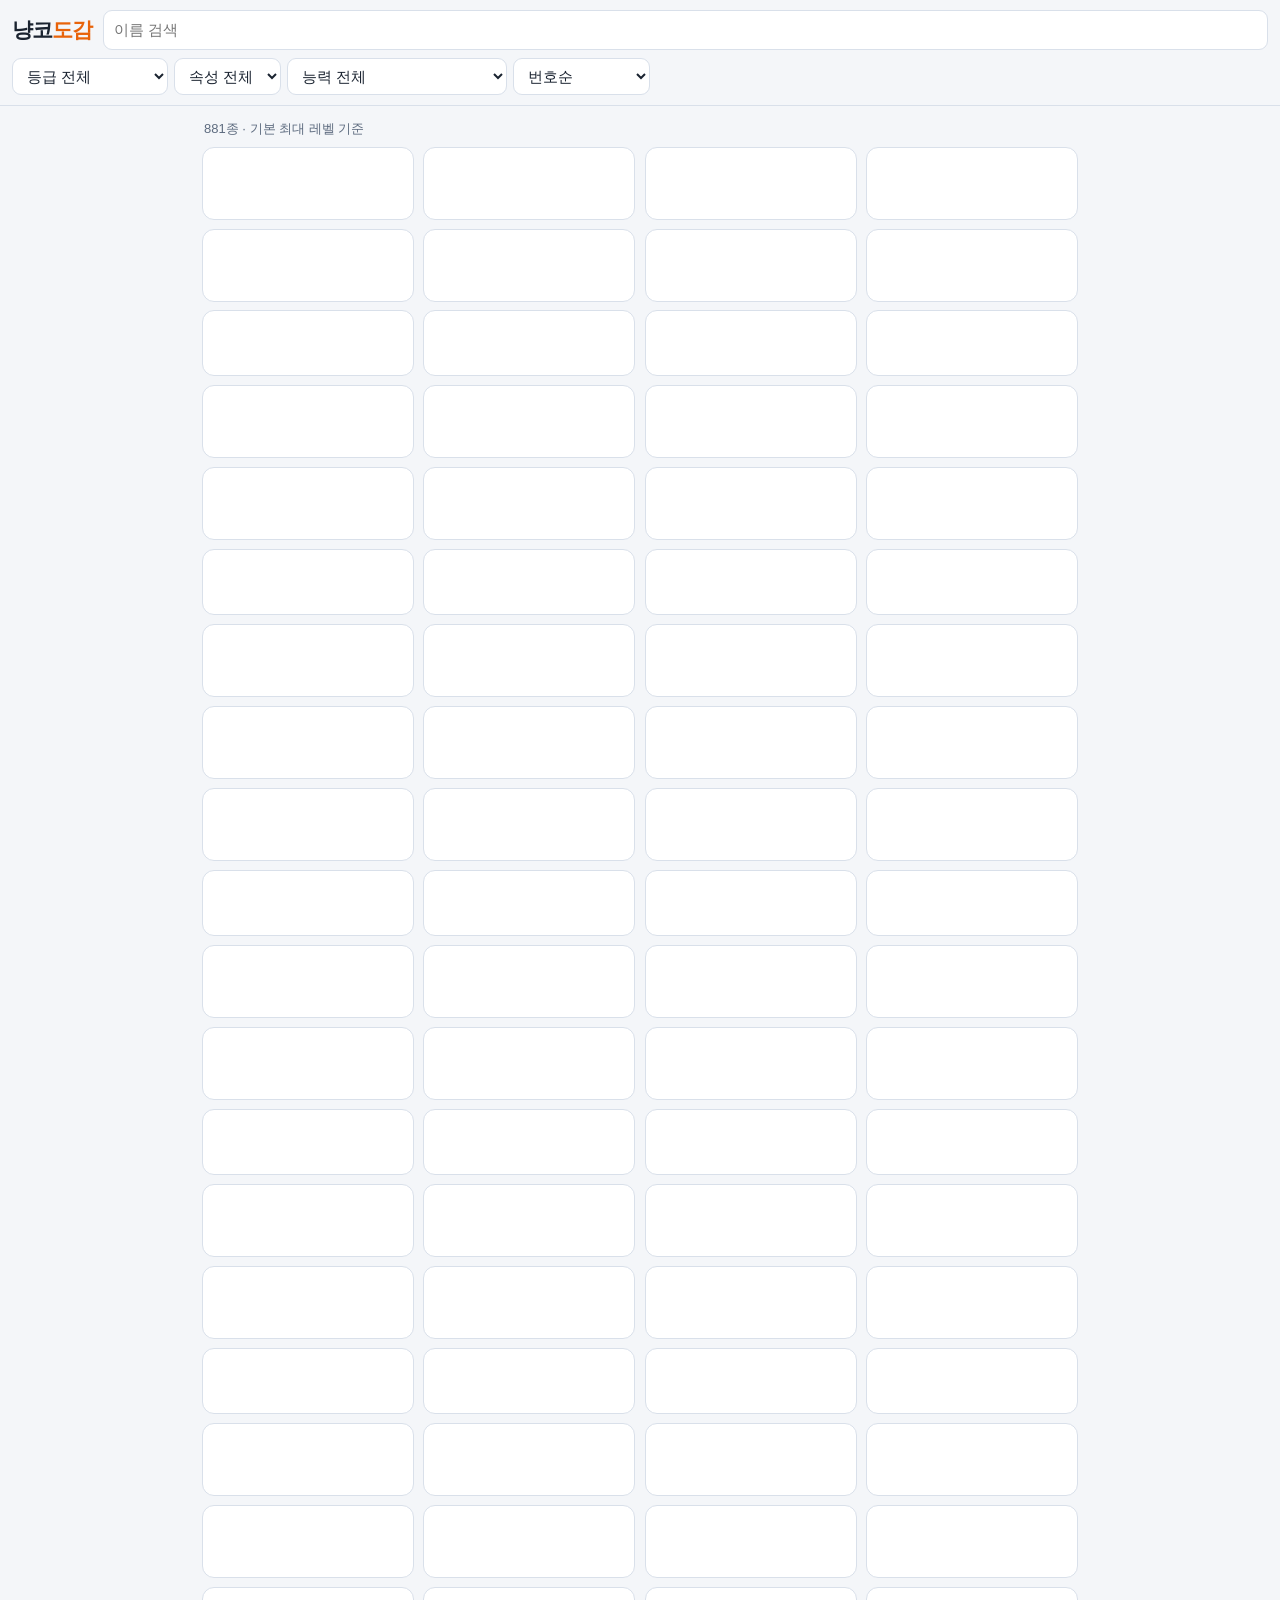
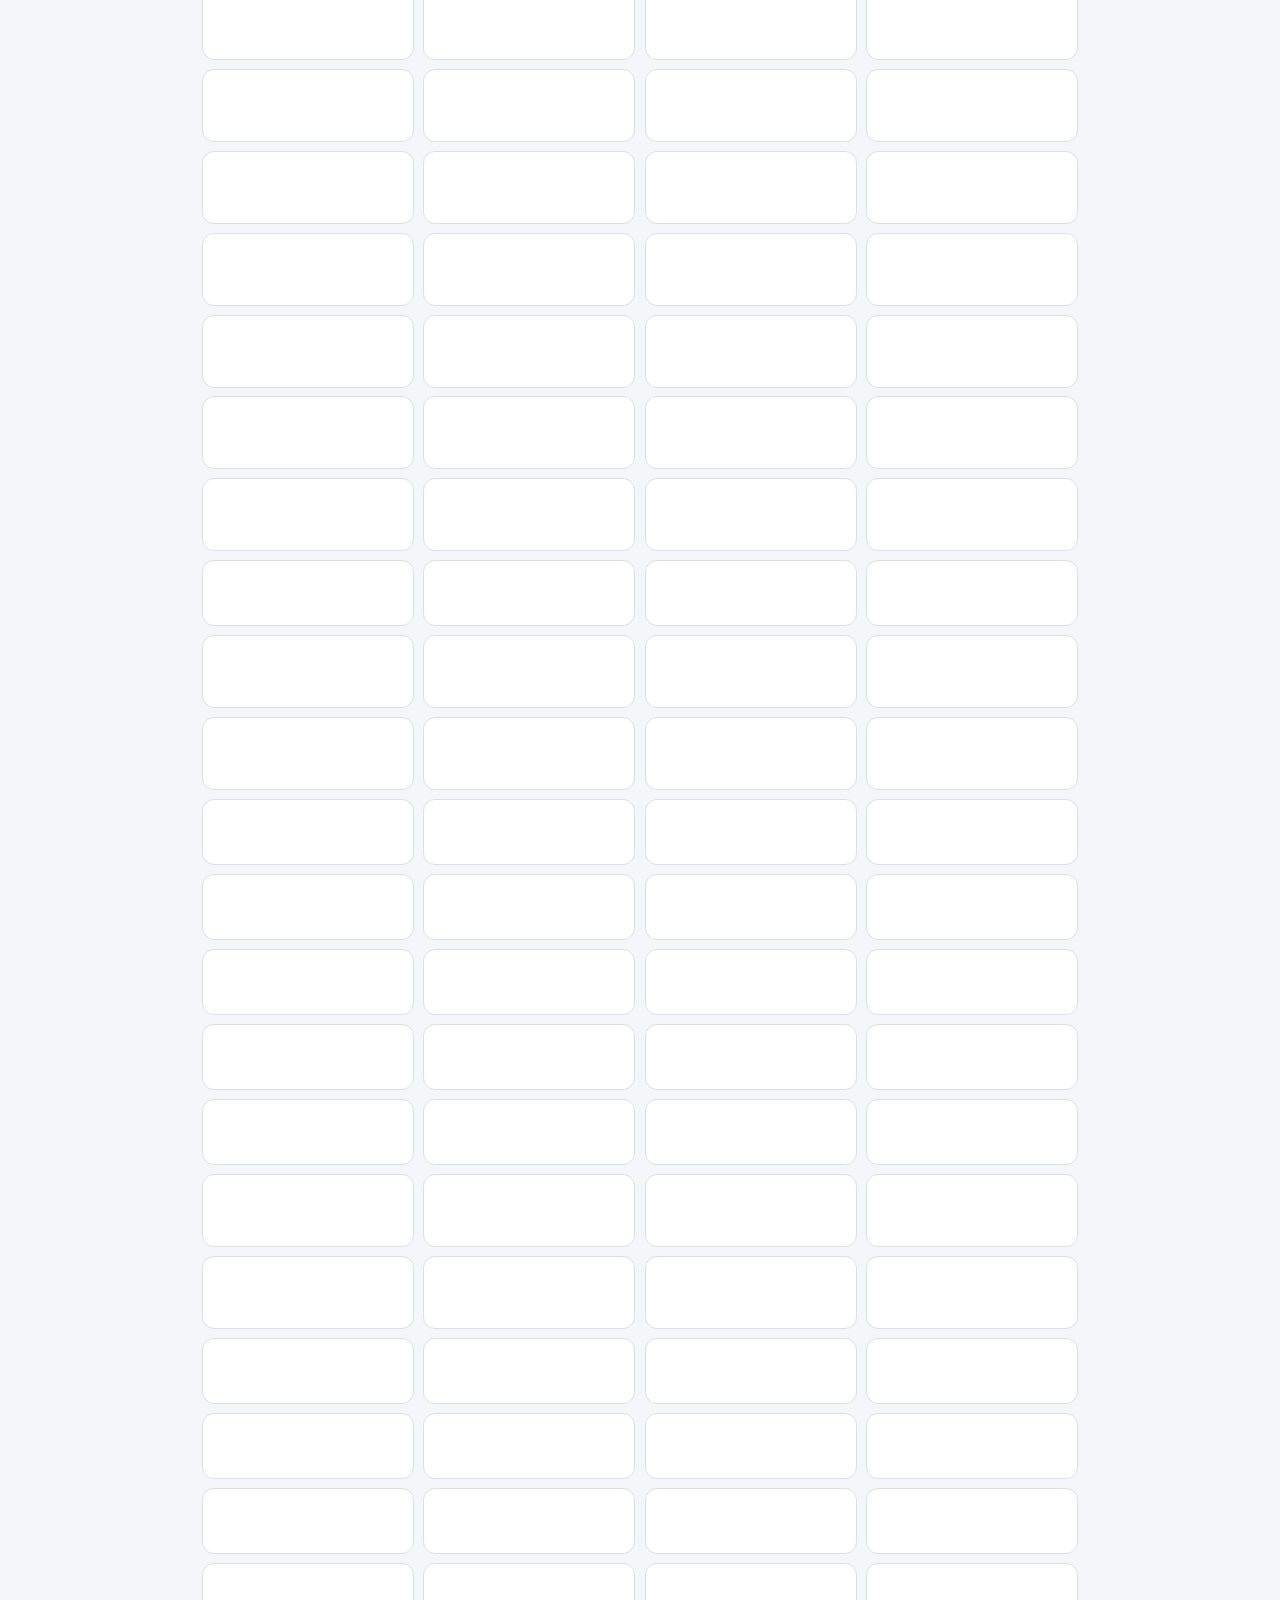
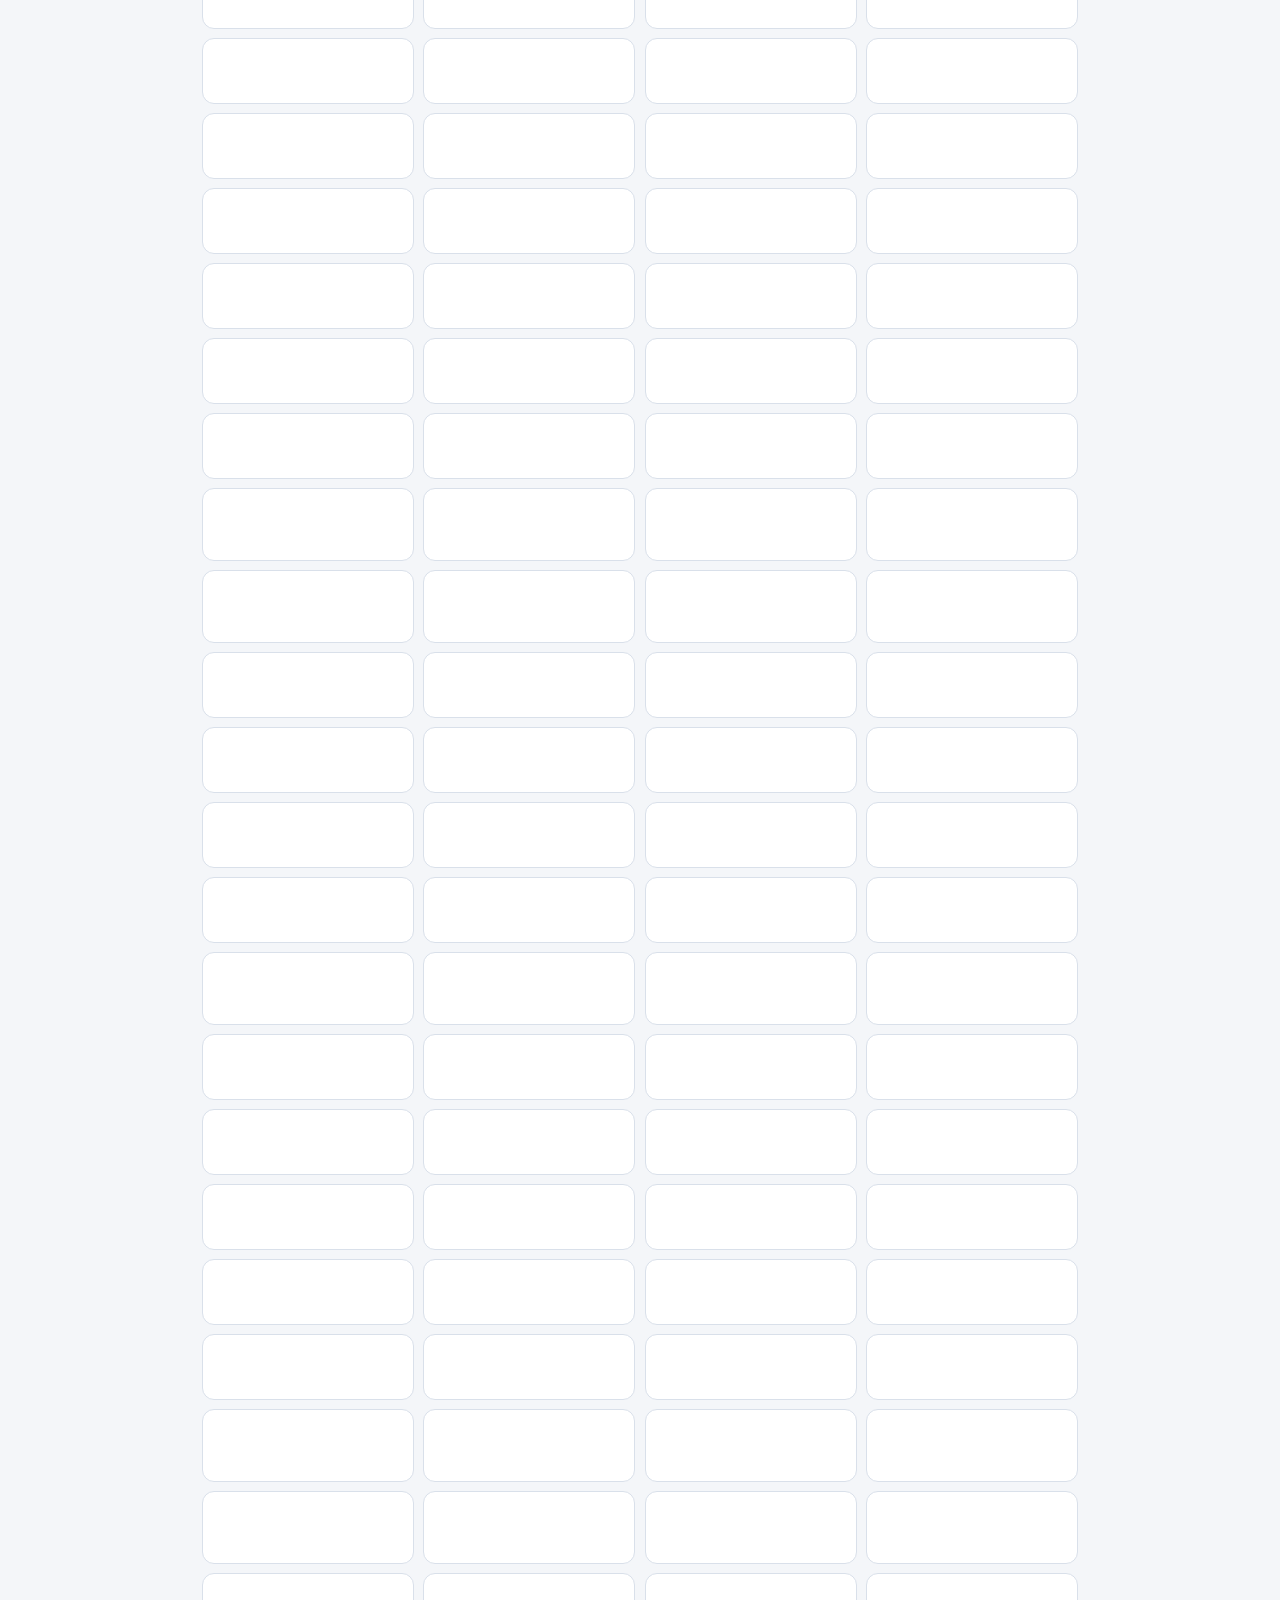
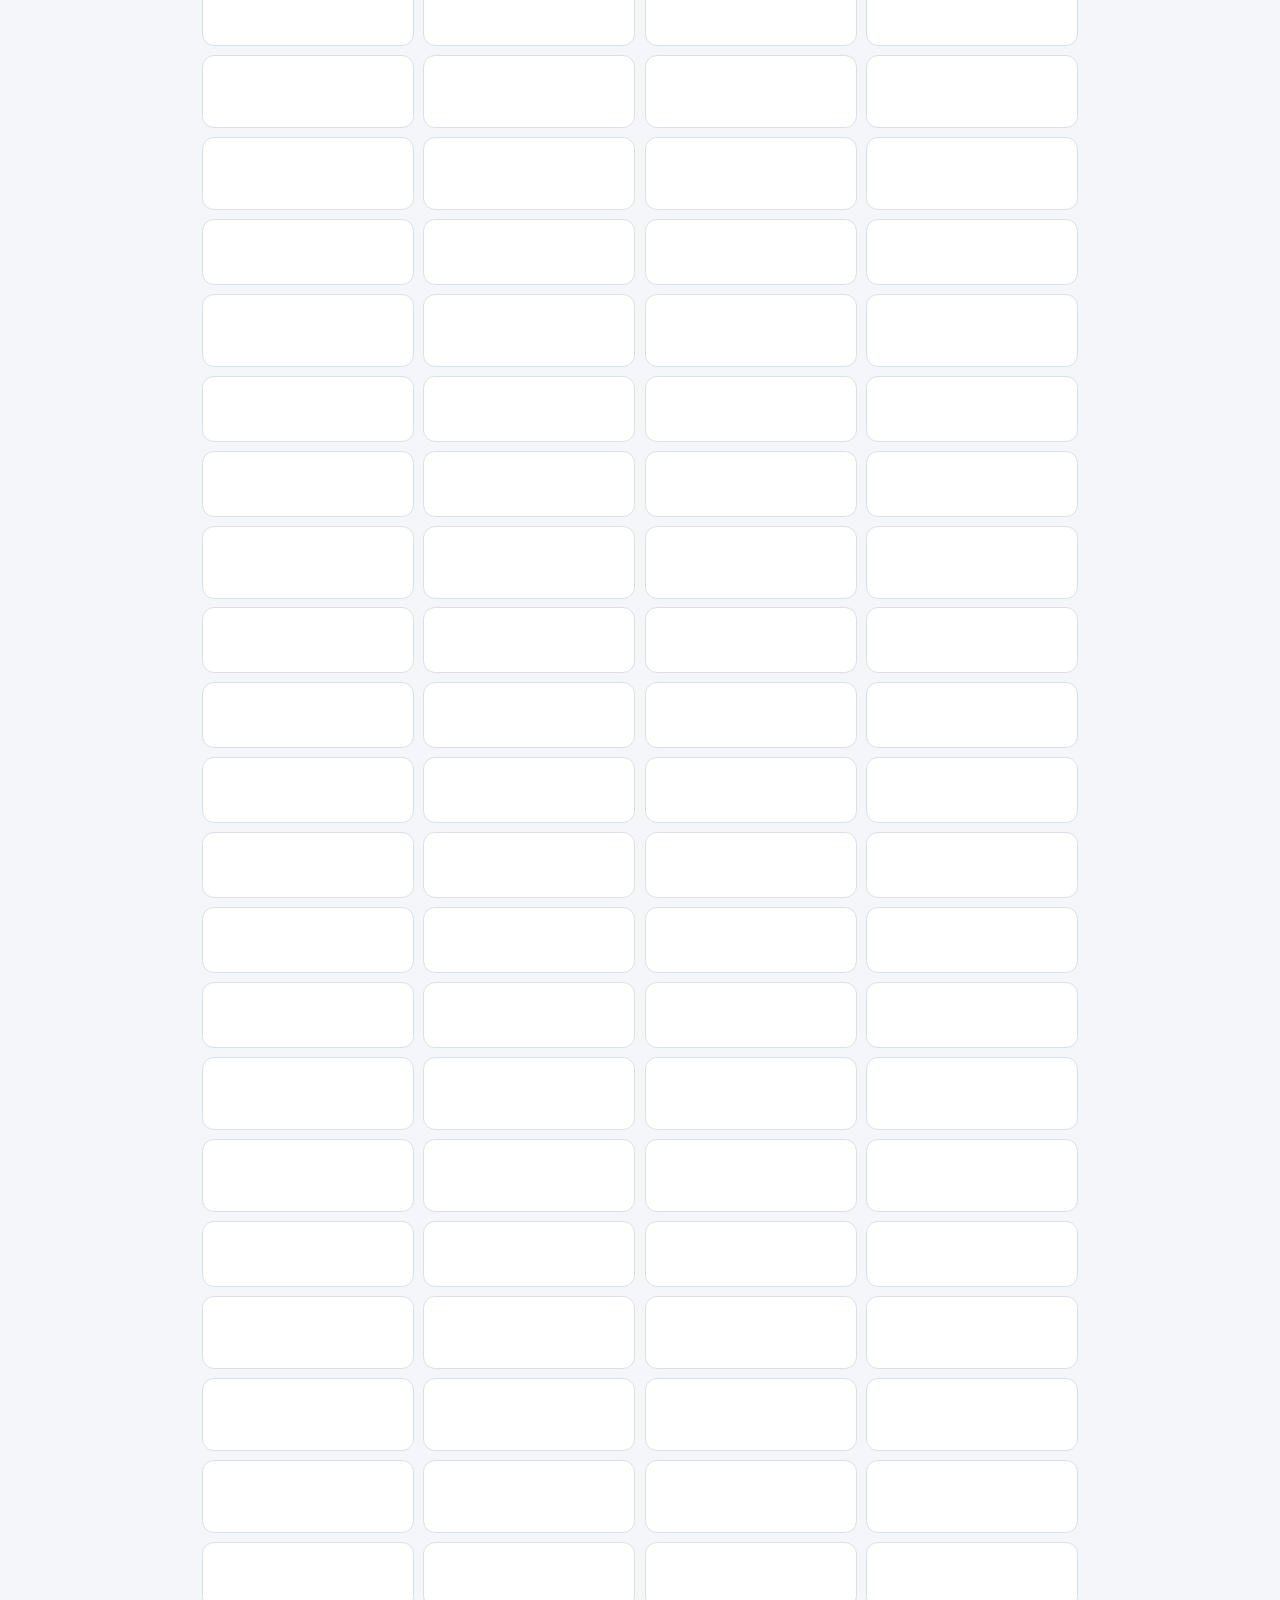
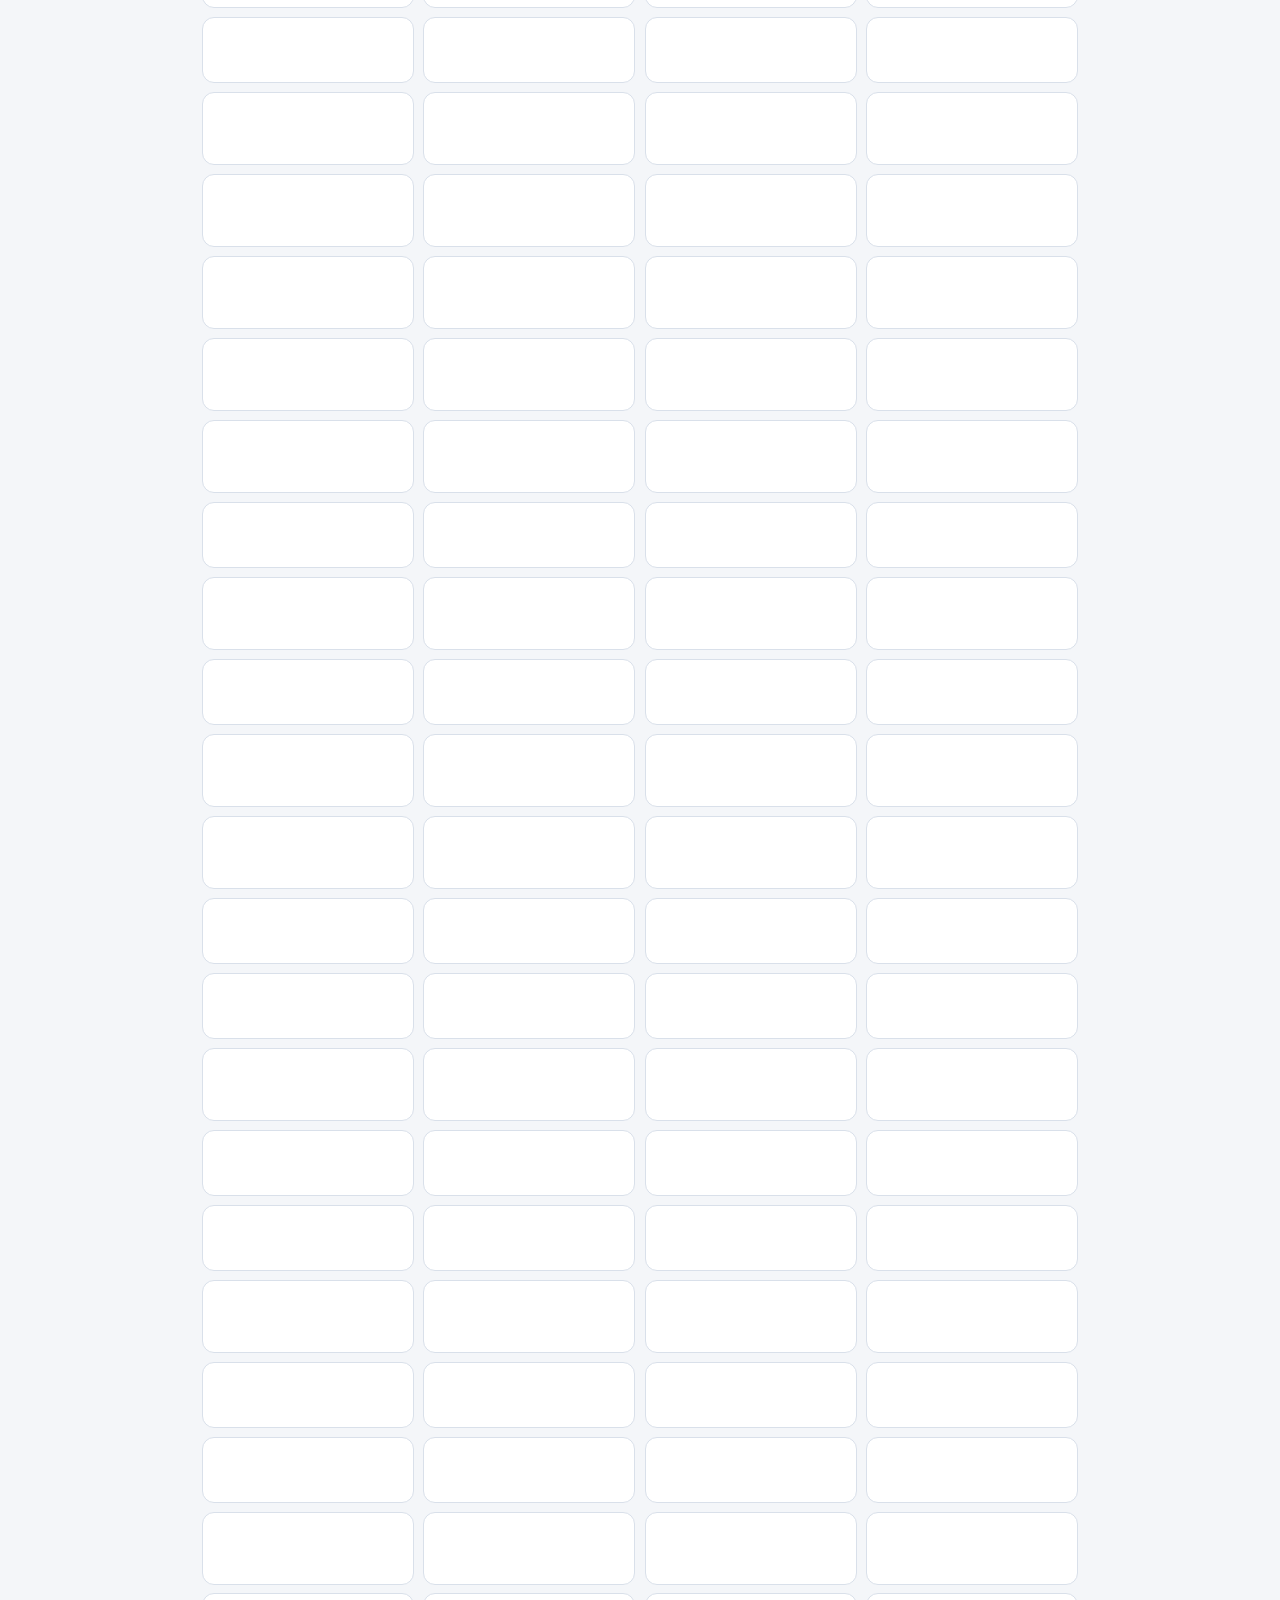
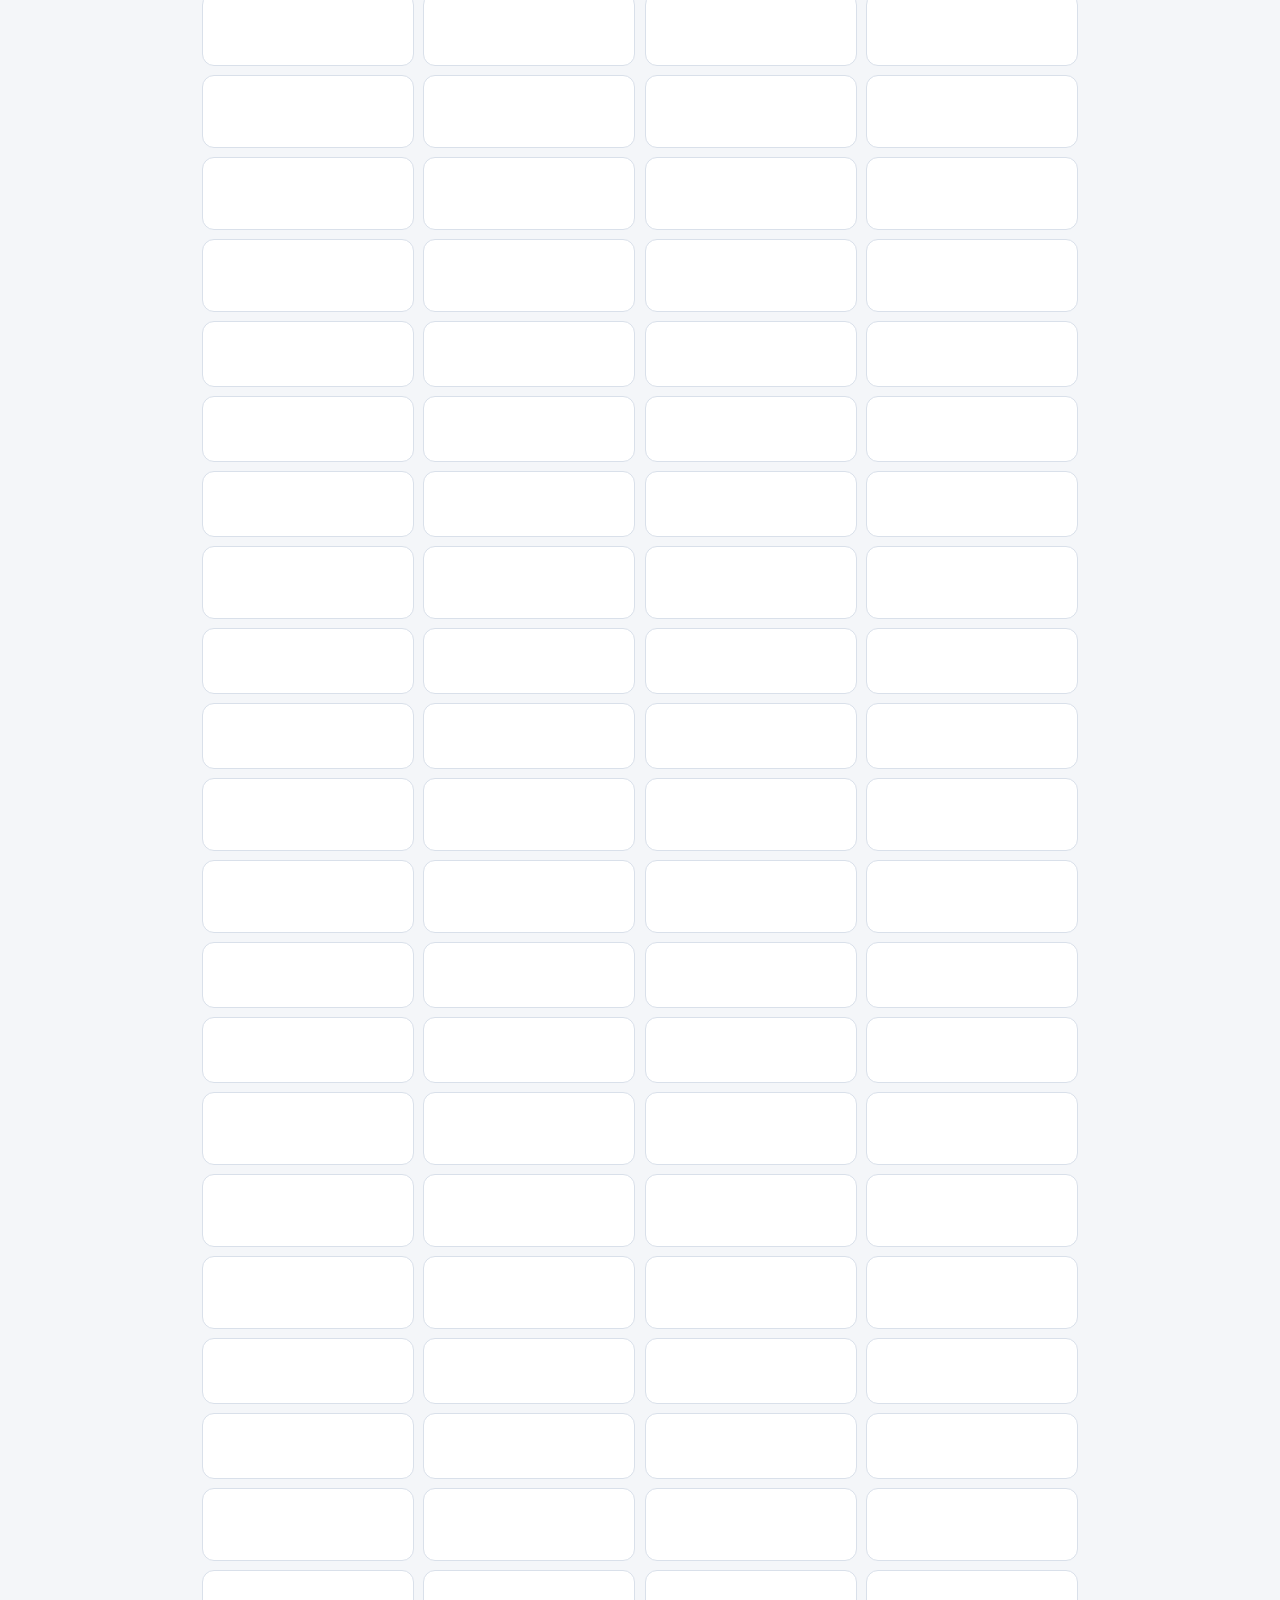
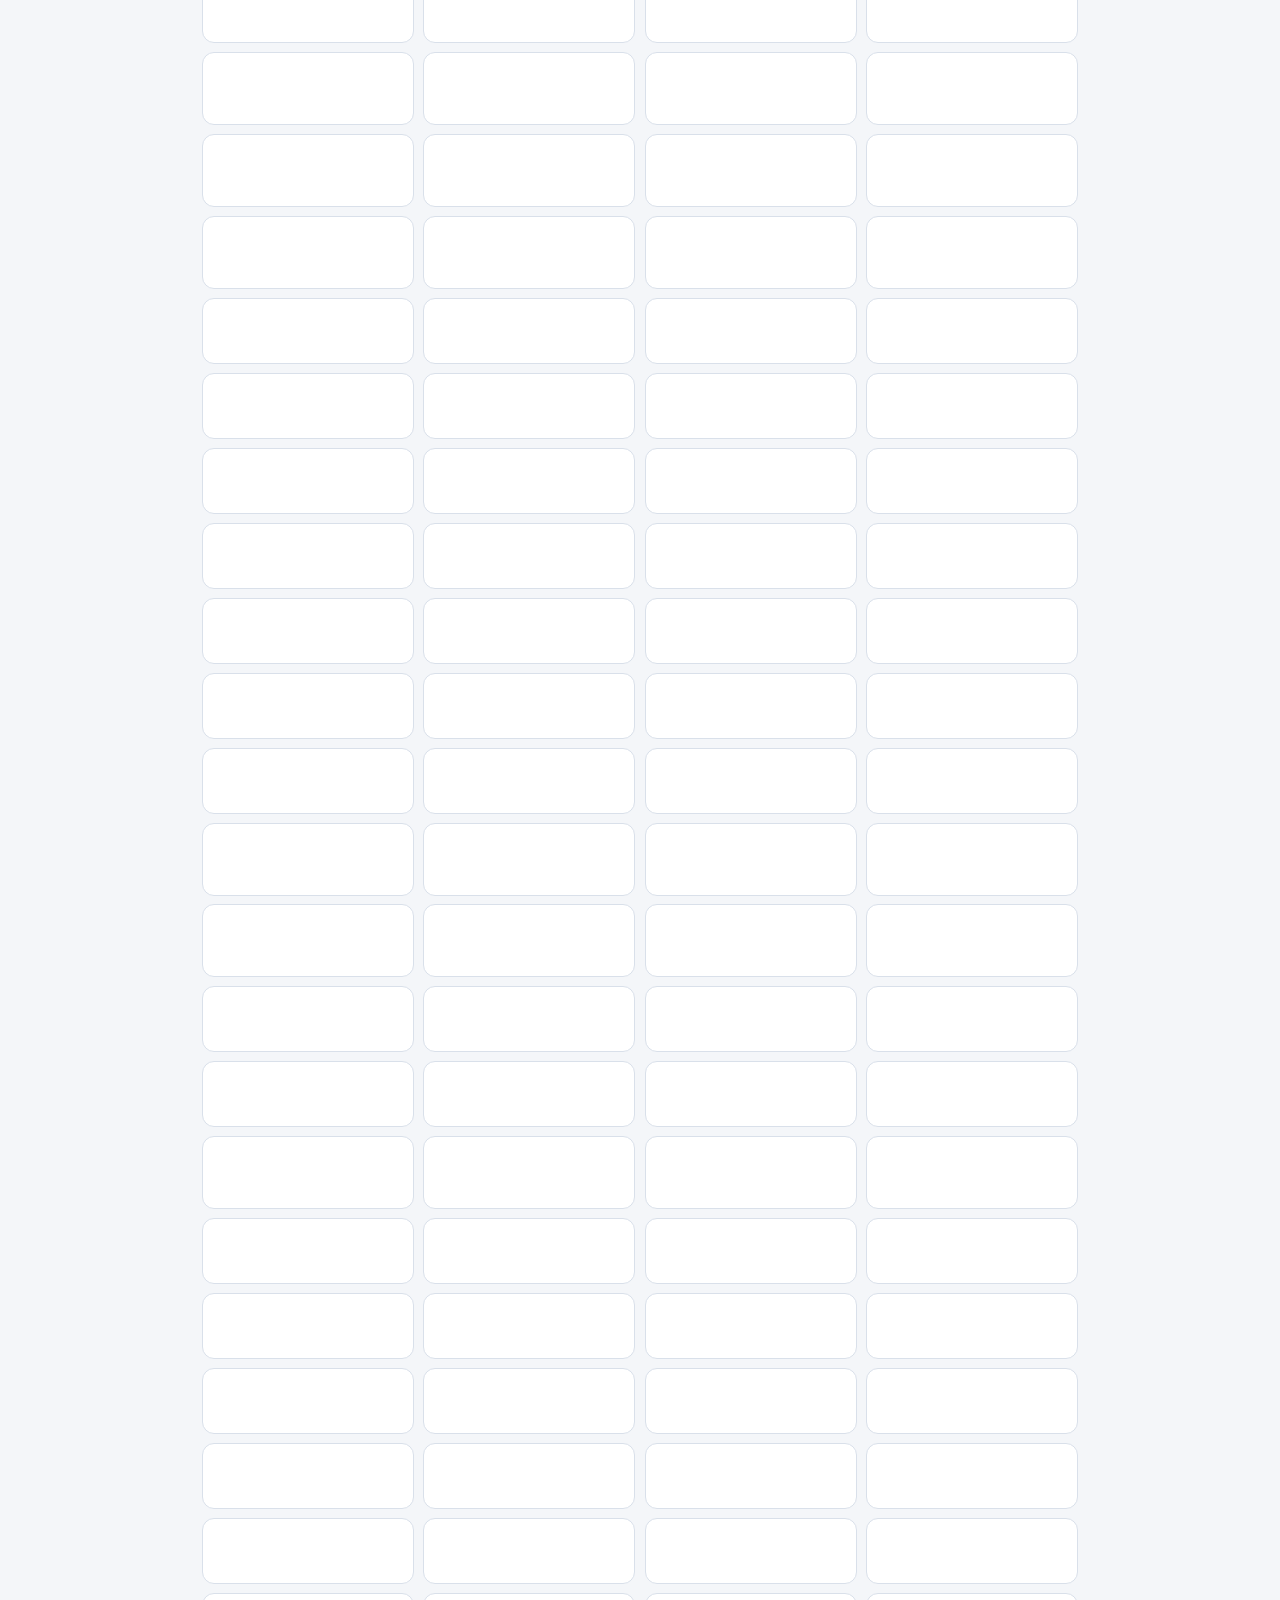
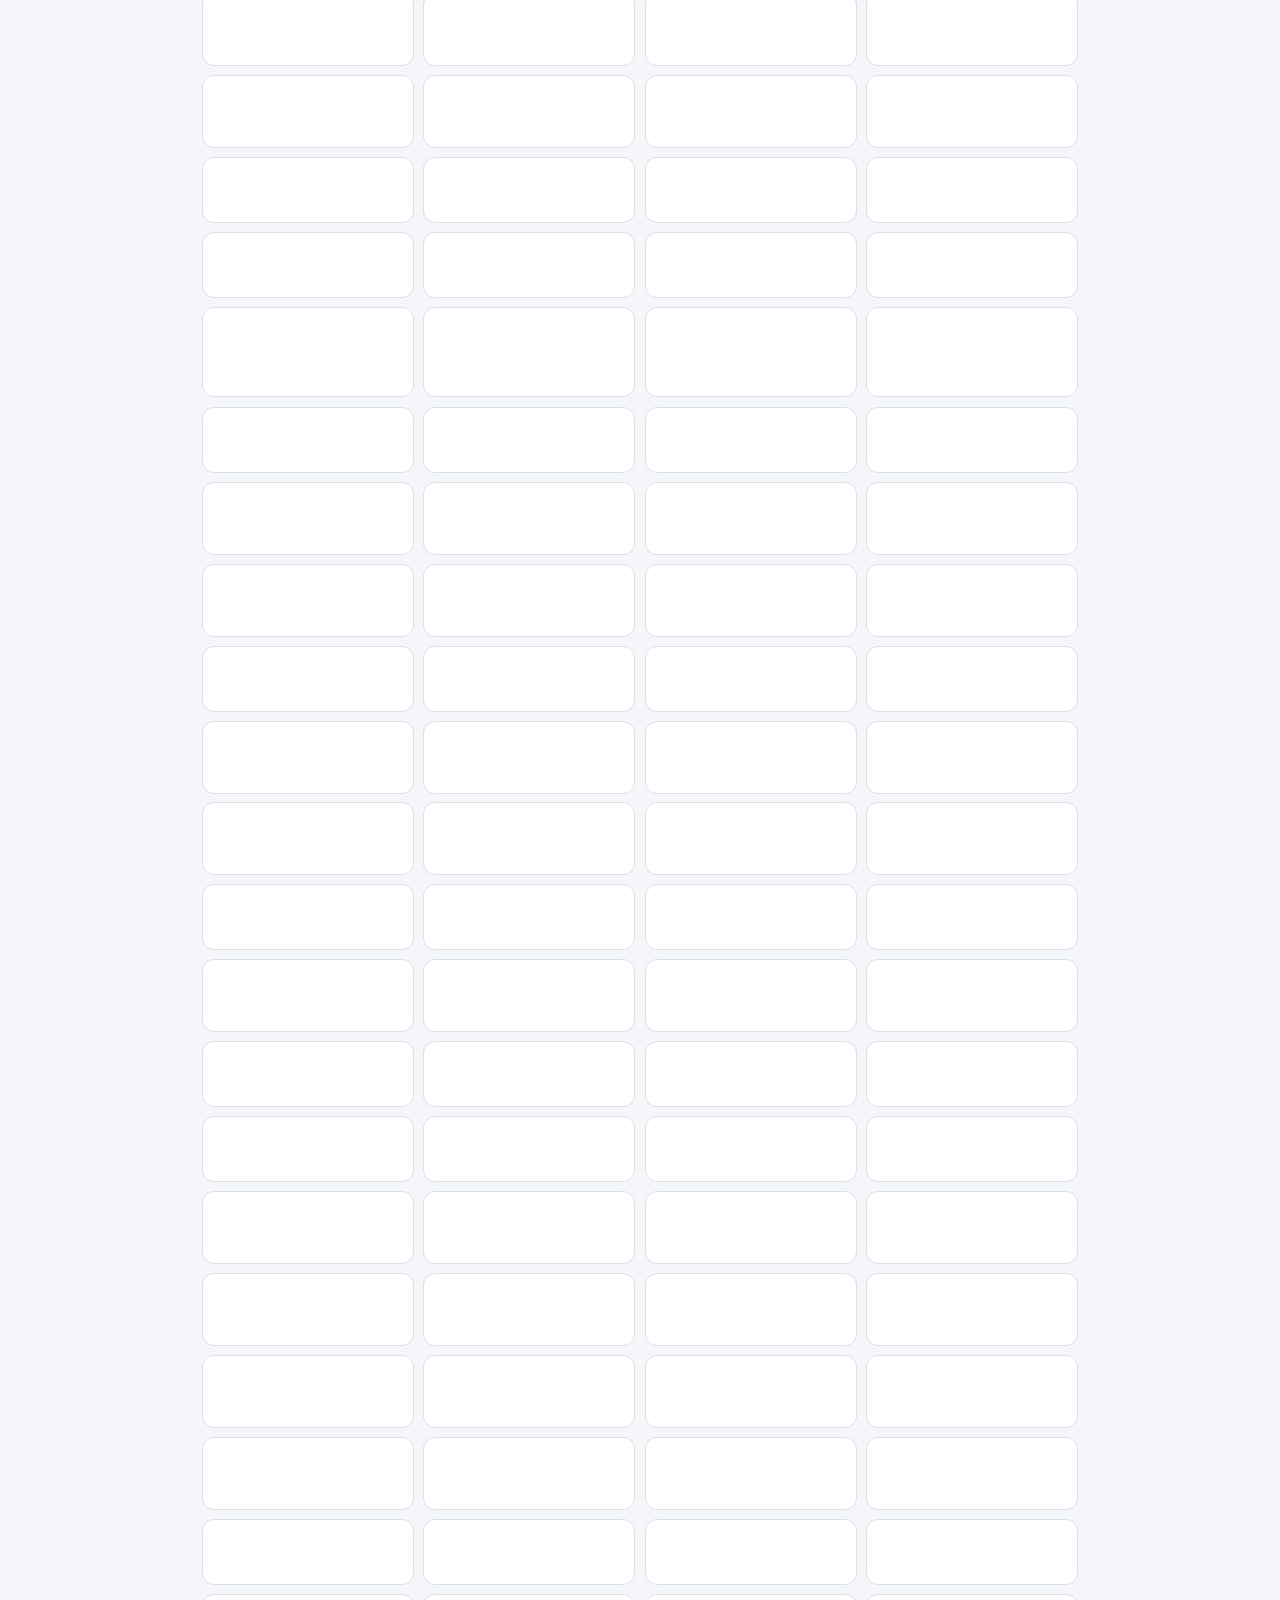
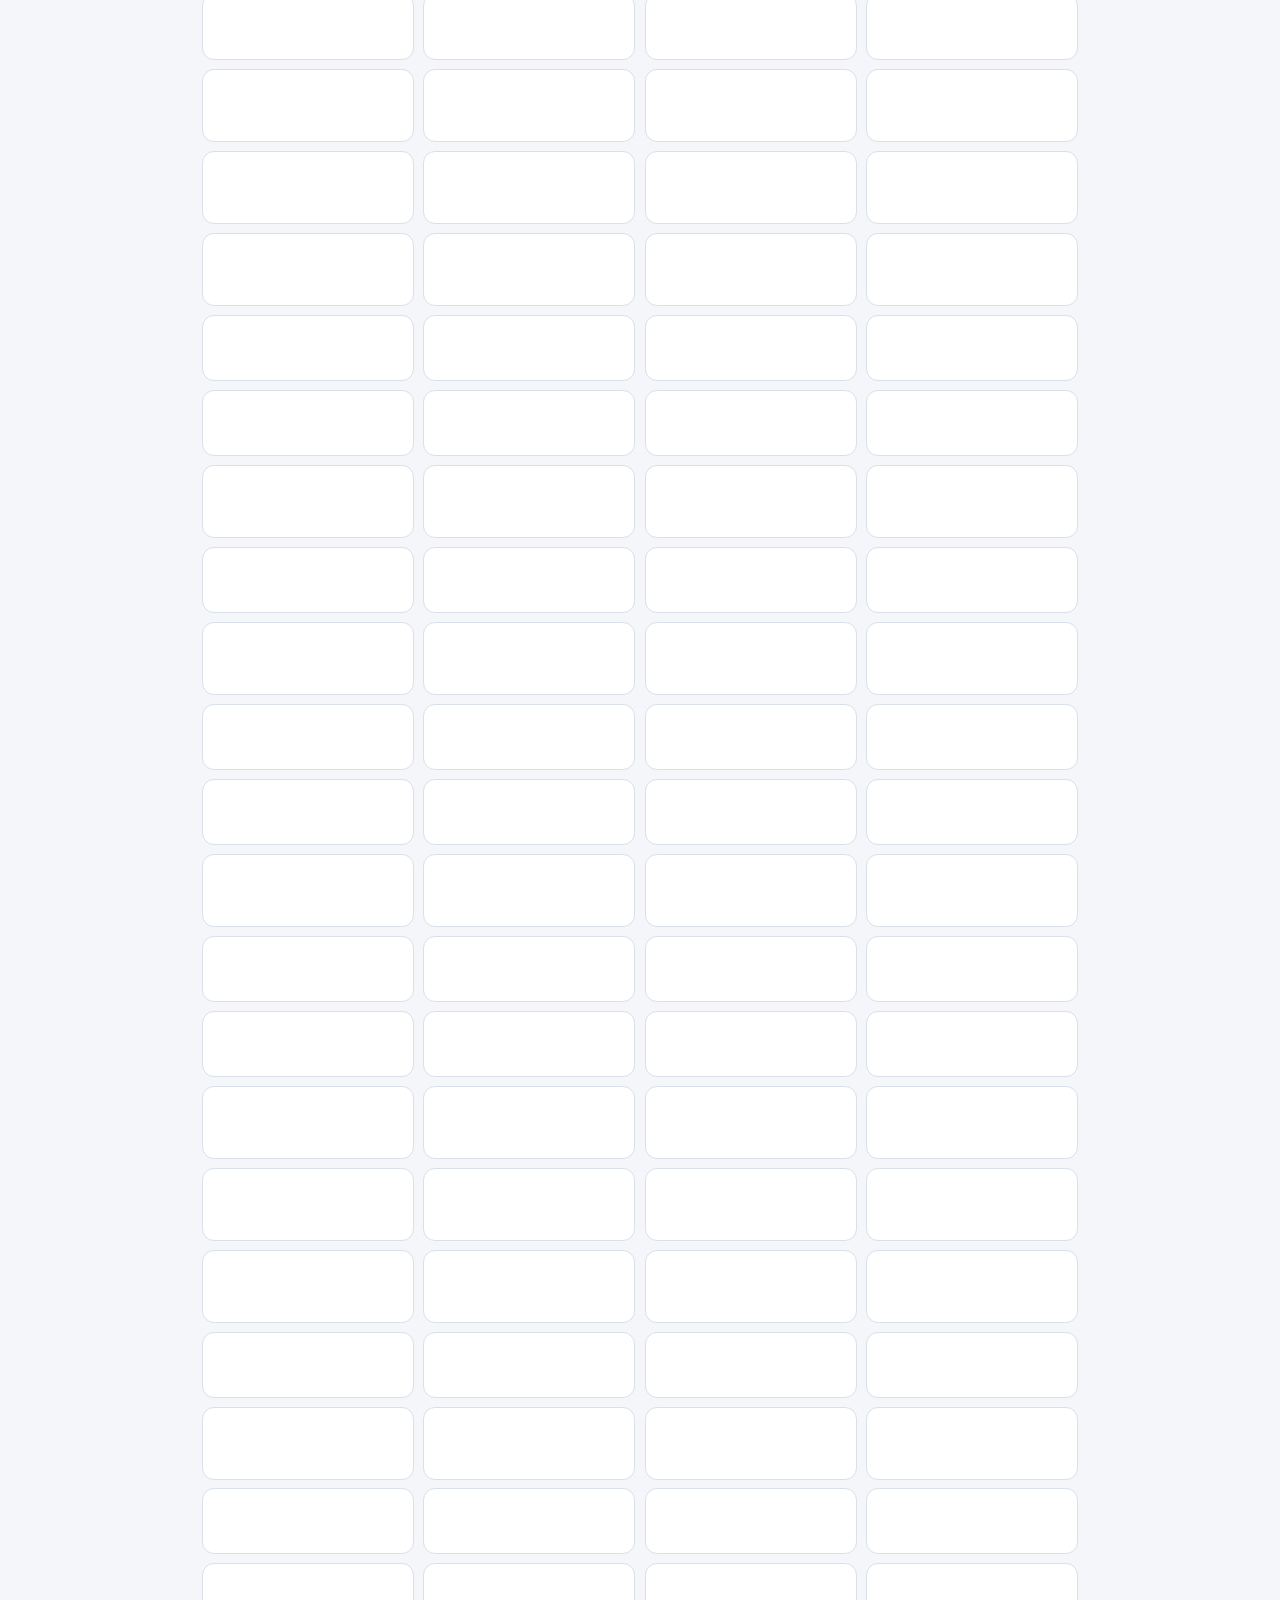
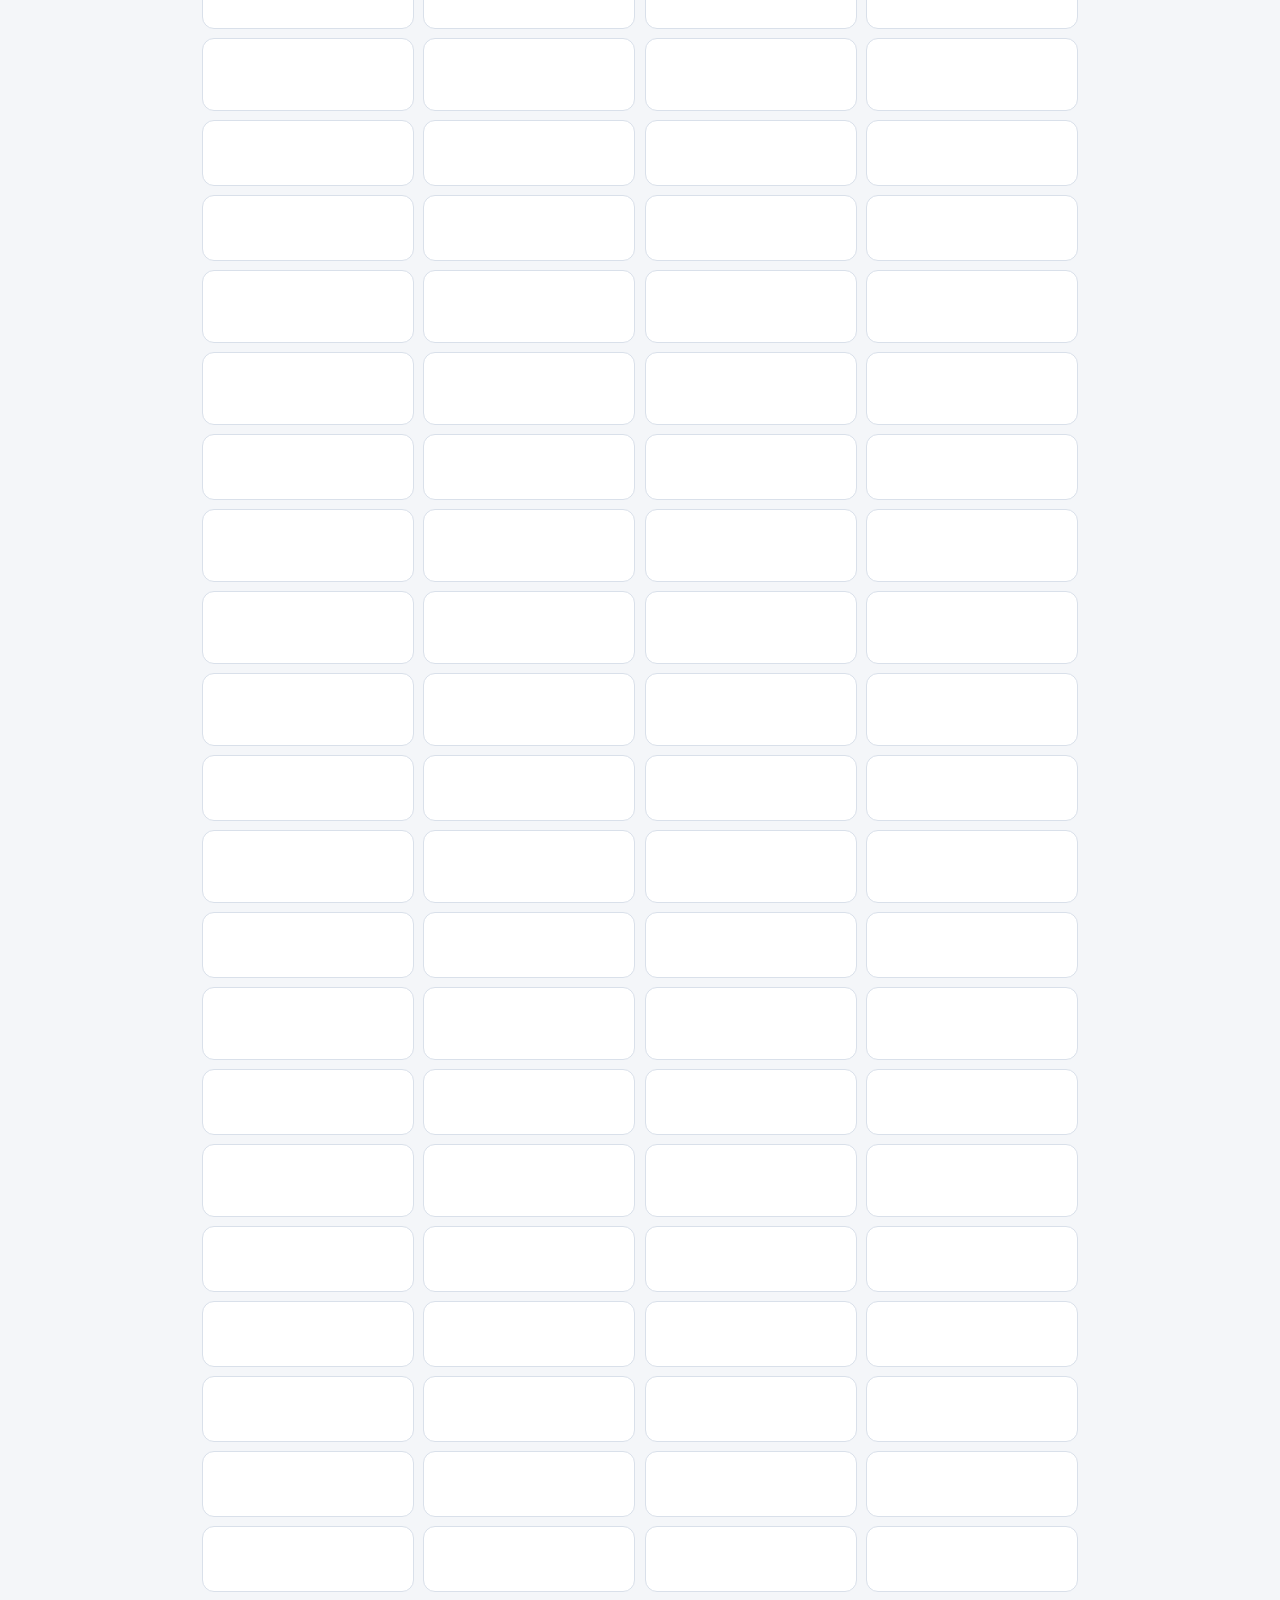
==== commit 86546b83: "Update index.html" ====
--- a/index.html
+++ b/index.html
@@ -9,21 +9,21 @@
 <script>
 let U=[];
 const fill=(s,all,arr,lab)=>$(s).innerHTML=`<option value="">${all}</option>`+arr.map(v=>`<option value="${esc(v)}">${esc(lab?lab(v):v)}</option>`).join('');
-const top=u=>{const f=u.forms[lastK(u)];return[f,stats(f,f.maxBaseLevel||1,0)]};
+const topOf=u=>{const f=u.forms[lastK(u)];return[f,stats(f,f.maxBaseLevel||1,0)]};
 (async()=>{U=await load();if(!U)return;
   const F=U.flatMap(u=>Object.values(u.forms));
   fill('#rar','등급 전체',[...new Set(F.map(f=>f.rarity))]);
   fill('#trt','속성 전체',[...new Set(F.flatMap(f=>f.traits))],v=>TR[v]||v);
   fill('#abl','능력 전체',[...new Set(F.flatMap(f=>f.abilities.map(a=>a.label_ko)))].sort());
-  for(const i of['#q','#rar','#trt','#abl','#srt'])$(i).addEventListener('input',view);view()})();
+  for(const i of['#q','#rar','#trt','#abl','#srt'])$(i).addEventListener('input',view);view()})().catch(e=>document.body.insertAdjacentHTML('afterbegin','<p style="color:#f66;padding:12px">오류: '+e.message+'</p>'));
 function view(){
   const q=$('#q').value.trim().toLowerCase(),r=$('#rar').value,t=$('#trt').value,a=$('#abl').value,s=$('#srt').value;
   const L=U.filter(u=>{const F=Object.values(u.forms);
     return(!q||String(u.id)===q||F.some(f=>f.name.toLowerCase().includes(q)))&&(!r||F.some(f=>f.rarity===r))&&(!t||F.some(f=>f.traits.includes(t)))&&(!a||F.some(f=>f.abilities.some(x=>x.label_ko===a)))});
-  if(s!=='id'){const key=u=>{const[f,S]=top(u);return{hp:S.hp,atk:S.atk,dps:S.dps,rng:f.recognitionRange,cost:f.cost}[s]},m=new Map(L.map(u=>[u,key(u)]));
+  if(s!=='id'){const key=u=>{const[f,S]=topOf(u);return{hp:S.hp,atk:S.atk,dps:S.dps,rng:f.recognitionRange,cost:f.cost}[s]},m=new Map(L.map(u=>[u,key(u)]));
     L.sort((x,y)=>s==='cost'?m.get(x)-m.get(y):m.get(y)-m.get(x))}
   $('#cnt').textContent=`${L.length}종 · 기본 최대 레벨 기준`;
-  $('#grid').innerHTML=L.map(u=>{const[f,S]=top(u),k=lastK(u);
+  $('#grid').innerHTML=L.map(u=>{const[f,S]=topOf(u),k=lastK(u);
     return`<a class="c" href="unit.html?id=${u.id}"><div class="top"><div class="pt">${u.id}<img src="img/u/${u.id}/${k-1}.png" alt="" loading="lazy" onerror="this.remove()"></div><div><div class="nm">${esc(f.name)}</div><div class="id">#${String(u.id).padStart(3,'0')}</div></div></div></a>`}).join('')
 }
 </script></body></html>
--- a/style.css
+++ b/style.css
@@ -44,3 +44,17 @@
 @media(min-width:700px){#grid{grid-template-columns:repeat(auto-fill,minmax(200px,1fr))}.g{grid-template-columns:repeat(3,1fr)}}
 .ml{display:flex;gap:16px;flex-wrap:wrap;margin-bottom:8px}.ml label{font-size:14px}
 .tr.off{opacity:.45}.tv{float:right;color:var(--mu);font-size:13px}.tr input[type=range]{margin-top:6px}
+.hd{display:flex;gap:14px;align-items:center;margin:10px 0 4px}.hd h1{margin:0}.cd{color:var(--mu);font-size:12px}
+.hd .pt{width:84px;height:84px;font-size:14px}
+.chips{display:flex;flex-wrap:wrap;gap:6px;margin-bottom:6px}.chip.on{background:var(--ac);color:#111;border-color:var(--ac);font-weight:700}
+.kv.big>b{font-size:26px;display:block}.sub{color:var(--mu);font-size:12px;margin-top:2px}.sub b{color:var(--tx);font-size:13px}
+.kv .tgl{float:right;padding:2px 10px;font-size:14px}
+.pn{grid-column:1/-1;background:var(--card);border:1px solid var(--line);border-radius:10px;padding:10px}
+.fx{display:flex;flex-wrap:wrap;gap:6px 14px;margin-bottom:8px}.fx label{font-size:13px;color:var(--mu)}
+.mod-normal{color:#f5c518!important;text-shadow:0 0 8px rgba(245,197,24,.4)}.mod-ultra{color:#ff5a5a!important;text-shadow:0 0 8px rgba(255,90,90,.4)}
+.ag{display:grid;grid-template-columns:repeat(auto-fill,minmax(230px,1fr));gap:8px}
+.ab{display:flex;gap:10px;align-items:center;background:var(--card);border:2px solid var(--line);border-radius:10px;padding:8px}
+.ab.normal{border-color:#f5c518}.ab.ultra{border-color:#ff4d4d}
+.ab .pt{width:40px;height:40px;font-size:9px;word-break:break-all;text-align:center;line-height:1.1}
+.ab i{display:block;color:var(--mu);font-style:normal;font-size:12px}
+.kv .rg{display:block;font-size:12px;color:var(--mu);font-weight:400}
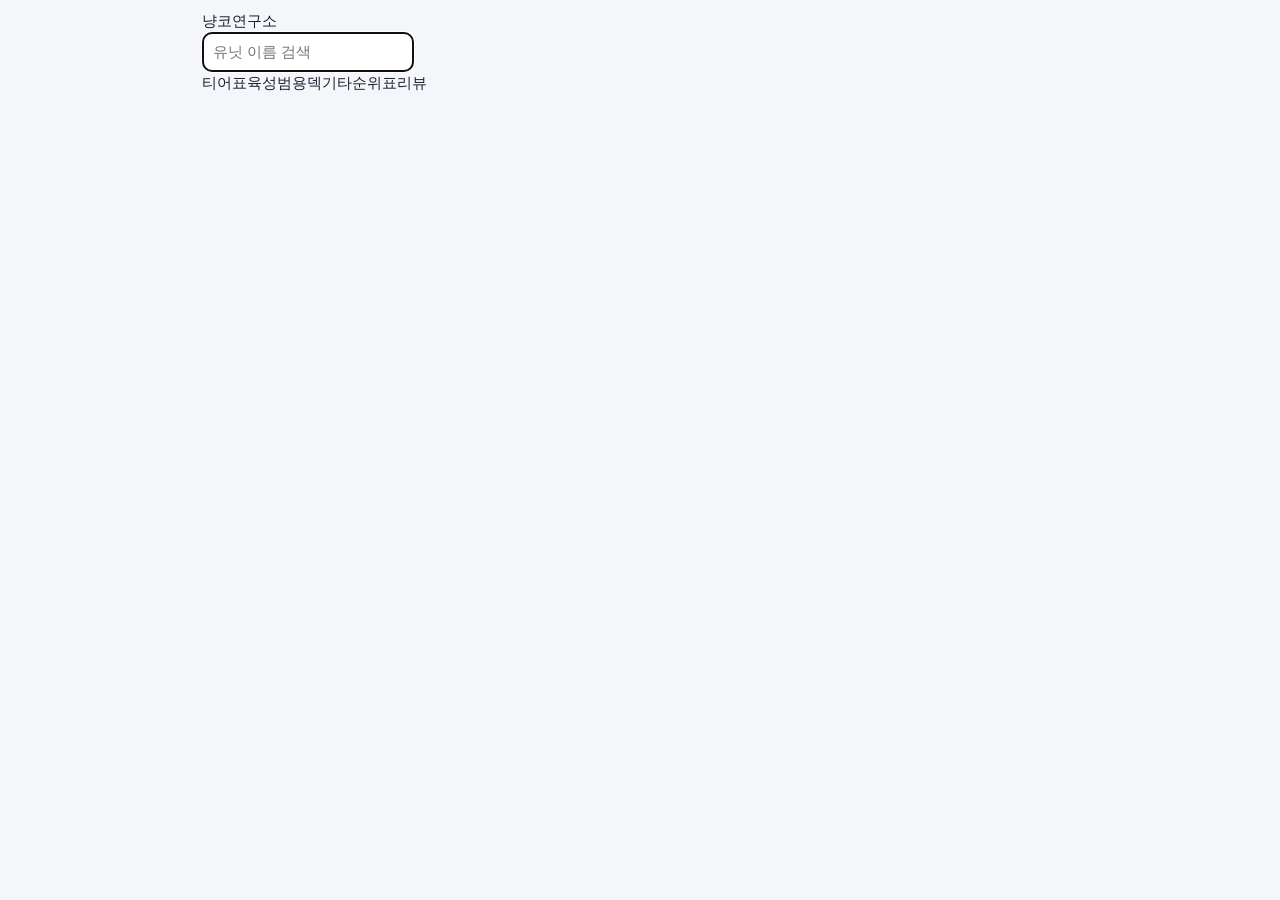
==== commit f1bc09f0: "Update index.html" ====
--- a/index.html
+++ b/index.html
@@ -1,29 +1,22 @@
 <!doctype html><html lang="ko"><head><meta charset="utf-8">
 <meta name="viewport" content="width=device-width,initial-scale=1,viewport-fit=cover">
-<title>냥코 도감</title><link rel="stylesheet" href="style.css"></head><body>
-<header><div class="bar"><a class="brand" href="index.html">냥코<span>도감</span></a><input id="q" type="search" placeholder="이름 검색" autocomplete="off"></div>
-<div class="fl"><select id="rar"></select><select id="trt"></select><select id="abl"></select>
-<select id="srt"><option value="id">번호순</option><option value="hp">체력순</option><option value="atk">공격력순</option><option value="dps">DPS순</option><option value="rng">사거리순</option><option value="cost">코스트 낮은순</option></select></div></header>
-<main><p id="cnt">불러오는 중…</p><div id="grid"></div></main>
+<title>냥코연구소</title><link rel="stylesheet" href="style.css"></head><body>
+<main id="main"></main>
 <script src="common.js"></script>
 <script>
-let U=[];
-const fill=(s,all,arr,lab)=>$(s).innerHTML=`<option value="">${all}</option>`+arr.map(v=>`<option value="${esc(v)}">${esc(lab?lab(v):v)}</option>`).join('');
-const topOf=u=>{const f=u.forms[lastK(u)];return[f,stats(f,f.maxBaseLevel||1,0)]};
-(async()=>{U=await load();if(!U)return;
-  const F=U.flatMap(u=>Object.values(u.forms));
-  fill('#rar','등급 전체',[...new Set(F.map(f=>f.rarity))]);
-  fill('#trt','속성 전체',[...new Set(F.flatMap(f=>f.traits))],v=>TR[v]||v);
-  fill('#abl','능력 전체',[...new Set(F.flatMap(f=>f.abilities.map(a=>a.label_ko)))].sort());
-  for(const i of['#q','#rar','#trt','#abl','#srt'])$(i).addEventListener('input',view);view()})().catch(e=>document.body.insertAdjacentHTML('afterbegin','<p style="color:#f66;padding:12px">오류: '+e.message+'</p>'));
-function view(){
-  const q=$('#q').value.trim().toLowerCase(),r=$('#rar').value,t=$('#trt').value,a=$('#abl').value,s=$('#srt').value;
-  const L=U.filter(u=>{const F=Object.values(u.forms);
-    return(!q||String(u.id)===q||F.some(f=>f.name.toLowerCase().includes(q)))&&(!r||F.some(f=>f.rarity===r))&&(!t||F.some(f=>f.traits.includes(t)))&&(!a||F.some(f=>f.abilities.some(x=>x.label_ko===a)))});
-  if(s!=='id'){const key=u=>{const[f,S]=topOf(u);return{hp:S.hp,atk:S.atk,dps:S.dps,rng:f.recognitionRange,cost:f.cost}[s]},m=new Map(L.map(u=>[u,key(u)]));
-    L.sort((x,y)=>s==='cost'?m.get(x)-m.get(y):m.get(y)-m.get(x))}
-  $('#cnt').textContent=`${L.length}종 · 기본 최대 레벨 기준`;
-  $('#grid').innerHTML=L.map(u=>{const[f,S]=topOf(u),k=lastK(u);
-    return`<a class="c" href="unit.html?id=${u.id}"><div class="top"><div class="pt">${u.id}<img src="img/u/${u.id}/${k-1}.png" alt="" loading="lazy" onerror="this.remove()"></div><div><div class="nm">${esc(f.name)}</div><div class="id">#${String(u.id).padStart(3,'0')}</div></div></div></a>`}).join('')
-}
+const TABS=[['티어표','tier.html'],['육성','growth.html'],['범용덱','deck.html'],['기타순위표','ranking.html'],['리뷰','review.html']];
+const pad=id=>String(id).padStart(3,'0');
+const card=u=>{const k=lastK(u),f=u.forms[k];return`<a class="c" href="unit.html?id=${u.id}"><div class="top"><div class="pt">${u.id}<img src="img/u/${u.id}/${k-1}.png" alt="" loading="lazy" onerror="this.remove()"></div><div><div class="nm">${esc(f.name)}</div><div class="id">#${pad(u.id)}</div></div></div></a>`};
+(async()=>{
+  const q0=new URLSearchParams(location.search).get('q');
+  if(q0===null){
+    $('#main').innerHTML=`<div class="hm"><div class="logo">냥코<span>연구소</span></div><form class="sf big" action="index.html"><input name="q" type="search" placeholder="유닛 이름 검색" autocomplete="off" autofocus></form><nav class="tabs2">${TABS.map(([l,h])=>`<a href="${h}">${l}</a>`).join('')}</nav></div>`;return}
+  document.body.insertAdjacentHTML('afterbegin',header(q0));
+  $('#main').innerHTML='<p id="cnt">불러오는 중…</p><div id="grid"></div>';
+  const U=await load();if(!U)return;
+  const show=q=>{q=q.trim().toLowerCase();const L=U.filter(u=>!q||String(u.id)===q||pad(u.id)===q||Object.values(u.forms).some(f=>f.name.toLowerCase().includes(q)));
+    $('#cnt').textContent=`${L.length}종`;$('#grid').innerHTML=L.map(card).join('')};
+  show(q0);
+  $('.sf input').addEventListener('input',e=>{show(e.target.value);history.replaceState(null,'','?q='+encodeURIComponent(e.target.value))});
+})().catch(e=>document.body.insertAdjacentHTML('afterbegin','<p style="color:#f66;padding:12px">오류: '+e.message+'</p>'));
 </script></body></html>
--- a/style.css
+++ b/style.css
@@ -17,7 +17,7 @@
 .c{display:block;background:var(--card);border:1px solid var(--line);border-radius:12px;padding:10px;content-visibility:auto;contain-intrinsic-size:150px}
 .c:active,.c:hover{border-color:var(--ac)}
 .top{display:flex;gap:9px;align-items:center}
-.pt{position:relative;width:44px;height:44px;border-radius:9px;background:var(--line);display:grid;place-items:center;color:var(--mu);font-size:11px;flex:none;overflow:hidden}
+.pt{position:relative;width:78px;height:59px;border-radius:9px;background:var(--line);display:grid;place-items:center;color:var(--mu);font-size:11px;flex:none;overflow:hidden}
 .pt img{position:absolute;inset:0;width:100%;height:100%;object-fit:contain;background:var(--line)}
 .nm{font-weight:800;font-size:14px;line-height:1.25}.id{color:var(--mu);font-size:11px}
 .st{display:grid;grid-template-columns:1fr 1fr;gap:2px 8px;margin-top:8px;font-size:12px;color:var(--mu)}
@@ -45,7 +45,7 @@
 .ml{display:flex;gap:16px;flex-wrap:wrap;margin-bottom:8px}.ml label{font-size:14px}
 .tr.off{opacity:.45}.tv{float:right;color:var(--mu);font-size:13px}.tr input[type=range]{margin-top:6px}
 .hd{display:flex;gap:14px;align-items:center;margin:10px 0 4px}.hd h1{margin:0}.cd{color:var(--mu);font-size:12px}
-.hd .pt{width:84px;height:84px;font-size:14px}
+.hd .pt{width:104px;height:79px;font-size:14px}
 .chips{display:flex;flex-wrap:wrap;gap:6px;margin-bottom:6px}.chip.on{background:var(--ac);color:#111;border-color:var(--ac);font-weight:700}
 .kv.big>b{font-size:26px;display:block}.sub{color:var(--mu);font-size:12px;margin-top:2px}.sub b{color:var(--tx);font-size:13px}
 .kv .tgl{float:right;padding:2px 10px;font-size:14px}
@@ -55,6 +55,18 @@
 .ag{display:grid;grid-template-columns:repeat(auto-fill,minmax(230px,1fr));gap:8px}
 .ab{display:flex;gap:10px;align-items:center;background:var(--card);border:2px solid var(--line);border-radius:10px;padding:8px}
 .ab.normal{border-color:#f5c518}.ab.ultra{border-color:#ff4d4d}
-.ab .pt{width:40px;height:40px;font-size:9px;word-break:break-all;text-align:center;line-height:1.1}
+.ab .pt{width:51px;height:51px;flex:none;font-size:9px;word-break:break-all;text-align:center;line-height:1.1}
 .ab i{display:block;color:var(--mu);font-style:normal;font-size:12px}
 .kv .rg{display:block;font-size:12px;color:var(--mu);font-weight:400}
+.dt{background:var(--card);border:1px solid var(--line);border-radius:10px;padding:0 12px;margin-top:10px}.dt[open]{padding-bottom:10px}
+.dt summary{padding:10px 0;font-weight:700;cursor:pointer;color:var(--ac)}.dt summary span{color:var(--mu);font-weight:400;font-size:12px}
+.sub2{font-size:12px;color:var(--mu);margin:8px 0 4px}
+.ch{max-width:540px;display:block;margin:8px auto 0}.fr{fill:none;stroke:var(--mu);stroke-width:1;opacity:.6}.gr .tk{stroke:var(--mu)}
+.ab i{word-break:break-all}
+.tc{position:relative;width:44px;height:44px;border:2px solid rgba(0,0,0,.45);border-radius:8px;color:#fff;font-weight:900;font-size:20px;padding:0;opacity:.5;text-shadow:0 1px 2px #000}
+.tc.on{opacity:1;box-shadow:0 0 0 2px var(--tx)}.tc.mine::after{content:'';position:absolute;top:3px;right:3px;width:7px;height:7px;border-radius:50%;background:#fff}
+.ag{grid-template-columns:repeat(2,1fr);gap:6px}.ab{gap:8px;padding:6px 8px;border-width:2px}.ab .pt{width:40px;height:40px}
+.ab b{font-size:13px;line-height:1.25;display:block}.ab i{color:var(--ac);font-size:11px;word-break:keep-all}
+.ic{display:flex;flex-wrap:wrap;gap:8px}.ib{border:2px solid transparent;border-radius:8px;padding:2px;text-align:center}.ib .pt{width:44px;height:44px}
+.ib.normal{border-color:#f5c518}.ib.ultra{border-color:#ff4d4d}.ib small{display:block;font-size:10px;color:var(--mu)}
+.tr{padding:8px}.trh{display:flex;align-items:center;gap:8px}.trh .tv{margin-left:auto}.pt.sm{width:36px;height:36px;flex:none}
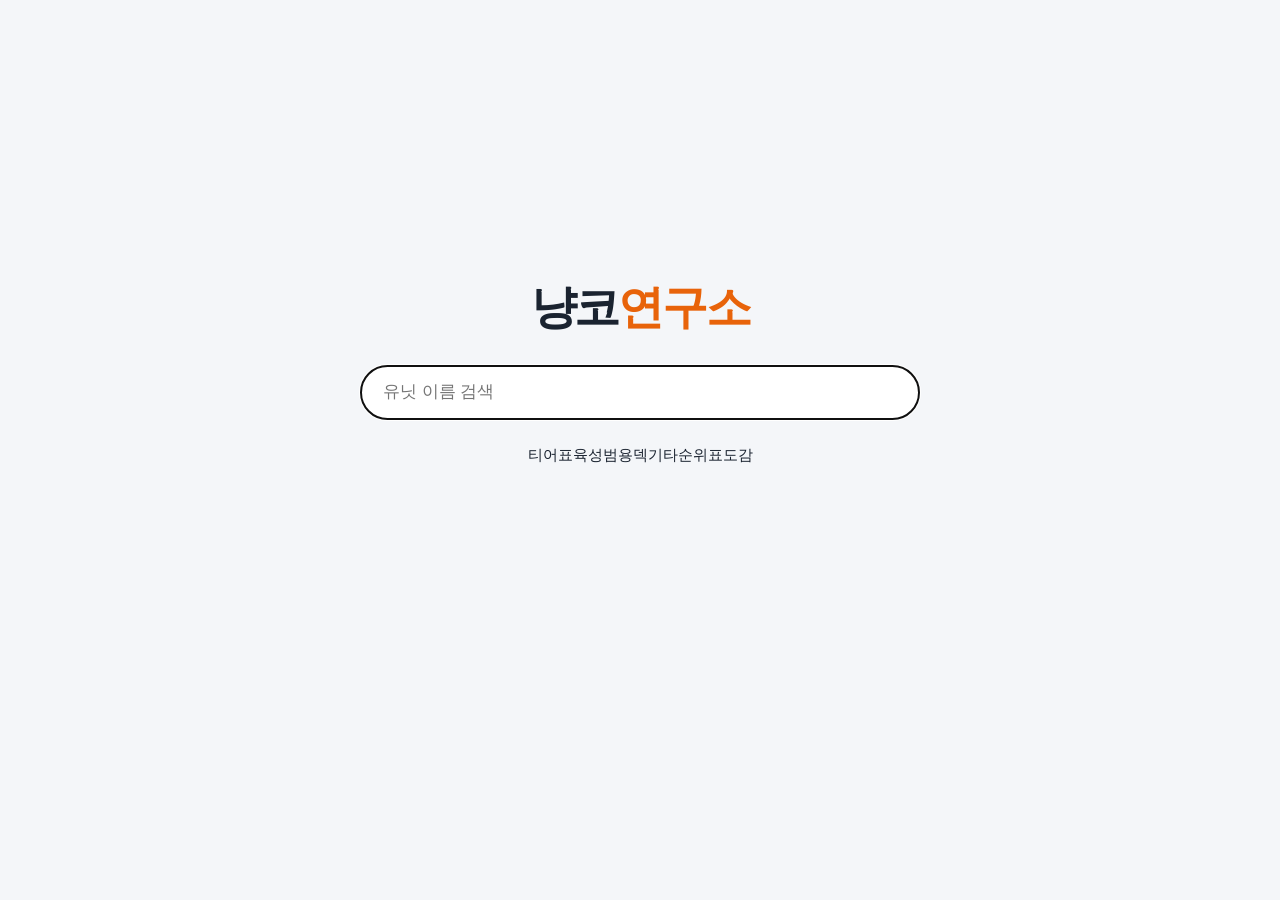
==== commit 812ad3db: "Update index.html" ====
--- a/index.html
+++ b/index.html
@@ -4,13 +4,13 @@
 <main id="main"></main>
 <script src="common.js"></script>
 <script>
-const TABS=[['티어표','tier.html'],['육성','growth.html'],['범용덱','deck.html'],['기타순위표','ranking.html'],['리뷰','review.html']];
+const TABS=[['티어표','tier.html'],['육성','growth.html'],['범용덱','deck.html'],['기타순위표','ranking.html'],['도감','units.html']];
 const pad=id=>String(id).padStart(3,'0');
 const card=u=>{const k=lastK(u),f=u.forms[k];return`<a class="c" href="unit.html?id=${u.id}"><div class="top"><div class="pt">${u.id}<img src="img/u/${u.id}/${k-1}.png" alt="" loading="lazy" onerror="this.remove()"></div><div><div class="nm">${esc(f.name)}</div><div class="id">#${pad(u.id)}</div></div></div></a>`};
 (async()=>{
   const q0=new URLSearchParams(location.search).get('q');
   if(q0===null){
-    $('#main').innerHTML=`<div class="hm"><div class="logo">냥코<span>연구소</span></div><form class="sf big" action="index.html"><input name="q" type="search" placeholder="유닛 이름 검색" autocomplete="off" autofocus></form><nav class="tabs2">${TABS.map(([l,h])=>`<a href="${h}">${l}</a>`).join('')}</nav></div>`;return}
+    $('#main').innerHTML=`<div class="hm"><div class="logo">냥코<span>연구소</span></div><form class="sf big" action="index.html"><input name="q" type="search" placeholder="유닛 이름 검색" autocomplete="off" autofocus></form><nav class="tb5">${TABS.map(([l,h])=>`<a href="${h}">${l}</a>`).join('')}</nav></div>`;return}
   document.body.insertAdjacentHTML('afterbegin',header(q0));
   $('#main').innerHTML='<p id="cnt">불러오는 중…</p><div id="grid"></div>';
   const U=await load();if(!U)return;
--- a/style.css
+++ b/style.css
@@ -70,3 +70,7 @@
 .ic{display:flex;flex-wrap:wrap;gap:8px}.ib{border:2px solid transparent;border-radius:8px;padding:2px;text-align:center}.ib .pt{width:44px;height:44px}
 .ib.normal{border-color:#f5c518}.ib.ultra{border-color:#ff4d4d}.ib small{display:block;font-size:10px;color:var(--mu)}
 .tr{padding:8px}.trh{display:flex;align-items:center;gap:8px}.trh .tv{margin-left:auto}.pt.sm{width:36px;height:36px;flex:none}
+.hm{min-height:80vh;display:flex;flex-direction:column;align-items:center;justify-content:center;gap:24px;padding:0 16px}
+.logo{font-size:46px;font-weight:900;letter-spacing:-.05em}.logo span{color:var(--ac)}
+.sf{flex:1;margin:0}.sf input{width:100%;border-radius:99px;padding:10px 18px;font-size:16px}.sf.big{flex:none;width:min(560px,100%)}.sf.big input{padding:14px 22px;font-size:17px}
+.tabs2{display:flex;flex-wrap:wrap;gap:8px;justify-content:center}.tabs2 a{padding:8px 15px;border:1px solid var(--line);border-radius:99px;color:var(--mu);font-size:14px}.tabs2 a:hover{color:var(--tx);border-color:var(--ac)}
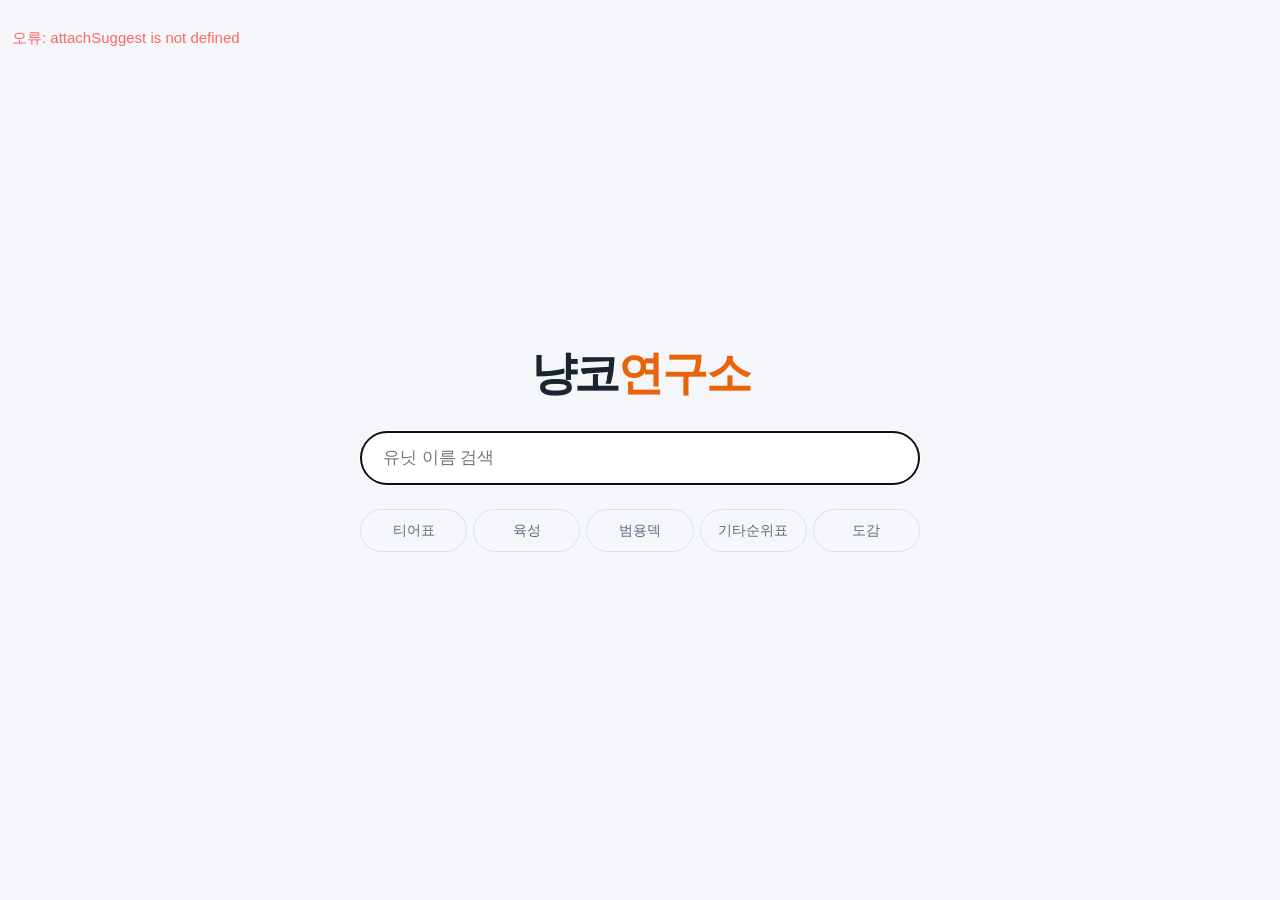
==== commit 8706438a: "Update index.html" ====
--- a/index.html
+++ b/index.html
@@ -10,11 +10,11 @@
 (async()=>{
   const q0=new URLSearchParams(location.search).get('q');
   if(q0===null){
-    $('#main').innerHTML=`<div class="hm"><div class="logo">냥코<span>연구소</span></div><form class="sf big" action="index.html"><input name="q" type="search" placeholder="유닛 이름 검색" autocomplete="off" autofocus></form><nav class="tb5">${TABS.map(([l,h])=>`<a href="${h}">${l}</a>`).join('')}</nav></div>`;return}
+    $('#main').innerHTML=`<div class="hm"><div class="logo">냥코<span>연구소</span></div><form class="sf big" action="index.html"><input name="q" type="search" placeholder="유닛 이름 검색" autocomplete="off" autofocus></form><nav class="tb5">${TABS.map(([l,h])=>`<a href="${h}">${l}</a>`).join('')}</nav></div>`;attachSuggest($('.sf input'));return}
   document.body.insertAdjacentHTML('afterbegin',header(q0));
   $('#main').innerHTML='<p id="cnt">불러오는 중…</p><div id="grid"></div>';
   const U=await load();if(!U)return;
-  const show=q=>{q=q.trim().toLowerCase();const L=U.filter(u=>!q||String(u.id)===q||pad(u.id)===q||Object.values(u.forms).some(f=>f.name.toLowerCase().includes(q)));
+  const show=q=>{q=nz(q);const L=U.filter(u=>!q||String(u.id)===q||pad(u.id)===q||Object.values(u.forms).some(f=>nz(f.name).includes(q)));
     $('#cnt').textContent=`${L.length}종`;$('#grid').innerHTML=L.map(card).join('')};
   show(q0);
   $('.sf input').addEventListener('input',e=>{show(e.target.value);history.replaceState(null,'','?q='+encodeURIComponent(e.target.value))});
--- a/style.css
+++ b/style.css
@@ -74,3 +74,20 @@
 .logo{font-size:46px;font-weight:900;letter-spacing:-.05em}.logo span{color:var(--ac)}
 .sf{flex:1;margin:0}.sf input{width:100%;border-radius:99px;padding:10px 18px;font-size:16px}.sf.big{flex:none;width:min(560px,100%)}.sf.big input{padding:14px 22px;font-size:17px}
 .tabs2{display:flex;flex-wrap:wrap;gap:8px;justify-content:center}.tabs2 a{padding:8px 15px;border:1px solid var(--line);border-radius:99px;color:var(--mu);font-size:14px}.tabs2 a:hover{color:var(--tx);border-color:var(--ac)}
+.tabs2{display:grid;grid-template-columns:repeat(5,1fr);gap:8px;width:min(560px,100%)}.tabs2 a{text-align:center;white-space:nowrap;padding:10px 0}
+@media(max-width:420px){.tabs2{gap:5px}.tabs2 a{font-size:11.5px}}
+main.wide{max-width:1100px}.ctl2{display:flex;gap:8px;align-items:center;flex-wrap:wrap;margin:4px 0 10px}.ctl2 span{color:var(--mu);font-size:13px}
+.tw{overflow-x:auto;border:1px solid var(--line);border-radius:10px;background:var(--card)}
+table{border-collapse:collapse;width:100%;font-size:13px;white-space:nowrap}
+th,td{padding:7px 10px;border-bottom:1px solid var(--line);text-align:right;font-variant-numeric:tabular-nums}
+th{cursor:pointer;color:var(--mu);font-weight:700;user-select:none}th.on{color:var(--ac)}
+th:first-child,td:first-child{text-align:left;position:sticky;left:0;background:var(--card);z-index:1}
+tbody tr{cursor:pointer}tbody tr:hover td{background:rgba(255,138,43,.1)}tbody tr:last-child td{border-bottom:0}
+.tn{display:flex;align-items:center;gap:8px}.tw .pt{width:52px;height:40px;font-size:10px;flex:none}.tw .nm{font-size:13px}
+.tb5{display:flex;flex-wrap:nowrap;gap:6px;width:min(560px,100%)}
+.tb5 a{flex:1 1 0;min-width:0;text-align:center;white-space:nowrap;padding:10px 0;border:1px solid var(--line);border-radius:99px;color:var(--mu);font-size:clamp(11px,3.1vw,14px)}.tb5 a:hover{color:var(--tx);border-color:var(--ac)}
+.pt.normal{box-shadow:0 0 0 2px #f5c518,0 0 9px 1px rgba(245,197,24,.5)}.pt.ultra{box-shadow:0 0 0 2px #ff4d4d,0 0 9px 1px rgba(255,77,77,.5)}
+.ab.normal,.ab.ultra{border-color:var(--line)}.ib.normal,.ib.ultra{border-color:transparent}.ib,.ab .pt{margin:3px}
+.tc img{position:absolute;inset:0;width:100%;height:100%;object-fit:contain;border-radius:6px}
+.tr input:disabled{opacity:.35}
+.pt.tx{font-size:22px;font-weight:900;color:var(--tx)}.tc.sp{font-size:14px}
